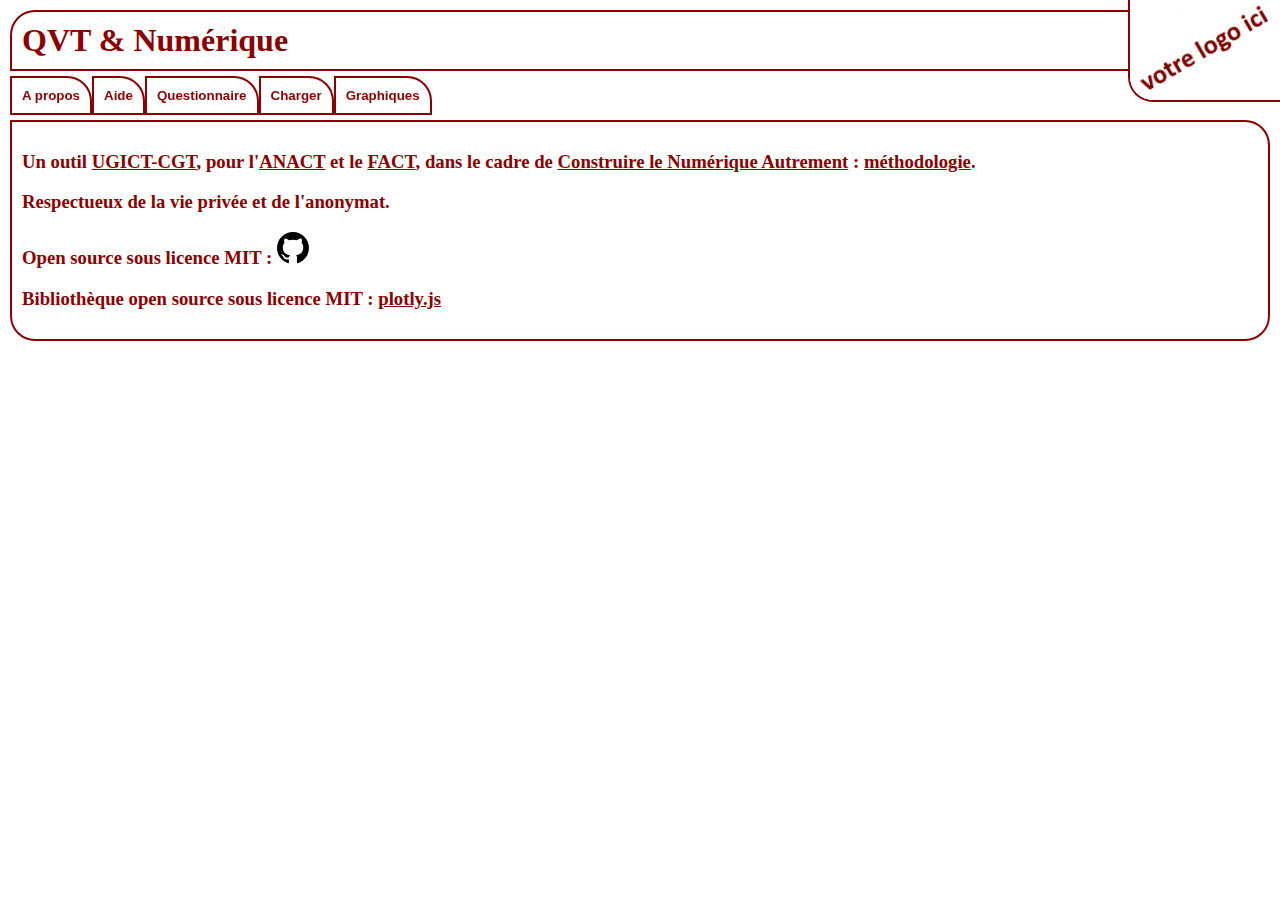
==== minified/index.html @ 5194211c "Add files via upload" ====
<!doctypehtml><html lang=fr><meta charset=UTF-8><meta content="width=device-width, initial-scale=1.0"name="QVT et Numérique"><meta content="ie=edge"http-equiv=X-UA-Compatible><meta content="width=device-width,initial-scale=1,maximum-scale=1,user-scalable=no"name=viewport><link href=qvtnumerique.webmanifest rel=manifest><link href=qvtnumerique.css rel=stylesheet><title>QVT &: Numérique</title><script src=plotly-gl3d.min.js></script><script src=plotly-locale-fr.js></script><script src=qvtnumerique.js></script><script>navigator.serviceWorker&&navigator.serviceWorker.register("./sw.js").then(function(r){})</script><div id=Titre class=Titre><h1>QVT & Numérique</h1></div><div id=MenuMain class=MenuMain><ul><li><button id=boutonapropos onclick='menu("apropos")'>A propos</button><li><button id=boutonaide onclick='menu("aide")'>Aide</button><li><button id=boutonquestionnaire>Questionnaire</button><ul><li><button id=nouveauquestionnaire onclick='menu("questionnaire")'>Nouveau</button><li><button id=sauverquestionnaire onclick=saveTextAsFile() class=boutonQ disabled>Sauvegarder</button><li><button id=traiterquestionnaire onclick=traiter() class=boutonQ disabled>Traiter</button></ul><li><button>Charger</button><ul><li><button id=boutonindividuel onclick='menu("individu")'>Questionnaire Individuel</button><li><button id=boutonindividuel onclick='menu("groupe")'>Questionnaire(s) d'un Groupe</button><li><button id=boutoncollectif onclick='menu("collectif")'>Questionnaires d'un Collectif</button></ul><li><button class=boutonmenu>Graphiques</button><ul><li><button id=boutongraphiques onclick='menu("graphiques")'class=boutonG disabled>Afficher</button><li><button id=pleinecran onclick=pleinecran() class=boutonG disabled>Plein Ecran</button><li><button id=sauveimages onclick=sauveimages() class=boutonG disabled>Sauvegarder</button><li><button id=purge onclick=purge() class=boutonG disabled>Effacer le dernier ajout</button><li><button id=purgetotale onclick=purgetotale() class=boutonG disabled>Effacer tout</button></ul></ul></div><div id=Affichage class=Affichage><div id=Scores style=display:none><input id=autonomie type=number max=36 min=0 readonly><input id=exigences type=number max=36 min=0 readonly><input id=soutien type=number max=36 min=0 readonly><input id=reconnaissance type=number max=36 min=0 readonly></div><div id=Apropos class=Apropos><h3><p>Un outil <a href=https://www.ugict.cgt.fr/ target=_ugict>UGICT-CGT</a>, pour l'<a href=https://www.anact.fr/ target=_anact>ANACT</a> et le <a href=https://www.anact.fr/lanact-lance-son-1er-appel-projet-fact-sur-qualite-de-vie-au-travail-et-numerique target=_fact>FACT</a>, dans le cadre de <a href=https://lenumeriqueautrement.fr/ taregt=_lna>Construire le Numérique Autrement</a> : <a href=MethodologieKarasek-QVTNumerique-UGICT-CGT.pdf target=_methode>méthodologie</a>.<p>Respectueux de la vie privée et de l'anonymat.<p>Open source sous licence MIT : <a href=https://github.com/leithleith/QVTNumerique target=github><svg height=32 viewBox="0 0 16 16"width=32><path d="M8 0C3.58 0 0 3.58 0 8c0 3.54 2.29 6.53 5.47 7.59.4.07.55-.17.55-.38 0-.19-.01-.82-.01-1.49-2.01.37-2.53-.49-2.69-.94-.09-.23-.48-.94-.82-1.13-.28-.15-.68-.52-.01-.53.63-.01 1.08.58 1.23.82.72 1.21 1.87.87 2.33.66.07-.52.28-.87.51-1.07-1.78-.2-3.64-.89-3.64-3.95 0-.87.31-1.59.82-2.15-.08-.2-.36-1.02.08-2.12 0 0 .67-.21 2.2.82.64-.18 1.32-.27 2-.27.68 0 1.36.09 2 .27 1.53-1.04 2.2-.82 2.2-.82.44 1.1.16 1.92.08 2.12.51.56.82 1.27.82 2.15 0 3.07-1.87 3.75-3.65 3.95.29.25.54.73.54 1.48 0 1.07-.01 1.93-.01 2.2 0 .21.15.46.55.38A8.013 8.013 0 0 0 16 8c0-4.42-3.58-8-8-8z"fill-rule=evenodd></path></svg></a><p>Bibliothèque open source sous licence MIT : <a href=https://github.com/plotly/plotly.js target=plotly>plotly.js</a></h3></div><div id=Aide class=Aide><h3><p>Bienvenue sur l'application "QVT & Numérique" !<p>Menu :<ul><li>Questionnaire :<ul><li>Nouveau : remplir le questionnaire de qualité de vie au travail basé sur les modèles de <a href="http://www.ipubli.inserm.fr/bitstream/handle/10608/217/?sequence=8"target=_modelekarasek>Karasek</a> et <a href="http://www.inrs.fr/media.html?refINRS=FRPS%203"target=_modelesiegrist>Siegrist.</a><li>Sauvegarder : sauvegarder le questionnaire en cours de route, ou une fois terminé pour le transmettre à un représentant du personnel ou au médecin du travail.<li>Traiter : déclencher le traitement du questionnaire rempli, pour visualiser sa situation de qualité de vie au travail et proposer des recommandations.</ul></ul><ul><li>Charger :<ul><li>Questionnaire Individuel : charger un questionnaire préalablement sauvegardé pour analyse et recommandations.<li>Questionnaire(s) d'un Groupe : charger un ou des questionnaires préalablement sauvegardés en tant qu'individus pour analyse.<li>Questionnaires d'un Collectif : charger un ou plusieurs jeux de questionnaires préalablement sauvegardés, en tant que collectif(s) pour analyse comparative.</ul></ul><ul><li>Graphiques :<ul><li>Afficher : afficher les graphiques de visualisation.<li>Plein Ecran : afficher les graphiques en plein écran.<li>Sauvegarder : sauvegarder vos graphiques de visualisation pour les transmettre à un représentant du personnel ou au médecin du travail.<li>Effacer le dernier ajout : effacer le dernier ajout aux graphiques (individu ou collectif).<li>Effacer tout : effacer complètement les graphiques.</ul></ul></h3></div><div id=AnalyseI class=AnalyseI><button id=chargerindividu onclick=loadMultipleFilesAsText(!1) class=boutoncharger>Charger le fichier d'un individu :</button><input id=fileToLoad type=file accept=.csv></div><div id=AnalyseG class=AnalyseG><button id=chargergroupe onclick=loadMultipleFilesAsText(!0) class=boutoncharger>Charger les fichiers de plusieurs individus :</button><input id=filesToLoad type=file accept=.csv multiple></div><div id=AnalyseC class=AnalyseC><button id=chargercollectif onclick=collectif() class=boutoncharger>Charger les fichiers d'un collectif :</button><input id=filesToLoadc type=file accept=.csv multiple></div><div id=Messages class=Messages><p></div><div id=Questionnaire class=Questionnaire><p><p><h2>Questionnaire :</h2><p><p><h3>A. Niveau des Exigences</h3><p>1. Je suis constamment pressé-e par le temps à cause d’une forte charge de travail :<br><input id=A10 type=radio name=A1 value=0> pas d'accord<input id=A11 type=radio name=A1 value=1> plutôt pas d'accord<input id=A12 type=radio name=A1 value=2> plutôt d'accord<input id=A13 type=radio name=A1 value=3> d'accord<br><br>2. J’effectue des tâches répétitives dans mon travail :<br><input id=A20 type=radio name=A2 value=0> pas d'accord<input id=A21 type=radio name=A2 value=1> plutôt pas d'accord<input id=A22 type=radio name=A2 value=2> plutôt d'accord<input id=A23 type=radio name=A2 value=3> d'accord<br><br>3. Je trouve le volume des sollicitations raisonnable (nombre de courriels, demandes clients externes ou internes, collègues ou hiérarchiques, etc.) :<br><input id=A30 type=radio name=A3 value=3> pas d'accord<input id=A31 type=radio name=A3 value=2> plutôt pas d'accord<input id=A32 type=radio name=A3 value=1> plutôt d'accord<input id=A33 type=radio name=A3 value=0> d'accord<br><br>4. Je suis fréquemment interrompu-e et dérangé-e dans mon travail :<br><input id=A40 type=radio name=A4 value=0> pas d'accord<input id=A41 type=radio name=A4 value=1> plutôt pas d'accord<input id=A42 type=radio name=A4 value=2> plutôt d'accord<input id=A43 type=radio name=A4 value=3> d'accord<br><br>5. Je suis souvent contraint-e à faire des heures supplémentaires :<br><input id=A50 type=radio name=A5 value=0> pas d'accord<input id=A51 type=radio name=A5 value=1> plutôt pas d'accord<input id=A52 type=radio name=A5 value=2> plutôt d'accord<input id=A53 type=radio name=A5 value=3> d'accord<br><br>6. Je suis souvent sollicité-e en dehors de mes heures normales de travail :<br><input id=A60 type=radio name=A6 value=0> pas d'accord<input id=A61 type=radio name=A6 value=1> plutôt pas d'accord<input id=A62 type=radio name=A6 value=2> plutôt d'accord<input id=A63 type=radio name=A6 value=3> d'accord<br><br>7. Je traite souvent ma messagerie après le travail, le soir ou le week end :<br><input id=A70 type=radio name=A7 value=0> pas d'accord<input id=A71 type=radio name=A7 value=1> plutôt pas d'accord<input id=A72 type=radio name=A7 value=2> plutôt d'accord<input id=A73 type=radio name=A7 value=3> d'accord<br><br>8. Je suis soumis à des aléas, je reçois des sollicitations et des demandes de plusieurs personnes :<br><input id=A80 type=radio name=A8 value=0> pas d'accord<input id=A81 type=radio name=A8 value=1> plutôt pas d'accord<input id=A82 type=radio name=A8 value=2> plutôt d'accord<input id=A83 type=radio name=A8 value=3> d'accord<br><br>9. J’ai des objectifs atteignables :<br><input id=A90 type=radio name=A9 value=3> pas d'accord<input id=A91 type=radio name=A9 value=2> plutôt pas d'accord<input id=A92 type=radio name=A9 value=1> plutôt d'accord<input id=A93 type=radio name=A9 value=0> d'accord<br><br>10. Je dispose de suffisamment de moyens et de temps pour bien faire mon travail :<br><input id=A100 type=radio name=A10 value=3> pas d'accord<input id=A101 type=radio name=A10 value=2> plutôt pas d'accord<input id=A102 type=radio name=A10 value=1> plutôt d'accord<input id=A103 type=radio name=A10 value=0> d'accord<br><br>11. Avez-vous le sentiment que depuis l’année dernière votre charge de travail a augmenté ?<br><input id=A110 type=radio name=A11 value=0> pas d'accord<input id=A111 type=radio name=A11 value=1> plutôt pas d'accord<input id=A112 type=radio name=A11 value=2> plutôt d'accord<input id=A113 type=radio name=A11 value=3> d'accord<br><br>12. Avez-vous le sentiment que depuis l’année dernière votre temps de travail hebdomadaire a augmenté (en incluant le temps de travail dans les transports, au domicile, etc.) :<br><input id=A120 type=radio name=A12 value=0> pas d'accord<input id=A121 type=radio name=A12 value=1> plutôt pas d'accord<input id=A122 type=radio name=A12 value=2> plutôt d'accord<input id=A123 type=radio name=A12 value=3> d'accord<p><h3>Commentaires sur le niveau des Exigences :</h3><textarea cols=50 id=commentairesExigences maxlength=512 name=commentairesExigences rows=3></textarea><p><h3>B. Degré d’Autonomie et équilibre vie privée / vie professionnelle</h3><p>1. J’ai la possibilité de discuter, de proposer des alternatives à ce que l’on me demande sans me mettre en difficulté :<br><input id=B10 type=radio name=B1 value=0> pas d'accord<input id=B11 type=radio name=B1 value=1> plutôt pas d'accord<input id=B12 type=radio name=B1 value=2> plutôt d'accord<input id=B13 type=radio name=B1 value=3> d'accord<br><br>2. J’ai la possibilité de décider l’organisation de mon temps de travail :<br><input id=B20 type=radio name=B2 value=0> pas d'accord<input id=B21 type=radio name=B2 value=1> plutôt pas d'accord<input id=B22 type=radio name=B2 value=2> plutôt d'accord<input id=B23 type=radio name=B2 value=3> d'accord<br><br>3. Je reçois rarement une demande nécessitant une réponse immédiate :<br><input id=B30 type=radio name=B3 value=0> pas d'accord<input id=B31 type=radio name=B3 value=1> plutôt pas d'accord<input id=B32 type=radio name=B3 value=2> plutôt d'accord<input id=B33 type=radio name=B3 value=3> d'accord<br><br>4. Je passe peu de temps sur le reporting :<br><input id=B40 type=radio name=B4 value=0> pas d'accord<input id=B41 type=radio name=B4 value=1> plutôt pas d'accord<input id=B42 type=radio name=B4 value=2> plutôt d'accord<input id=B43 type=radio name=B4 value=3> d'accord<br><br>5. Les procédures sont complexes :<br><input id=B50 type=radio name=B5 value=3> pas d'accord<input id=B51 type=radio name=B5 value=2> plutôt pas d'accord<input id=B52 type=radio name=B5 value=1> plutôt d'accord<input id=B53 type=radio name=B5 value=0> d'accord<br><br>6. Je dispose de marge de manœuvre pour réaliser mon travail :<br><input id=B60 type=radio name=B6 value=0> pas d'accord<input id=B61 type=radio name=B6 value=1> plutôt pas d'accord<input id=B62 type=radio name=B6 value=2> plutôt d'accord<input id=B63 type=radio name=B6 value=3> d'accord<br><br>7. Le SI (Système d’Information) et les applications professionnelles sont fiables et opérationnelles pour mon travail :<br><input id=B70 type=radio name=B7 value=0> pas d'accord<input id=B71 type=radio name=B7 value=1> plutôt pas d'accord<input id=B72 type=radio name=B7 value=2> plutôt d'accord<input id=B73 type=radio name=B7 value=3> d'accord<br><br>8. Les outils numériques facilitent mon travail :<br><input id=B80 type=radio name=B8 value=0> pas d'accord<input id=B81 type=radio name=B8 value=1> plutôt pas d'accord<input id=B82 type=radio name=B8 value=2> plutôt d'accord<input id=B83 type=radio name=B8 value=3> d'accord<br><br>9. Je peux facilement suivre les formations utiles à mon travail :<br><input id=B90 type=radio name=B9 value=0> pas d'accord<input id=B91 type=radio name=B9 value=1> plutôt pas d'accord<input id=B92 type=radio name=B9 value=2> plutôt d'accord<input id=B93 type=radio name=B9 value=3> d'accord<br><br>10 Je me forme sur des sujets professionnels sur mon temps personnel :<br><input id=B100 type=radio name=B10 value=3> pas d'accord<input id=B101 type=radio name=B10 value=2> plutôt pas d'accord<input id=B102 type=radio name=B10 value=1> plutôt d'accord<input id=B103 type=radio name=B10 value=0> d'accord<br><br>11 Je maîtrise les moments et les lieux où je juge nécessaire de me déconnecter ou me connecter afin de préserver mon équilibre vie privée / vie professionnelle :<br><input id=B110 type=radio name=B11 value=0> pas d'accord<input id=B111 type=radio name=B11 value=1> plutôt pas d'accord<input id=B112 type=radio name=B11 value=2> plutôt d'accord<input id=B113 type=radio name=B11 value=3> d'accord<br><br>12 J’utilise ma messagerie et les autres outils numériques pour des raisons professionnelles sur mon temps personnel :<br><input id=B120 type=radio name=B12 value=3> pas d'accord<input id=B121 type=radio name=B12 value=2> plutôt pas d'accord<input id=B122 type=radio name=B12 value=1> plutôt d'accord<input id=B123 type=radio name=B12 value=0> d'accord<p><h3>Commentaires sur le degré d’Autonomie et équilibre vie privée / vie professionnelle :</h3><textarea cols=50 id=commentairesAutonomie maxlength=512 name=commentairesAutonomie rows=3></textarea><p><h3>C. Niveau de Soutien (collègues et manager)</h3><p>1. J’ai le sentiment d’être intégré au collectif :<br><input id=C10 type=radio name=C1 value=0> pas d'accord<input id=C11 type=radio name=C1 value=1> plutôt pas d'accord<input id=C12 type=radio name=C1 value=2> plutôt d'accord<input id=C13 type=radio name=C1 value=3> d'accord<br><br>2. Les collègues avec qui je travaille sont des gens professionnellement compétents :<br><input id=C20 type=radio name=C2 value=0> pas d'accord<input id=C21 type=radio name=C2 value=1> plutôt pas d'accord<input id=C22 type=radio name=C2 value=2> plutôt d'accord<input id=C23 type=radio name=C2 value=3> d'accord<br><br>3. Je suis en accord avec ce que mon manager me demande de faire :<br><input id=C30 type=radio name=C3 value=0> pas d'accord<input id=C31 type=radio name=C3 value=1> plutôt pas d'accord<input id=C32 type=radio name=C3 value=2> plutôt d'accord<input id=C33 type=radio name=C3 value=3> d'accord<br><br>4. Mes avis et mes propositions sont pris en compte :<br><input id=C40 type=radio name=C4 value=0> pas d'accord<input id=C41 type=radio name=C4 value=1> plutôt pas d'accord<input id=C42 type=radio name=C4 value=2> plutôt d'accord<input id=C43 type=radio name=C4 value=3> d'accord<br><br>5. En cas de difficultés, je peux compter sur le soutien de mes collègues :<br><input id=C50 type=radio name=C5 value=0> pas d'accord<input id=C51 type=radio name=C5 value=1> plutôt pas d'accord<input id=C52 type=radio name=C5 value=2> plutôt d'accord<input id=C53 type=radio name=C5 value=3> d'accord<br><br>6. Je sais identifier le bon interlocuteur hiérarchique en cas de difficulté :<br><input id=C60 type=radio name=C6 value=0> pas d'accord<input id=C61 type=radio name=C6 value=1> plutôt pas d'accord<input id=C62 type=radio name=C6 value=2> plutôt d'accord<input id=C63 type=radio name=C6 value=3> d'accord<br><br>7. Mon manager de proximité est accessible, disponible, et prête attention à ce que je dis :<br><input id=C70 type=radio name=C7 value=0> pas d'accord<input id=C71 type=radio name=C7 value=1> plutôt pas d'accord<input id=C72 type=radio name=C7 value=2> plutôt d'accord<input id=C73 type=radio name=C7 value=3> d'accord<br><br>8. Mon environnement de travail est satisfaisant (bruit, espace, ergonomie, etc.) sur mes différents lieux de travail :<br><input id=C80 type=radio name=C8 value=0> pas d'accord<input id=C81 type=radio name=C8 value=1> plutôt pas d'accord<input id=C82 type=radio name=C8 value=2> plutôt d'accord<input id=C83 type=radio name=C8 value=3> d'accord<br><br>9. Des espaces et du temps dédiés aux échanges professionnels existent :<br><input id=C90 type=radio name=C9 value=0> pas d'accord<input id=C91 type=radio name=C9 value=1> plutôt pas d'accord<input id=C92 type=radio name=C9 value=2> plutôt d'accord<input id=C93 type=radio name=C9 value=3> d'accord<br><br>10 L’organisation du travail prend en compte les contraintes personnelles :<br><input id=C100 type=radio name=C10 value=0> pas d'accord<input id=C101 type=radio name=C10 value=1> plutôt pas d'accord<input id=C102 type=radio name=C10 value=2> plutôt d'accord<input id=C103 type=radio name=C10 value=3> d'accord<br><br>11 L’organisation du travail et la répartition des responsabilités sont claires :<br><input id=C110 type=radio name=C11 value=0> pas d'accord<input id=C111 type=radio name=C11 value=1> plutôt pas d'accord<input id=C112 type=radio name=C11 value=2> plutôt d'accord<input id=C113 type=radio name=C11 value=3> d'accord<br><br>12 J’ai confiance dans la stratégie de l’entreprise :<br><input id=C120 type=radio name=C12 value=0> pas d'accord<input id=C121 type=radio name=C12 value=1> plutôt pas d'accord<input id=C122 type=radio name=C12 value=2> plutôt d'accord<input id=C123 type=radio name=C12 value=3> d'accord<p><h3>Commentaires sur le niveau de Soutien (collègues et manager) :</h3><textarea cols=50 id=commentairesSoutien maxlength=512 name=commentairesSoutien rows=3></textarea><p><h3>D. Reconnaissance au travail</h3><p>1. Ma position professionnelle correspond à ma qualification et à mes compétences :<br><input id=D10 type=radio name=D1 value=0> pas d'accord<input id=D11 type=radio name=D1 value=1> plutôt pas d'accord<input id=D12 type=radio name=D1 value=2> plutôt d'accord<input id=D13 type=radio name=D1 value=3> d'accord<br><br>2. Ma rémunération est cohérente avec mon expérience professionnelle et mes efforts d’adaptation :<br><input id=D20 type=radio name=D2 value=0> pas d'accord<input id=D21 type=radio name=D2 value=1> plutôt pas d'accord<input id=D22 type=radio name=D2 value=2> plutôt d'accord<input id=D23 type=radio name=D2 value=3> d'accord<br><br>3. Mon travail a du sens :<br><input id=D30 type=radio name=D3 value=0> pas d'accord<input id=D31 type=radio name=D3 value=1> plutôt pas d'accord<input id=D32 type=radio name=D3 value=2> plutôt d'accord<input id=D33 type=radio name=D3 value=3> d'accord<br><br>4. J’ai des informations claires sur l’évolution de mon emploi actuel, et mes besoins en formation :<br><input id=D40 type=radio name=D4 value=0> pas d'accord<input id=D41 type=radio name=D4 value=1> plutôt pas d'accord<input id=D42 type=radio name=D4 value=2> plutôt d'accord<input id=D43 type=radio name=D4 value=3> d'accord<br><br>5. Je suis inquiet par rapport à l’évolution de mon métier :<br><input id=D50 type=radio name=D5 value=3> pas d'accord<input id=D51 type=radio name=D5 value=2> plutôt pas d'accord<input id=D52 type=radio name=D5 value=1> plutôt d'accord<input id=D53 type=radio name=D5 value=0> d'accord<br><br>6. La qualité de mon travail est reconnue par mes collègues :<br><input id=D60 type=radio name=D6 value=0> pas d'accord<input id=D61 type=radio name=D6 value=1> plutôt pas d'accord<input id=D62 type=radio name=D6 value=2> plutôt d'accord<input id=D63 type=radio name=D6 value=3> d'accord<br><br>7. Mon évaluation professionnelle est transparente et fondée sur les bons critères :<br><input id=D70 type=radio name=D7 value=0> pas d'accord<input id=D71 type=radio name=D7 value=1> plutôt pas d'accord<input id=D72 type=radio name=D7 value=2> plutôt d'accord<input id=D73 type=radio name=D7 value=3> d'accord<br><br>8. Mon manager connaît bien mon travail et je peux échanger avec lui pour construire des solutions :<br><input id=D80 type=radio name=D8 value=0> pas d'accord<input id=D81 type=radio name=D8 value=1> plutôt pas d'accord<input id=D82 type=radio name=D8 value=2> plutôt d'accord<input id=D83 type=radio name=D8 value=3> d'accord<br><br>9. Mon travail est apprécié à sa juste valeur par des tiers (clients, etc.) :<br><input id=D90 type=radio name=D9 value=0> pas d'accord<input id=D91 type=radio name=D9 value=1> plutôt pas d'accord<input id=D92 type=radio name=D9 value=2> plutôt d'accord<input id=D93 type=radio name=D9 value=3> d'accord<br><br>10 Les organisations de travail favorisent la construction et les échanges de savoir faire :<br><input id=D100 type=radio name=D10 value=0> pas d'accord<input id=D101 type=radio name=D10 value=1> plutôt pas d'accord<input id=D102 type=radio name=D10 value=2> plutôt d'accord<input id=D103 type=radio name=D10 value=3> d'accord<br><br>11 Mon activité professionnelle est en accord avec mon éthique :<br><input id=D110 type=radio name=D11 value=0> pas d'accord<input id=D111 type=radio name=D11 value=1> plutôt pas d'accord<input id=D112 type=radio name=D11 value=2> plutôt d'accord<input id=D113 type=radio name=D11 value=3> d'accord<br><br>12 Mes souhaits d’évolution professionnelle sont pris en compte :<br><input id=D120 type=radio name=D12 value=0> pas d'accord<input id=D121 type=radio name=D12 value=1> plutôt pas d'accord<input id=D122 type=radio name=D12 value=2> plutôt d'accord<input id=D123 type=radio name=D12 value=3> d'accord<p><h3>Commentaires sur le niveau de Reconnaissance au travail :</h3><textarea cols=50 id=commentairesReconnaissance maxlength=512 name=commentairesReconnaissance rows=3></textarea></div><div id=Recommandations class=Recommandations></div><div id=cubes class=Cubes><div id=karasek class=karasek name=karasek></div><div id=siegrist class=siegrist name=siegrist></div></div></div><img height=100 src=logo.png width=150>
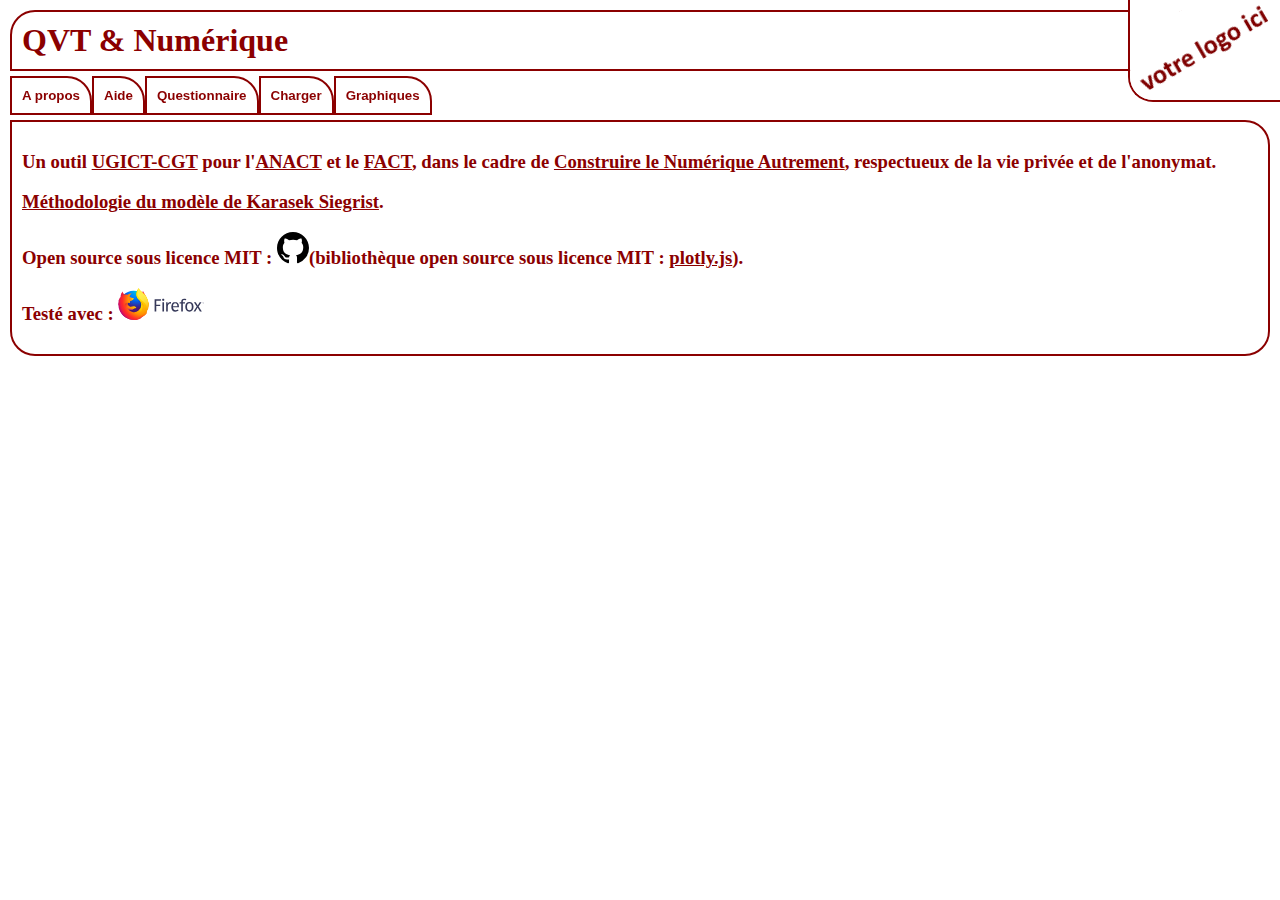
==== commit a849a209: "Add files via upload" ====
--- a/minified/index.html
+++ b/minified/index.html
@@ -1 +1 @@
-<!doctypehtml><html lang=fr><meta charset=UTF-8><meta content="width=device-width, initial-scale=1.0"name="QVT et Numérique"><meta content="ie=edge"http-equiv=X-UA-Compatible><meta content="width=device-width,initial-scale=1,maximum-scale=1,user-scalable=no"name=viewport><link href=qvtnumerique.webmanifest rel=manifest><link href=qvtnumerique.css rel=stylesheet><title>QVT &: Numérique</title><script src=plotly-gl3d.min.js></script><script src=plotly-locale-fr.js></script><script src=qvtnumerique.js></script><script>navigator.serviceWorker&&navigator.serviceWorker.register("./sw.js").then(function(r){})</script><div id=Titre class=Titre><h1>QVT & Numérique</h1></div><div id=MenuMain class=MenuMain><ul><li><button id=boutonapropos onclick='menu("apropos")'>A propos</button><li><button id=boutonaide onclick='menu("aide")'>Aide</button><li><button id=boutonquestionnaire>Questionnaire</button><ul><li><button id=nouveauquestionnaire onclick='menu("questionnaire")'>Nouveau</button><li><button id=sauverquestionnaire onclick=saveTextAsFile() class=boutonQ disabled>Sauvegarder</button><li><button id=traiterquestionnaire onclick=traiter() class=boutonQ disabled>Traiter</button></ul><li><button>Charger</button><ul><li><button id=boutonindividuel onclick='menu("individu")'>Questionnaire Individuel</button><li><button id=boutonindividuel onclick='menu("groupe")'>Questionnaire(s) d'un Groupe</button><li><button id=boutoncollectif onclick='menu("collectif")'>Questionnaires d'un Collectif</button></ul><li><button class=boutonmenu>Graphiques</button><ul><li><button id=boutongraphiques onclick='menu("graphiques")'class=boutonG disabled>Afficher</button><li><button id=pleinecran onclick=pleinecran() class=boutonG disabled>Plein Ecran</button><li><button id=sauveimages onclick=sauveimages() class=boutonG disabled>Sauvegarder</button><li><button id=purge onclick=purge() class=boutonG disabled>Effacer le dernier ajout</button><li><button id=purgetotale onclick=purgetotale() class=boutonG disabled>Effacer tout</button></ul></ul></div><div id=Affichage class=Affichage><div id=Scores style=display:none><input id=autonomie type=number max=36 min=0 readonly><input id=exigences type=number max=36 min=0 readonly><input id=soutien type=number max=36 min=0 readonly><input id=reconnaissance type=number max=36 min=0 readonly></div><div id=Apropos class=Apropos><h3><p>Un outil <a href=https://www.ugict.cgt.fr/ target=_ugict>UGICT-CGT</a>, pour l'<a href=https://www.anact.fr/ target=_anact>ANACT</a> et le <a href=https://www.anact.fr/lanact-lance-son-1er-appel-projet-fact-sur-qualite-de-vie-au-travail-et-numerique target=_fact>FACT</a>, dans le cadre de <a href=https://lenumeriqueautrement.fr/ taregt=_lna>Construire le Numérique Autrement</a> : <a href=MethodologieKarasek-QVTNumerique-UGICT-CGT.pdf target=_methode>méthodologie</a>.<p>Respectueux de la vie privée et de l'anonymat.<p>Open source sous licence MIT : <a href=https://github.com/leithleith/QVTNumerique target=github><svg height=32 viewBox="0 0 16 16"width=32><path d="M8 0C3.58 0 0 3.58 0 8c0 3.54 2.29 6.53 5.47 7.59.4.07.55-.17.55-.38 0-.19-.01-.82-.01-1.49-2.01.37-2.53-.49-2.69-.94-.09-.23-.48-.94-.82-1.13-.28-.15-.68-.52-.01-.53.63-.01 1.08.58 1.23.82.72 1.21 1.87.87 2.33.66.07-.52.28-.87.51-1.07-1.78-.2-3.64-.89-3.64-3.95 0-.87.31-1.59.82-2.15-.08-.2-.36-1.02.08-2.12 0 0 .67-.21 2.2.82.64-.18 1.32-.27 2-.27.68 0 1.36.09 2 .27 1.53-1.04 2.2-.82 2.2-.82.44 1.1.16 1.92.08 2.12.51.56.82 1.27.82 2.15 0 3.07-1.87 3.75-3.65 3.95.29.25.54.73.54 1.48 0 1.07-.01 1.93-.01 2.2 0 .21.15.46.55.38A8.013 8.013 0 0 0 16 8c0-4.42-3.58-8-8-8z"fill-rule=evenodd></path></svg></a><p>Bibliothèque open source sous licence MIT : <a href=https://github.com/plotly/plotly.js target=plotly>plotly.js</a></h3></div><div id=Aide class=Aide><h3><p>Bienvenue sur l'application "QVT & Numérique" !<p>Menu :<ul><li>Questionnaire :<ul><li>Nouveau : remplir le questionnaire de qualité de vie au travail basé sur les modèles de <a href="http://www.ipubli.inserm.fr/bitstream/handle/10608/217/?sequence=8"target=_modelekarasek>Karasek</a> et <a href="http://www.inrs.fr/media.html?refINRS=FRPS%203"target=_modelesiegrist>Siegrist.</a><li>Sauvegarder : sauvegarder le questionnaire en cours de route, ou une fois terminé pour le transmettre à un représentant du personnel ou au médecin du travail.<li>Traiter : déclencher le traitement du questionnaire rempli, pour visualiser sa situation de qualité de vie au travail et proposer des recommandations.</ul></ul><ul><li>Charger :<ul><li>Questionnaire Individuel : charger un questionnaire préalablement sauvegardé pour analyse et recommandations.<li>Questionnaire(s) d'un Groupe : charger un ou des questionnaires préalablement sauvegardés en tant qu'individus pour analyse.<li>Questionnaires d'un Collectif : charger un ou plusieurs jeux de questionnaires préalablement sauvegardés, en tant que collectif(s) pour analyse comparative.</ul></ul><ul><li>Graphiques :<ul><li>Afficher : afficher les graphiques de visualisation.<li>Plein Ecran : afficher les graphiques en plein écran.<li>Sauvegarder : sauvegarder vos graphiques de visualisation pour les transmettre à un représentant du personnel ou au médecin du travail.<li>Effacer le dernier ajout : effacer le dernier ajout aux graphiques (individu ou collectif).<li>Effacer tout : effacer complètement les graphiques.</ul></ul></h3></div><div id=AnalyseI class=AnalyseI><button id=chargerindividu onclick=loadMultipleFilesAsText(!1) class=boutoncharger>Charger le fichier d'un individu :</button><input id=fileToLoad type=file accept=.csv></div><div id=AnalyseG class=AnalyseG><button id=chargergroupe onclick=loadMultipleFilesAsText(!0) class=boutoncharger>Charger les fichiers de plusieurs individus :</button><input id=filesToLoad type=file accept=.csv multiple></div><div id=AnalyseC class=AnalyseC><button id=chargercollectif onclick=collectif() class=boutoncharger>Charger les fichiers d'un collectif :</button><input id=filesToLoadc type=file accept=.csv multiple></div><div id=Messages class=Messages><p></div><div id=Questionnaire class=Questionnaire><p><p><h2>Questionnaire :</h2><p><p><h3>A. Niveau des Exigences</h3><p>1. Je suis constamment pressé-e par le temps à cause d’une forte charge de travail :<br><input id=A10 type=radio name=A1 value=0> pas d'accord<input id=A11 type=radio name=A1 value=1> plutôt pas d'accord<input id=A12 type=radio name=A1 value=2> plutôt d'accord<input id=A13 type=radio name=A1 value=3> d'accord<br><br>2. J’effectue des tâches répétitives dans mon travail :<br><input id=A20 type=radio name=A2 value=0> pas d'accord<input id=A21 type=radio name=A2 value=1> plutôt pas d'accord<input id=A22 type=radio name=A2 value=2> plutôt d'accord<input id=A23 type=radio name=A2 value=3> d'accord<br><br>3. Je trouve le volume des sollicitations raisonnable (nombre de courriels, demandes clients externes ou internes, collègues ou hiérarchiques, etc.) :<br><input id=A30 type=radio name=A3 value=3> pas d'accord<input id=A31 type=radio name=A3 value=2> plutôt pas d'accord<input id=A32 type=radio name=A3 value=1> plutôt d'accord<input id=A33 type=radio name=A3 value=0> d'accord<br><br>4. Je suis fréquemment interrompu-e et dérangé-e dans mon travail :<br><input id=A40 type=radio name=A4 value=0> pas d'accord<input id=A41 type=radio name=A4 value=1> plutôt pas d'accord<input id=A42 type=radio name=A4 value=2> plutôt d'accord<input id=A43 type=radio name=A4 value=3> d'accord<br><br>5. Je suis souvent contraint-e à faire des heures supplémentaires :<br><input id=A50 type=radio name=A5 value=0> pas d'accord<input id=A51 type=radio name=A5 value=1> plutôt pas d'accord<input id=A52 type=radio name=A5 value=2> plutôt d'accord<input id=A53 type=radio name=A5 value=3> d'accord<br><br>6. Je suis souvent sollicité-e en dehors de mes heures normales de travail :<br><input id=A60 type=radio name=A6 value=0> pas d'accord<input id=A61 type=radio name=A6 value=1> plutôt pas d'accord<input id=A62 type=radio name=A6 value=2> plutôt d'accord<input id=A63 type=radio name=A6 value=3> d'accord<br><br>7. Je traite souvent ma messagerie après le travail, le soir ou le week end :<br><input id=A70 type=radio name=A7 value=0> pas d'accord<input id=A71 type=radio name=A7 value=1> plutôt pas d'accord<input id=A72 type=radio name=A7 value=2> plutôt d'accord<input id=A73 type=radio name=A7 value=3> d'accord<br><br>8. Je suis soumis à des aléas, je reçois des sollicitations et des demandes de plusieurs personnes :<br><input id=A80 type=radio name=A8 value=0> pas d'accord<input id=A81 type=radio name=A8 value=1> plutôt pas d'accord<input id=A82 type=radio name=A8 value=2> plutôt d'accord<input id=A83 type=radio name=A8 value=3> d'accord<br><br>9. J’ai des objectifs atteignables :<br><input id=A90 type=radio name=A9 value=3> pas d'accord<input id=A91 type=radio name=A9 value=2> plutôt pas d'accord<input id=A92 type=radio name=A9 value=1> plutôt d'accord<input id=A93 type=radio name=A9 value=0> d'accord<br><br>10. Je dispose de suffisamment de moyens et de temps pour bien faire mon travail :<br><input id=A100 type=radio name=A10 value=3> pas d'accord<input id=A101 type=radio name=A10 value=2> plutôt pas d'accord<input id=A102 type=radio name=A10 value=1> plutôt d'accord<input id=A103 type=radio name=A10 value=0> d'accord<br><br>11. Avez-vous le sentiment que depuis l’année dernière votre charge de travail a augmenté ?<br><input id=A110 type=radio name=A11 value=0> pas d'accord<input id=A111 type=radio name=A11 value=1> plutôt pas d'accord<input id=A112 type=radio name=A11 value=2> plutôt d'accord<input id=A113 type=radio name=A11 value=3> d'accord<br><br>12. Avez-vous le sentiment que depuis l’année dernière votre temps de travail hebdomadaire a augmenté (en incluant le temps de travail dans les transports, au domicile, etc.) :<br><input id=A120 type=radio name=A12 value=0> pas d'accord<input id=A121 type=radio name=A12 value=1> plutôt pas d'accord<input id=A122 type=radio name=A12 value=2> plutôt d'accord<input id=A123 type=radio name=A12 value=3> d'accord<p><h3>Commentaires sur le niveau des Exigences :</h3><textarea cols=50 id=commentairesExigences maxlength=512 name=commentairesExigences rows=3></textarea><p><h3>B. Degré d’Autonomie et équilibre vie privée / vie professionnelle</h3><p>1. J’ai la possibilité de discuter, de proposer des alternatives à ce que l’on me demande sans me mettre en difficulté :<br><input id=B10 type=radio name=B1 value=0> pas d'accord<input id=B11 type=radio name=B1 value=1> plutôt pas d'accord<input id=B12 type=radio name=B1 value=2> plutôt d'accord<input id=B13 type=radio name=B1 value=3> d'accord<br><br>2. J’ai la possibilité de décider l’organisation de mon temps de travail :<br><input id=B20 type=radio name=B2 value=0> pas d'accord<input id=B21 type=radio name=B2 value=1> plutôt pas d'accord<input id=B22 type=radio name=B2 value=2> plutôt d'accord<input id=B23 type=radio name=B2 value=3> d'accord<br><br>3. Je reçois rarement une demande nécessitant une réponse immédiate :<br><input id=B30 type=radio name=B3 value=0> pas d'accord<input id=B31 type=radio name=B3 value=1> plutôt pas d'accord<input id=B32 type=radio name=B3 value=2> plutôt d'accord<input id=B33 type=radio name=B3 value=3> d'accord<br><br>4. Je passe peu de temps sur le reporting :<br><input id=B40 type=radio name=B4 value=0> pas d'accord<input id=B41 type=radio name=B4 value=1> plutôt pas d'accord<input id=B42 type=radio name=B4 value=2> plutôt d'accord<input id=B43 type=radio name=B4 value=3> d'accord<br><br>5. Les procédures sont complexes :<br><input id=B50 type=radio name=B5 value=3> pas d'accord<input id=B51 type=radio name=B5 value=2> plutôt pas d'accord<input id=B52 type=radio name=B5 value=1> plutôt d'accord<input id=B53 type=radio name=B5 value=0> d'accord<br><br>6. Je dispose de marge de manœuvre pour réaliser mon travail :<br><input id=B60 type=radio name=B6 value=0> pas d'accord<input id=B61 type=radio name=B6 value=1> plutôt pas d'accord<input id=B62 type=radio name=B6 value=2> plutôt d'accord<input id=B63 type=radio name=B6 value=3> d'accord<br><br>7. Le SI (Système d’Information) et les applications professionnelles sont fiables et opérationnelles pour mon travail :<br><input id=B70 type=radio name=B7 value=0> pas d'accord<input id=B71 type=radio name=B7 value=1> plutôt pas d'accord<input id=B72 type=radio name=B7 value=2> plutôt d'accord<input id=B73 type=radio name=B7 value=3> d'accord<br><br>8. Les outils numériques facilitent mon travail :<br><input id=B80 type=radio name=B8 value=0> pas d'accord<input id=B81 type=radio name=B8 value=1> plutôt pas d'accord<input id=B82 type=radio name=B8 value=2> plutôt d'accord<input id=B83 type=radio name=B8 value=3> d'accord<br><br>9. Je peux facilement suivre les formations utiles à mon travail :<br><input id=B90 type=radio name=B9 value=0> pas d'accord<input id=B91 type=radio name=B9 value=1> plutôt pas d'accord<input id=B92 type=radio name=B9 value=2> plutôt d'accord<input id=B93 type=radio name=B9 value=3> d'accord<br><br>10 Je me forme sur des sujets professionnels sur mon temps personnel :<br><input id=B100 type=radio name=B10 value=3> pas d'accord<input id=B101 type=radio name=B10 value=2> plutôt pas d'accord<input id=B102 type=radio name=B10 value=1> plutôt d'accord<input id=B103 type=radio name=B10 value=0> d'accord<br><br>11 Je maîtrise les moments et les lieux où je juge nécessaire de me déconnecter ou me connecter afin de préserver mon équilibre vie privée / vie professionnelle :<br><input id=B110 type=radio name=B11 value=0> pas d'accord<input id=B111 type=radio name=B11 value=1> plutôt pas d'accord<input id=B112 type=radio name=B11 value=2> plutôt d'accord<input id=B113 type=radio name=B11 value=3> d'accord<br><br>12 J’utilise ma messagerie et les autres outils numériques pour des raisons professionnelles sur mon temps personnel :<br><input id=B120 type=radio name=B12 value=3> pas d'accord<input id=B121 type=radio name=B12 value=2> plutôt pas d'accord<input id=B122 type=radio name=B12 value=1> plutôt d'accord<input id=B123 type=radio name=B12 value=0> d'accord<p><h3>Commentaires sur le degré d’Autonomie et équilibre vie privée / vie professionnelle :</h3><textarea cols=50 id=commentairesAutonomie maxlength=512 name=commentairesAutonomie rows=3></textarea><p><h3>C. Niveau de Soutien (collègues et manager)</h3><p>1. J’ai le sentiment d’être intégré au collectif :<br><input id=C10 type=radio name=C1 value=0> pas d'accord<input id=C11 type=radio name=C1 value=1> plutôt pas d'accord<input id=C12 type=radio name=C1 value=2> plutôt d'accord<input id=C13 type=radio name=C1 value=3> d'accord<br><br>2. Les collègues avec qui je travaille sont des gens professionnellement compétents :<br><input id=C20 type=radio name=C2 value=0> pas d'accord<input id=C21 type=radio name=C2 value=1> plutôt pas d'accord<input id=C22 type=radio name=C2 value=2> plutôt d'accord<input id=C23 type=radio name=C2 value=3> d'accord<br><br>3. Je suis en accord avec ce que mon manager me demande de faire :<br><input id=C30 type=radio name=C3 value=0> pas d'accord<input id=C31 type=radio name=C3 value=1> plutôt pas d'accord<input id=C32 type=radio name=C3 value=2> plutôt d'accord<input id=C33 type=radio name=C3 value=3> d'accord<br><br>4. Mes avis et mes propositions sont pris en compte :<br><input id=C40 type=radio name=C4 value=0> pas d'accord<input id=C41 type=radio name=C4 value=1> plutôt pas d'accord<input id=C42 type=radio name=C4 value=2> plutôt d'accord<input id=C43 type=radio name=C4 value=3> d'accord<br><br>5. En cas de difficultés, je peux compter sur le soutien de mes collègues :<br><input id=C50 type=radio name=C5 value=0> pas d'accord<input id=C51 type=radio name=C5 value=1> plutôt pas d'accord<input id=C52 type=radio name=C5 value=2> plutôt d'accord<input id=C53 type=radio name=C5 value=3> d'accord<br><br>6. Je sais identifier le bon interlocuteur hiérarchique en cas de difficulté :<br><input id=C60 type=radio name=C6 value=0> pas d'accord<input id=C61 type=radio name=C6 value=1> plutôt pas d'accord<input id=C62 type=radio name=C6 value=2> plutôt d'accord<input id=C63 type=radio name=C6 value=3> d'accord<br><br>7. Mon manager de proximité est accessible, disponible, et prête attention à ce que je dis :<br><input id=C70 type=radio name=C7 value=0> pas d'accord<input id=C71 type=radio name=C7 value=1> plutôt pas d'accord<input id=C72 type=radio name=C7 value=2> plutôt d'accord<input id=C73 type=radio name=C7 value=3> d'accord<br><br>8. Mon environnement de travail est satisfaisant (bruit, espace, ergonomie, etc.) sur mes différents lieux de travail :<br><input id=C80 type=radio name=C8 value=0> pas d'accord<input id=C81 type=radio name=C8 value=1> plutôt pas d'accord<input id=C82 type=radio name=C8 value=2> plutôt d'accord<input id=C83 type=radio name=C8 value=3> d'accord<br><br>9. Des espaces et du temps dédiés aux échanges professionnels existent :<br><input id=C90 type=radio name=C9 value=0> pas d'accord<input id=C91 type=radio name=C9 value=1> plutôt pas d'accord<input id=C92 type=radio name=C9 value=2> plutôt d'accord<input id=C93 type=radio name=C9 value=3> d'accord<br><br>10 L’organisation du travail prend en compte les contraintes personnelles :<br><input id=C100 type=radio name=C10 value=0> pas d'accord<input id=C101 type=radio name=C10 value=1> plutôt pas d'accord<input id=C102 type=radio name=C10 value=2> plutôt d'accord<input id=C103 type=radio name=C10 value=3> d'accord<br><br>11 L’organisation du travail et la répartition des responsabilités sont claires :<br><input id=C110 type=radio name=C11 value=0> pas d'accord<input id=C111 type=radio name=C11 value=1> plutôt pas d'accord<input id=C112 type=radio name=C11 value=2> plutôt d'accord<input id=C113 type=radio name=C11 value=3> d'accord<br><br>12 J’ai confiance dans la stratégie de l’entreprise :<br><input id=C120 type=radio name=C12 value=0> pas d'accord<input id=C121 type=radio name=C12 value=1> plutôt pas d'accord<input id=C122 type=radio name=C12 value=2> plutôt d'accord<input id=C123 type=radio name=C12 value=3> d'accord<p><h3>Commentaires sur le niveau de Soutien (collègues et manager) :</h3><textarea cols=50 id=commentairesSoutien maxlength=512 name=commentairesSoutien rows=3></textarea><p><h3>D. Reconnaissance au travail</h3><p>1. Ma position professionnelle correspond à ma qualification et à mes compétences :<br><input id=D10 type=radio name=D1 value=0> pas d'accord<input id=D11 type=radio name=D1 value=1> plutôt pas d'accord<input id=D12 type=radio name=D1 value=2> plutôt d'accord<input id=D13 type=radio name=D1 value=3> d'accord<br><br>2. Ma rémunération est cohérente avec mon expérience professionnelle et mes efforts d’adaptation :<br><input id=D20 type=radio name=D2 value=0> pas d'accord<input id=D21 type=radio name=D2 value=1> plutôt pas d'accord<input id=D22 type=radio name=D2 value=2> plutôt d'accord<input id=D23 type=radio name=D2 value=3> d'accord<br><br>3. Mon travail a du sens :<br><input id=D30 type=radio name=D3 value=0> pas d'accord<input id=D31 type=radio name=D3 value=1> plutôt pas d'accord<input id=D32 type=radio name=D3 value=2> plutôt d'accord<input id=D33 type=radio name=D3 value=3> d'accord<br><br>4. J’ai des informations claires sur l’évolution de mon emploi actuel, et mes besoins en formation :<br><input id=D40 type=radio name=D4 value=0> pas d'accord<input id=D41 type=radio name=D4 value=1> plutôt pas d'accord<input id=D42 type=radio name=D4 value=2> plutôt d'accord<input id=D43 type=radio name=D4 value=3> d'accord<br><br>5. Je suis inquiet par rapport à l’évolution de mon métier :<br><input id=D50 type=radio name=D5 value=3> pas d'accord<input id=D51 type=radio name=D5 value=2> plutôt pas d'accord<input id=D52 type=radio name=D5 value=1> plutôt d'accord<input id=D53 type=radio name=D5 value=0> d'accord<br><br>6. La qualité de mon travail est reconnue par mes collègues :<br><input id=D60 type=radio name=D6 value=0> pas d'accord<input id=D61 type=radio name=D6 value=1> plutôt pas d'accord<input id=D62 type=radio name=D6 value=2> plutôt d'accord<input id=D63 type=radio name=D6 value=3> d'accord<br><br>7. Mon évaluation professionnelle est transparente et fondée sur les bons critères :<br><input id=D70 type=radio name=D7 value=0> pas d'accord<input id=D71 type=radio name=D7 value=1> plutôt pas d'accord<input id=D72 type=radio name=D7 value=2> plutôt d'accord<input id=D73 type=radio name=D7 value=3> d'accord<br><br>8. Mon manager connaît bien mon travail et je peux échanger avec lui pour construire des solutions :<br><input id=D80 type=radio name=D8 value=0> pas d'accord<input id=D81 type=radio name=D8 value=1> plutôt pas d'accord<input id=D82 type=radio name=D8 value=2> plutôt d'accord<input id=D83 type=radio name=D8 value=3> d'accord<br><br>9. Mon travail est apprécié à sa juste valeur par des tiers (clients, etc.) :<br><input id=D90 type=radio name=D9 value=0> pas d'accord<input id=D91 type=radio name=D9 value=1> plutôt pas d'accord<input id=D92 type=radio name=D9 value=2> plutôt d'accord<input id=D93 type=radio name=D9 value=3> d'accord<br><br>10 Les organisations de travail favorisent la construction et les échanges de savoir faire :<br><input id=D100 type=radio name=D10 value=0> pas d'accord<input id=D101 type=radio name=D10 value=1> plutôt pas d'accord<input id=D102 type=radio name=D10 value=2> plutôt d'accord<input id=D103 type=radio name=D10 value=3> d'accord<br><br>11 Mon activité professionnelle est en accord avec mon éthique :<br><input id=D110 type=radio name=D11 value=0> pas d'accord<input id=D111 type=radio name=D11 value=1> plutôt pas d'accord<input id=D112 type=radio name=D11 value=2> plutôt d'accord<input id=D113 type=radio name=D11 value=3> d'accord<br><br>12 Mes souhaits d’évolution professionnelle sont pris en compte :<br><input id=D120 type=radio name=D12 value=0> pas d'accord<input id=D121 type=radio name=D12 value=1> plutôt pas d'accord<input id=D122 type=radio name=D12 value=2> plutôt d'accord<input id=D123 type=radio name=D12 value=3> d'accord<p><h3>Commentaires sur le niveau de Reconnaissance au travail :</h3><textarea cols=50 id=commentairesReconnaissance maxlength=512 name=commentairesReconnaissance rows=3></textarea></div><div id=Recommandations class=Recommandations></div><div id=cubes class=Cubes><div id=karasek class=karasek name=karasek></div><div id=siegrist class=siegrist name=siegrist></div></div></div><img height=100 src=logo.png width=150>+<!doctypehtml><html lang=fr><meta charset=UTF-8><meta content="width=device-width, initial-scale=1.0"name="QVT et Numérique"><meta content="ie=edge"http-equiv=X-UA-Compatible><meta content="width=device-width,initial-scale=1,maximum-scale=1,user-scalable=no"name=viewport><link href=qvtnumerique.webmanifest rel=manifest><link href=qvtnumerique.css rel=stylesheet><title>QVT &: Numérique</title><script src=plotly-gl3d.min.js></script><script src=plotly-locale-fr.js></script><script src=qvtnumerique.js></script><script>navigator.serviceWorker&&navigator.serviceWorker.register("./sw.js").then(function(e){}),Plotly.setPlotConfig({locale:"fr"})</script><div id=Titre class=Titre><h1>QVT & Numérique</h1></div><div id=MenuMain class=MenuMain><ul><li><button id=boutonapropos onclick='menu("apropos")'>A propos</button><li><button id=boutonaide onclick='menu("aide")'>Aide</button><li><button id=boutonquestionnaire>Questionnaire</button><ul><li><button id=nouveauquestionnaire onclick='menu("questionnaire")'>Nouveau</button><li><button id=sauverquestionnaire onclick=saveTextAsFile() class=boutonQ disabled>Sauvegarder</button><li><button id=traiterquestionnaire onclick=traiter() class=boutonQ disabled>Traiter</button></ul><li><button>Charger</button><ul><li><button id=boutonindividuel onclick='menu("individu")'>Questionnaire Individuel</button><li><button id=boutongroupe onclick='menu("groupe")'>Questionnaire(s) d'un Groupe</button><li><button id=boutoncollectif onclick='menu("collectif")'>Questionnaire(s) d'un Collectif</button></ul><li><button class=boutonmenu>Graphiques</button><ul><li><button id=boutongraphiques onclick='menu("graphiques")'class=boutonG disabled>Afficher</button><li><button id=pleinecran onclick=pleinecran() class=boutonG disabled>Plein Ecran</button><li><button id=sauveimages onclick=sauveimages() class=boutonG disabled>Sauvegarder</button><li><button id=purge onclick=purge() class=boutonG disabled>Effacer le dernier ajout</button><li><button id=purgetotale onclick=purgetotale() class=boutonG disabled>Effacer tout</button></ul></ul></div><div id=Affichage class=Affichage><div id=Scores style=display:none><input id=autonomie type=number max=36 min=0 readonly><input id=exigences type=number max=36 min=0 readonly><input id=soutien type=number max=36 min=0 readonly><input id=reconnaissance type=number max=36 min=0 readonly></div><div id=Apropos class=Apropos><h3><p>Un outil <a href=https://www.ugict.cgt.fr/ target=_ugict>UGICT-CGT</a> pour l'<a href=https://www.anact.fr/ target=_anact>ANACT</a> et le <a href=https://www.anact.fr/lanact-lance-son-1er-appel-projet-fact-sur-qualite-de-vie-au-travail-et-numerique target=_fact>FACT</a>, dans le cadre de <a href=https://lenumeriqueautrement.fr/ taregt=_lna>Construire le Numérique Autrement</a>, respectueux de la vie privée et de l'anonymat.<p><a href=https://qvtnumerique.azureedge.net/MethodologieKarasek-QVTNumerique-UGICT-CGT.pdf target=_methode>Méthodologie du modèle de Karasek Siegrist</a>.<p><p>Open source sous licence MIT : <a href=https://github.com/leithleith/QVTNumerique target=github><svg height=32 viewBox="0 0 16 16"width=32><path d="M8 0C3.58 0 0 3.58 0 8c0 3.54 2.29 6.53 5.47 7.59.4.07.55-.17.55-.38 0-.19-.01-.82-.01-1.49-2.01.37-2.53-.49-2.69-.94-.09-.23-.48-.94-.82-1.13-.28-.15-.68-.52-.01-.53.63-.01 1.08.58 1.23.82.72 1.21 1.87.87 2.33.66.07-.52.28-.87.51-1.07-1.78-.2-3.64-.89-3.64-3.95 0-.87.31-1.59.82-2.15-.08-.2-.36-1.02.08-2.12 0 0 .67-.21 2.2.82.64-.18 1.32-.27 2-.27.68 0 1.36.09 2 .27 1.53-1.04 2.2-.82 2.2-.82.44 1.1.16 1.92.08 2.12.51.56.82 1.27.82 2.15 0 3.07-1.87 3.75-3.65 3.95.29.25.54.73.54 1.48 0 1.07-.01 1.93-.01 2.2 0 .21.15.46.55.38A8.013 8.013 0 0 0 16 8c0-4.42-3.58-8-8-8z"fill-rule=evenodd></path></svg></a>(bibliothèque open source sous licence MIT : <a href=https://github.com/plotly/plotly.js target=plotly>plotly.js</a>).<p>Testé avec : <a href=https://www.mozilla.org/fr/firefox/ target=firefox><svg height=32 viewBox="0 0 1023.49 381.79"xmlns=http://www.w3.org/2000/svg xmlns:xlink=http://www.w3.org/1999/xlink><defs><radialGradient cx=-15255.97 cy=8846.13 gradientTransform="matrix(0.76, 0.03, 0.05, -1.12, 11535.88, 10522.65)"gradientUnits=userSpaceOnUse id=radial-gradient r=174.94 fx=-15267.120408988836><stop offset=0.1 stop-color=#ffea00 /><stop offset=0.17 stop-color=#ffde00 /><stop offset=0.28 stop-color=#ffbf00 /><stop offset=0.43 stop-color=#ff8e00 /><stop offset=0.77 stop-color=#ff272d /><stop offset=0.87 stop-color=#e0255a /><stop offset=0.95 stop-color=#cc2477 /><stop offset=1 stop-color=#c42482 /></radialGradient><radialGradient cx=-7884.44 cy=8442.2 gradientTransform="matrix(1.23, 0, 0, -1.23, 9918.06, 10417.47)"gradientUnits=userSpaceOnUse id=radial-gradient-2 r=306.99><stop offset=0 stop-color=#00ccda /><stop offset=0.22 stop-color=#0083ff /><stop offset=0.26 stop-color=#007af9 /><stop offset=0.33 stop-color=#0060e8 /><stop offset=0.33 stop-color=#005fe7 /><stop offset=0.44 stop-color=#2639ad /><stop offset=0.52 stop-color=#401e84 /><stop offset=0.57 stop-color=#4a1475 /></radialGradient><linearGradient gradientTransform="matrix(1, 0, 0, -1, 0, 384)"gradientUnits=userSpaceOnUse id=linear-gradient x1=209.78 x2=135.5 y1=101.08 y2=344.05><stop offset=0 stop-color=#000f43 stop-opacity=0.4 /><stop offset=0.48 stop-color=#001962 stop-opacity=0.17 /><stop offset=1 stop-color=#002079 stop-opacity=0 /></linearGradient><radialGradient cx=-8792.46 cy=7205.23 gradientTransform="matrix(1.22, 0.12, 0.12, -1.22, 10221.27, 10107.74)"gradientUnits=userSpaceOnUse id=radial-gradient-3 r=103.55><stop offset=0 stop-color=#ffea00 /><stop offset=0.5 stop-color=#ff272d /><stop offset=1 stop-color=#c42482 /></radialGradient><radialGradient cx=-8801.82 cy=7304.52 gradientTransform="matrix(1.22, 0.12, 0.12, -1.22, 10221.27, 10107.74)"gradientUnits=userSpaceOnUse id=radial-gradient-4 r=172.92><stop offset=0 stop-color=#ffe900 /><stop offset=0.16 stop-color=#ffaf0e /><stop offset=0.32 stop-color=#ff7a1b /><stop offset=0.47 stop-color=#ff4e26 /><stop offset=0.62 stop-color=#ff2c2e /><stop offset=0.76 stop-color=#ff1434 /><stop offset=0.89 stop-color=#ff0538 /><stop offset=1 stop-color=#ff0039 /></radialGradient><radialGradient cx=-8777.37 cy=7144.23 gradientTransform="matrix(1.22, 0.12, 0.12, -1.22, 10221.27, 10107.74)"gradientUnits=userSpaceOnUse id=radial-gradient-5 r=158.67><stop offset=0 stop-color=#ff272d /><stop offset=0.5 stop-color=#c42482 /><stop offset=0.99 stop-color=#620700 /></radialGradient><radialGradient cx=277.49 cy=231.11 gradientTransform="matrix(1, 0, 0, -1, 0, 384)"gradientUnits=userSpaceOnUse id=radial-gradient-6 r=303.48 fx=288.34347563993333><stop offset=0.16 stop-color=#ffea00 /><stop offset=0.23 stop-color=#ffde00 /><stop offset=0.37 stop-color=#ffbf00 /><stop offset=0.54 stop-color=#ff8e00 /><stop offset=0.76 stop-color=#ff272d /><stop offset=0.8 stop-color=#f92433 /><stop offset=0.84 stop-color=#e91c45 /><stop offset=0.89 stop-color=#cf0e62 /><stop offset=0.94 stop-color=#b5007f /></radialGradient><radialGradient cx=260.09 cy=371.86 gradientTransform="matrix(1, 0, 0, -1, 0, 384)"gradientUnits=userSpaceOnUse id=radial-gradient-7 r=345.87><stop offset=0.28 stop-color=#ffea00 /><stop offset=0.4 stop-color=#fd0 /><stop offset=0.63 stop-color=#ffba00 /><stop offset=0.86 stop-color=#ff9100 /><stop offset=0.93 stop-color=#ff6711 /><stop offset=0.99 stop-color=#ff4a1d /></radialGradient><linearGradient gradientTransform="matrix(1.22, 0.12, 0.12, -1.22, 10221.27, 10107.74)"gradientUnits=userSpaceOnUse id=linear-gradient-2 x1=-9059.76 x2=-8940.63 y1=7275.74 y2=7306.1><stop offset=0 stop-color=#c42482 stop-opacity=0.5 /><stop offset=0.47 stop-color=#ff272d stop-opacity=0.5 /><stop offset=0.49 stop-color=#ff2c2c stop-opacity=0.51 /><stop offset=0.68 stop-color=#ff7a1a stop-opacity=0.72 /><stop offset=0.83 stop-color=#ffb20d stop-opacity=0.87 /><stop offset=0.94 stop-color=#ffd605 stop-opacity=0.96 /><stop offset=1 stop-color=#ffe302 /></linearGradient><linearGradient gradientTransform="matrix(0.99, 0.1, 0.1, -0.99, -232.8, 1690.84)"gradientUnits=userSpaceOnUse id=linear-gradient-3 x1=129.91 x2=108.74 y1=1613.65 y2=1667.91><stop offset=0 stop-color=#891551 stop-opacity=0.6 /><stop offset=1 stop-color=#c42482 stop-opacity=0 /></linearGradient><linearGradient gradientTransform="matrix(0.99, 0.1, 0.1, -0.99, 246.33, 130.43)"gradientUnits=userSpaceOnUse id=linear-gradient-4 x1=-156.48 x2=-119.96 y1=-66.73 y2=-108.2><stop offset=0.01 stop-color=#891551 stop-opacity=0.5 /><stop offset=0.48 stop-color=#ff272d stop-opacity=0.5 /><stop offset=1 stop-color=#ff272d stop-opacity=0 /></linearGradient><linearGradient gradientTransform="matrix(0.99, 0.1, 0.1, -0.99, 246.33, 130.43)"gradientUnits=userSpaceOnUse id=linear-gradient-5 x1=-86.15 x2=-86.12 y1=-137.49 y2=-108.48><stop offset=0 stop-color=#c42482 /><stop offset=0.08 stop-color=#c42482 stop-opacity=0.81 /><stop offset=0.21 stop-color=#c42482 stop-opacity=0.57 /><stop offset=0.33 stop-color=#c42482 stop-opacity=0.36 /><stop offset=0.45 stop-color=#c42482 stop-opacity=0.2 /><stop offset=0.56 stop-color=#c42482 stop-opacity=0.09 /><stop offset=0.67 stop-color=#c42482 stop-opacity=0.02 /><stop offset=0.77 stop-color=#c42482 stop-opacity=0 /></linearGradient><linearGradient gradientTransform="matrix(1, 0, 0, -1, 0, 384)"gradientUnits=userSpaceOnUse id=linear-gradient-6 x1=240.77 x2=359.36 y1=370 y2=104.8><stop offset=0 stop-color=#fff14f /><stop offset=0.27 stop-color=#ffee4c /><stop offset=0.45 stop-color=#ffe643 /><stop offset=0.61 stop-color=#ffd834 /><stop offset=0.76 stop-color=#ffc41e /><stop offset=0.89 stop-color=#ffab02 /><stop offset=0.9 stop-color=#ffa900 /><stop offset=0.95 stop-color=#ffa000 /><stop offset=1 stop-color=#ff9100 /></linearGradient><linearGradient gradientTransform="matrix(1, 0, 0, -1, 0, 384)"gradientUnits=userSpaceOnUse id=linear-gradient-7 x1=264.18 x2=208 y1=217.47 y2=66.64><stop offset=0 stop-color=#ff8e00 /><stop offset=0.04 stop-color=#ff8e00 stop-opacity=0.86 /><stop offset=0.08 stop-color=#ff8e00 stop-opacity=0.73 /><stop offset=0.13 stop-color=#ff8e00 stop-opacity=0.63 /><stop offset=0.18 stop-color=#ff8e00 stop-opacity=0.56 /><stop offset=0.23 stop-color=#ff8e00 stop-opacity=0.51 /><stop offset=0.28 stop-color=#ff8e00 stop-opacity=0.5 /><stop offset=0.39 stop-color=#ff8e00 stop-opacity=0.48 /><stop offset=0.52 stop-color=#ff8e00 stop-opacity=0.42 /><stop offset=0.68 stop-color=#ff8e00 stop-opacity=0.31 /><stop offset=0.84 stop-color=#ff8e00 stop-opacity=0.17 /><stop offset=1 stop-color=#ff8e00 stop-opacity=0 /></linearGradient></defs><title>firefox-logo-horizontal-lockup</title><g data-name="Layer 2"id=Layer_2><g data-name="Layer 1"id=Layer_1-2><g data-name="Layer 2"id=Layer_2-2><g data-name="Layer 1-2"id=Layer_1-2-2><path d=M996.05,168.9H974.24L951,209.38,927.88,168.9H905.22l34.19,52.23-38.6,58.32h21.82l27.48-46.78,27.06,46.78h23.28l-38.39-59.16Zm-466,110.55h19.3V168.9h-19.3Zm63-87.23-1.89-23.32H574.65V279.44H594v-57c0-17.19,12.59-36.29,26.43-36.29a34.57,34.57,0,0,1,9.65,1.26l3.57-18.88a47.14,47.14,0,0,0-10.91-1.26c-13.43,0-23.69,8.37-29.58,24.95ZM436.69,279.44h19.93V215.88h47.2V200.15h-47.2v-49.3h54.54l2.31-15.94H436.69ZM539.51,127.82c-8,0-13.43,5.66-13.43,13.22,0,7.34,5.45,13,13.43,13,8.18,0,13.64-5.66,13.64-13C553.15,133.48,547.69,127.82,539.51,127.82Zm312.68,39.44c-31.47,0-49.51,22.83-49.51,57,0,35,17.83,57.69,49.3,57.69,31.26,0,49.3-23.7,49.3-57.9,0-35.05-17.62-56.8-49.09-56.8ZM852,266.44c-18.46,0-28.53-13.43-28.53-42.16,0-28.95,10.28-41.5,28.74-41.5,18.25,0,28.32,12.55,28.32,41.29C880.51,253,870.44,266.44,852,266.44Zm-78.17-105.2c0-10.7,4.2-18.56,16.36-18.56a47.41,47.41,0,0,1,19.3,4.2l6.08-14c-8.81-3.78-15.94-5.66-26.43-5.66-22.45,0-34.61,14.09-34.61,32.55v9.19H734.79V183.8h19.72v95.65h19.3V183.79h24.75l2.1-14.89H773.81Zm-92,6c-28.53,0-45.94,23.67-45.94,58.07,0,35,18,56.64,48.88,56.64,15.31,0,27.69-5.24,38.6-13.84L715,256.57c-9.65,6.71-17.83,9.65-28.74,9.65-15.94,0-27.9-9.86-29.79-35.45h70.48c.21-2.52.42-6.08.42-9.86-.07-33.76-15.8-53.66-45.59-53.66Zm26.43,49.26H656.38c1.47-24.54,11.12-33.95,25.8-33.95,17.41,0,26,11.08,26,32.69Zm310.1-41.21c0-1.86-1.28-2.8-3.94-2.8H1012v9.39h1.45v-3.83h1.24l2.24,3.83h1.73l-2.55-4.07a2.56,2.56,0,0,0,2.19-2.5Zm-4.87,1.55V173.7h1.14c1.45,0,2.24.38,2.24,1.59s-.79,1.55-2,1.55Zm1.42-7.84a8.27,8.27,0,0,0-8.25,8.29v.07a8.11,8.11,0,0,0,8,8.22h.25a8.29,8.29,0,0,0,.58-16.57h-.58Zm0,15.33a6.79,6.79,0,0,1-6.87-6.73v-.27a6.91,6.91,0,0,1,6.74-7.08h.13a6.83,6.83,0,0,1,6.94,6.72v.28a6.9,6.9,0,0,1-6.7,7.1h-.31Z style=fill:#363959 /><path d=M298.87,35.52c-9.29,10.82-13.62,35.17-4.2,59.85s23.86,19.32,32.86,44.49c11.88,33.21,6.35,77.83,6.35,77.83s14.28,41.36,24.24-2.57C380.15,132.59,298.87,55.85,298.87,35.52Z style=fill:url(#radial-gradient) /><path d=M185.49,378.15c95.15,0,172.23-77.5,172.23-173.06S280.64,32,185.58,32,13.44,109.54,13.44,205.1C13.26,300.75,90.43,378.15,185.49,378.15Z style=fill:url(#radial-gradient-2) data-name=" Path "id=_Path_ /><path d=M314.54,311.81a95,95,0,0,1-11.69,7.06,271.38,271.38,0,0,0,14.86-24.43,96.25,96.25,0,0,0,9.77-12.28c1.33-2.1,2.84-4.69,4.43-7.69,9.67-17.42,20.33-45.61,20.63-74.57v-2.21A100.07,100.07,0,0,0,350.33,176c.08.56.15,1.11.22,1.66-.09-.43-.16-.86-.25-1.29.14.79.26,1.55.38,2.32,2,16.77.57,33.12-6.47,45.18l-.34.51c3.65-18.33,4.87-38.56.81-58.82,0,0-1.62-9.85-13.73-39.75-7-17.21-19.33-31.32-30.26-41.6-9.58-11.85-18.28-19.8-23.08-24.85-10-10.55-14.22-18.46-15.94-23.62-1.5-.75-20.62-19.32-22.14-20-8.35,12.94-34.59,53.42-22.11,91.24,5.66,17.14,20,34.93,35,44.9.66.75,8.91,9.72,12.84,29.94,4.06,20.89,1.92,37.19-6.42,61.3-9.81,21.15-35,42.05-58.48,44.19-50.31,4.57-68.73-25.26-68.73-25.26,18,7.19,37.86,5.68,49.94-1.77s19.55-13.12,25.53-10.92,10.59-4.17,6.38-10.77a30.46,30.46,0,0,0-30.81-13.41c-12.2,2-23.37,11.64-39.35,2.29a31.91,31.91,0,0,1-3-2c-1.05-.69,3.42,1.05,2.38.27a78.76,78.76,0,0,1-10-6.68c-.24-.22,2.41.85,2.18.63-14.94-12.3-13.08-20.62-12.61-25.83.38-4.17,3.09-9.51,7.66-11.68,2.21,1.21,3.58,2.13,3.58,2.13s-.94-1.92-1.45-2.94c.18-.08.35-.06.53-.13,1.81.87,5.81,3.14,7.92,4.53a11.71,11.71,0,0,1,3.62,3.66s.72-.4.19-2.09a10.81,10.81,0,0,0-3.75-5.11h.17a31.76,31.76,0,0,1,4.6,3.2c.77-2.79,2.14-5.7,1.84-10.9-.19-3.66-.1-4.61-.74-6-.58-1.21.32-1.69,1.33-.43a12.49,12.49,0,0,0-.86-2.87v-.09c1.25-4.36,26.48-15.7,28.32-17a26.13,26.13,0,0,0,7.42-8.07c1.4-2.24,2.46-5.37,2.72-10.13.14-3.43-1.46-5.72-27-8.39-7-.69-11.07-5.74-13.4-10.41-.42-1-.86-1.92-1.29-2.83a22,22,0,0,1-1-3.27,61.22,61.22,0,0,1,21.5-29.74c.56-.51-2.24.13-1.68-.38a62.41,62.41,0,0,1,5.74-2.71c1-.46-4.22-2.68-8.82-2.14a22,22,0,0,0-8.18,2.15c1-1,4.34-2.39,3.56-2.38-5,.77-11.32,3.71-16.69,7a4.24,4.24,0,0,1,.32-1.69c-2.5,1.06-8.64,5.35-10.42,9a16.16,16.16,0,0,0,.1-2.09A33.06,33.06,0,0,0,123,87.44l-.09.09c-14.49-5.84-27.25-6.22-38-3.6-2.36-2.37-3.51-.64-8.89-12.44-.37-.71.28.7,0,0-.88-2.29.54,3.05,0,0-9.13,7.12-21,15.2-26.72,20.9-.07.23,6.66-1.9,0,0-2.33.67-2.17,2-2.53,14.55-.09,1,0,2-.09,2.86a80.19,80.19,0,0,0-8.84,13.27c-5.89,10.16-12.39,26-18.68,51a129.62,129.62,0,0,1,10-19.56c-5.23,13.3-10.29,34.17-11.3,66.33a186.79,186.79,0,0,1,4.86-19.66,183.64,183.64,0,0,0,13.48,78,190.73,190.73,0,0,0,19.8,37,175.38,175.38,0,0,0,247.93,6.52q5.52-5.25,10.59-11Z style=fill:url(#linear-gradient) /><path d=M275.9,336.28c63.19-7.32,91.17-72.44,55.24-73.72C298.69,261.56,246,339.73,275.9,336.28Z style=fill:url(#radial-gradient-3) /><path d=M335.69,249.26c43.48-25.3,32.14-80,32.14-80s-16.78,19.49-28.18,50.56C328.4,250.63,309.56,264.54,335.69,249.26Z style=fill:url(#radial-gradient-4) /><path d=M197.67,368.62c60.61,19.34,112.71-28.41,80.6-44.36C249.07,309.88,168.9,359.47,197.67,368.62Z style=fill:url(#radial-gradient-5) /><path d=M340.21,272.46c1.48-2.08,3.47-8.74,5.23-11.72,10.7-17.28,10.78-31,10.78-31.36,6.46-32.29,5.88-45.47,1.9-69.86-3.2-19.63-17.2-47.76-29.32-61.3-12.49-14-3.69-9.41-15.79-19.6-10.6-11.75-20.88-23.39-26.48-28.07C246.07,16.72,247,9.54,247.76,8.31l-.57.64c-.48-1.91-.82-3.52-.82-3.52s-22.12,22.12-26.77,59c-3,24.06,6,49.15,19,65.18a148,148,0,0,0,22.89,22.5h0c9.86,14.15,15.28,31.62,15.28,50.4a85.3,85.3,0,0,1-104.29,83c-22.21-4.23-35-15.43-41.43-23a41.71,41.71,0,0,1-5.22-7.54c19.9,7.13,41.9,5.64,55.28-1.75s21.64-13,28.26-10.83,11.72-4.14,7.06-10.68-16.45-15.9-34.1-13.3c-13.5,2-25.86,11.55-43.55,2.27a35.6,35.6,0,0,1-3.32-2c-1.17-.69,3.79,1,2.63.26A87,87,0,0,1,127,212.34c-.26-.22,2.67.84,2.41.62-16.54-12.2-14.47-20.44-14-25.61a14.85,14.85,0,0,1,8.48-11.59c2.44,1.2,4,2.11,4,2.11s-1-1.91-1.61-2.92c.2-.08.39-.06.58-.13,2,.87,6.43,3.12,8.76,4.49a12.1,12.1,0,0,1,4,3.63s.8-.39.21-2.07a10.78,10.78,0,0,0-4.14-5.07h.19A35.12,35.12,0,0,1,141,179c.85-2.76,2.37-5.65,2-10.81-.2-3.63-.11-4.57-.82-6-.64-1.2.36-1.67,1.47-.42a11.51,11.51,0,0,0-1-2.85v-.09C144.09,154.51,172,143.26,174,142a27.15,27.15,0,0,0,8.22-8c1.55-2.22,2.72-5.33,3-10,.1-2.13-.56-3.81-8-5.42a199.16,199.16,0,0,0-21.9-2.9c-7.72-.68-12.25-5.69-14.83-10.32-.47-1-.95-1.9-1.43-2.8a20.6,20.6,0,0,1-1.1-3.24,61.44,61.44,0,0,1,23.78-29.51c.62-.51-2.48.13-1.86-.38s5.46-2.3,6.35-2.68c1.09-.46-4.67-2.65-9.76-2.12a26.15,26.15,0,0,0-9,2.13c1.15-1,4.8-2.37,3.94-2.36-5.59.77-12.53,3.68-18.47,7a3.7,3.7,0,0,1,.36-1.67c-2.77,1-9.56,5.31-11.54,8.9a16,16,0,0,0,.11-2.08,34.42,34.42,0,0,0-5.67,5.32l-.1.08c-16-5.9-30.14-6.23-42-3.63-2.61-2.35-6.82-5.91-12.76-17.61-.4-.71-.62,1.46-.93.76-2.31-5.36-3.71-14.14-3.48-20.19,0,0-4.78,2.18-8.74,11.28C47.45,54.13,47,55,46.51,55.93c-.22.26.49-3,.38-2.81-.69,1.17-2.47,2.79-3.25,4.9-.54,1.56-1.29,2.43-1.77,4.38l-.11.18c0-.57.14-2.36,0-2A91.77,91.77,0,0,0,37,72.16a107.72,107.72,0,0,0-5,28.93c-.09.94,0,2-.1,2.84-5,5.76-8.48,10.64-9.78,13.16C15.59,127.17,8.4,142.87,1.44,167.71a123.6,123.6,0,0,1,11.07-19.4C6.72,161.5,1.12,182.21,0,214.09A170.32,170.32,0,0,1,5.38,194.6,165.08,165.08,0,0,0,20.3,272c8,17.49,26.35,53,71.24,80.74h0s15.27,11.37,41.52,19.89c1.94.7,3.9,1.4,5.91,2.07-.63-.25-1.24-.52-1.83-.8A187.88,187.88,0,0,0,191,381.79c68,.06,88-27.24,88-27.24l-.2.15c1-.9,1.88-1.84,2.77-2.82-10.72,10.13-35.2,10.8-44.35,10.07,15.61-4.58,25.88-8.46,45.85-16.11q3.49-1.3,7.17-3l.8-.36,1.45-.68a135.86,135.86,0,0,0,27.26-17.07c20.06-16,24.42-31.64,26.71-41.94-.32,1-1.31,3.29-2,4.78-5.17,11.05-16.62,17.83-29.06,23.65A268.48,268.48,0,0,0,331.85,287C335.91,283,337.18,276.7,340.21,272.46Z style=fill:url(#radial-gradient-6) /><path d=M315.8,310.78a128.58,128.58,0,0,0,21.09-31c14.32-30.1,36.45-80.15,19-132.42-13.78-41.31-32.7-63.91-56.72-86C260.17,25.51,249.28,9.51,249.28,0c0,0-45,50.21-25.51,102.58s59.54,50.45,86,105.1C340.93,272,284.58,342.16,238,361.8c2.85-.63,103.58-23.43,108.88-81C346.74,281.82,344.47,297.75,315.8,310.78Z style=fill:url(#radial-gradient-7) /><path d=M185.3,123.91c.15-3.4-1.61-5.69-29.75-8.33-11.58-1.07-16-11.77-17.36-16.27-4.12,10.7-5.82,21.92-4.9,35.49.62,8.89,6.6,18.44,9.46,24,0,0,.63-.82.93-1.13,5.38-5.6,27.91-14.13,30-15.34C176,140.9,184.91,134.41,185.3,123.91Z style=fill:url(#linear-gradient-2) /><path d=M61.42,60.71c-.4-.71-.62,1.46-.93.76a51.68,51.68,0,0,1-3.38-20.18s-4.78,2.18-8.73,11.28C47.64,54.2,47.17,55.1,46.7,56c-.22.26.49-3,.38-2.81-.69,1.17-2.47,2.79-3.24,4.8A28.16,28.16,0,0,0,42,62.56c-.15.55.15-2.45,0-2.09C32.8,78.25,31,105.13,32,104,51.59,83.09,74,78.13,74,78.13c-2.39-1.76-7.58-6.84-12.69-17.42Z style=fill:url(#linear-gradient-3) /><path d=M135.74,279.4c-27.05-11.55-57.81-27.84-56.65-64.85,1.58-48.74,45.45-39.11,45.45-39.11-1.66.4-6.08,3.55-7.65,6.91-1.66,4.2-4.68,13.69,4.48,23.63,14.39,15.59-29.56,37,38.28,77.43,1.71.93-15.9-.55-23.92-4Z style=fill:url(#linear-gradient-4) /><path d=M126.13,255.11c19.18,6.68,41.53,5.51,54.91-1.88,9-5,20.45-13,27.52-11a48.16,48.16,0,0,0-16.33-3.83,27.82,27.82,0,0,1-3.12-.12,52,52,0,0,0-6.11.33c-3.45.32-7.28,2.5-10.76,2.15-.19,0,3.38-1.46,3.09-1.4-1.84.38-3.85.47-6,.73-1.35.15-2.5.32-3.84.37-40,3.39-73.73-21.66-73.73-21.66-2.87,9.68,12.87,28.83,34.35,36.31Z style=fill:url(#linear-gradient-5) /><path d=M315.72,311c40.41-39.68,60.86-87.91,52.22-142a114.29,114.29,0,0,1-9.64,56.11c6.29-27.7,7-62.12-9.69-97.77-22.31-47.58-59-72.62-73-83.06-21.22-15.83-30-31.94-30.18-35.27-6.34,13-25.52,57.5-2.06,95.83,22,35.91,56.59,46.57,80.83,79.52C368.85,245.08,315.72,311,315.72,311Z style=fill:url(#linear-gradient-6) /><path d=M309.93,207.79c-14.12-29.18-31.75-41.9-48.43-55.7,1.94,2.72,2.42,3.68,3.49,5.43,14.68,15.64,36.32,53.8,20.61,101.7C256,349.38,137.72,306.92,125.32,295c5,52.18,92.36,77.15,149.22,43.31C306.9,307.68,333.08,255.61,309.93,207.79Z style=fill:url(#linear-gradient-7) /></g></g></g></g></svg></a></h3></div><div id=Aide class=Aide><h3><p>Bienvenue sur l'application "QVT & Numérique" !<p>Menu :<ul><li>Questionnaire :<ul><li>Nouveau : remplir le questionnaire de qualité de vie au travail basé sur les modèles de <a href="http://www.ipubli.inserm.fr/bitstream/handle/10608/217/?sequence=8"target=_modelekarasek>Karasek</a> et <a href="http://www.inrs.fr/media.html?refINRS=FRPS%203"target=_modelesiegrist>Siegrist.</a><li>Sauvegarder : sauvegarder le questionnaire en cours de route, ou une fois terminé pour le transmettre à un représentant du personnel ou au médecin du travail.<li>Traiter : déclencher le traitement du questionnaire rempli, pour visualiser sa situation de qualité de vie au travail et proposer des recommandations.</ul></ul><ul><li>Charger :<ul><li>Questionnaire Individuel : charger un questionnaire préalablement sauvegardé pour analyse et recommandations.<li>Questionnaire(s) d'un Groupe : charger un ou des questionnaires préalablement sauvegardés en tant qu'individus pour analyse.<li>Questionnaire(s) d'un Collectif : charger un ou plusieurs jeux de questionnaires préalablement sauvegardés, en tant que collectif(s) pour analyse comparative.</ul></ul><ul><li>Graphiques :<ul><li>Afficher : afficher les graphiques de visualisation.<li>Plein Ecran : afficher les graphiques en plein écran.<li>Sauvegarder : sauvegarder vos graphiques de visualisation pour les transmettre à un représentant du personnel ou au médecin du travail.<li>Effacer le dernier ajout : effacer le dernier ajout aux graphiques (individu ou collectif).<li>Effacer tout : effacer complètement les graphiques.</ul></ul><p>Tutoriel : <a href=https://qvtnumerique.azureedge.net/Tutoriel-QVTNumerique.pdf target=_tutoriel>cliquer ici</a></h3></div><div id=AnalyseI class=AnalyseI><input id=fileToLoad type=file accept=.csv><button id=chargerindividu onclick=loadMultipleFilesAsText(!1) class=boutoncharger>Charger le fichier d'un individu</button></div><div id=AnalyseG class=AnalyseG><input id=filesToLoad type=file accept=.csv multiple><button id=chargergroupe onclick=loadMultipleFilesAsText(!0) class=boutoncharger>Charger les fichiers de plusieurs individus</button></div><div id=AnalyseC class=AnalyseC><input id=filesToLoadc type=file accept=.csv multiple><button id=chargercollectif onclick=collectif() class=boutoncharger>Charger les fichiers d'un collectif</button></div><div id=Messages class=Messages><p><div id=lds-default class=lds-default><div></div><div></div><div></div><div></div><div></div><div></div><div></div><div></div><div></div><div></div><div></div><div></div></div></div><div id=Questionnaire class=Questionnaire><p><p><h2>Questionnaire :</h2><p><p><h3>A. Niveau des Exigences</h3><p>1. Je suis constamment pressé-e par le temps à cause d’une forte charge de travail :<br><input id=A10 type=radio name=A1 value=0> pas d'accord<input id=A11 type=radio name=A1 value=1> plutôt pas d'accord<input id=A12 type=radio name=A1 value=2> plutôt d'accord<input id=A13 type=radio name=A1 value=3> d'accord<br><br>2. J’effectue des tâches répétitives dans mon travail :<br><input id=A20 type=radio name=A2 value=0> pas d'accord<input id=A21 type=radio name=A2 value=1> plutôt pas d'accord<input id=A22 type=radio name=A2 value=2> plutôt d'accord<input id=A23 type=radio name=A2 value=3> d'accord<br><br>3. Je trouve le volume des sollicitations raisonnable (nombre de courriels, demandes clients externes ou internes, collègues ou hiérarchiques, etc.) :<br><input id=A30 type=radio name=A3 value=3> pas d'accord<input id=A31 type=radio name=A3 value=2> plutôt pas d'accord<input id=A32 type=radio name=A3 value=1> plutôt d'accord<input id=A33 type=radio name=A3 value=0> d'accord<br><br>4. Je suis fréquemment interrompu-e et dérangé-e dans mon travail :<br><input id=A40 type=radio name=A4 value=0> pas d'accord<input id=A41 type=radio name=A4 value=1> plutôt pas d'accord<input id=A42 type=radio name=A4 value=2> plutôt d'accord<input id=A43 type=radio name=A4 value=3> d'accord<br><br>5. Je suis souvent contraint-e à faire des heures supplémentaires :<br><input id=A50 type=radio name=A5 value=0> pas d'accord<input id=A51 type=radio name=A5 value=1> plutôt pas d'accord<input id=A52 type=radio name=A5 value=2> plutôt d'accord<input id=A53 type=radio name=A5 value=3> d'accord<br><br>6. Je suis souvent sollicité-e en dehors de mes heures normales de travail :<br><input id=A60 type=radio name=A6 value=0> pas d'accord<input id=A61 type=radio name=A6 value=1> plutôt pas d'accord<input id=A62 type=radio name=A6 value=2> plutôt d'accord<input id=A63 type=radio name=A6 value=3> d'accord<br><br>7. Je traite souvent ma messagerie après le travail, le soir ou le week end :<br><input id=A70 type=radio name=A7 value=0> pas d'accord<input id=A71 type=radio name=A7 value=1> plutôt pas d'accord<input id=A72 type=radio name=A7 value=2> plutôt d'accord<input id=A73 type=radio name=A7 value=3> d'accord<br><br>8. Je suis soumis à des aléas, je reçois des sollicitations et des demandes de plusieurs personnes :<br><input id=A80 type=radio name=A8 value=0> pas d'accord<input id=A81 type=radio name=A8 value=1> plutôt pas d'accord<input id=A82 type=radio name=A8 value=2> plutôt d'accord<input id=A83 type=radio name=A8 value=3> d'accord<br><br>9. J’ai des objectifs atteignables :<br><input id=A90 type=radio name=A9 value=3> pas d'accord<input id=A91 type=radio name=A9 value=2> plutôt pas d'accord<input id=A92 type=radio name=A9 value=1> plutôt d'accord<input id=A93 type=radio name=A9 value=0> d'accord<br><br>10. Je dispose de suffisamment de moyens et de temps pour bien faire mon travail :<br><input id=A100 type=radio name=A10 value=3> pas d'accord<input id=A101 type=radio name=A10 value=2> plutôt pas d'accord<input id=A102 type=radio name=A10 value=1> plutôt d'accord<input id=A103 type=radio name=A10 value=0> d'accord<br><br>11. Avez-vous le sentiment que depuis l’année dernière votre charge de travail a augmenté ?<br><input id=A110 type=radio name=A11 value=0> pas d'accord<input id=A111 type=radio name=A11 value=1> plutôt pas d'accord<input id=A112 type=radio name=A11 value=2> plutôt d'accord<input id=A113 type=radio name=A11 value=3> d'accord<br><br>12. Avez-vous le sentiment que depuis l’année dernière votre temps de travail hebdomadaire a augmenté (en incluant le temps de travail dans les transports, au domicile, etc.) :<br><input id=A120 type=radio name=A12 value=0> pas d'accord<input id=A121 type=radio name=A12 value=1> plutôt pas d'accord<input id=A122 type=radio name=A12 value=2> plutôt d'accord<input id=A123 type=radio name=A12 value=3> d'accord<p><h3>Commentaires sur le niveau des Exigences :</h3><textarea cols=50 id=commentairesExigences maxlength=512 name=commentairesExigences rows=3></textarea><p><h3>B. Degré d’Autonomie et équilibre vie privée / vie professionnelle</h3><p>1. J’ai la possibilité de discuter, de proposer des alternatives à ce que l’on me demande sans me mettre en difficulté :<br><input id=B10 type=radio name=B1 value=0> pas d'accord<input id=B11 type=radio name=B1 value=1> plutôt pas d'accord<input id=B12 type=radio name=B1 value=2> plutôt d'accord<input id=B13 type=radio name=B1 value=3> d'accord<br><br>2. J’ai la possibilité de décider l’organisation de mon temps de travail :<br><input id=B20 type=radio name=B2 value=0> pas d'accord<input id=B21 type=radio name=B2 value=1> plutôt pas d'accord<input id=B22 type=radio name=B2 value=2> plutôt d'accord<input id=B23 type=radio name=B2 value=3> d'accord<br><br>3. Je reçois rarement une demande nécessitant une réponse immédiate :<br><input id=B30 type=radio name=B3 value=0> pas d'accord<input id=B31 type=radio name=B3 value=1> plutôt pas d'accord<input id=B32 type=radio name=B3 value=2> plutôt d'accord<input id=B33 type=radio name=B3 value=3> d'accord<br><br>4. Je passe peu de temps sur le reporting :<br><input id=B40 type=radio name=B4 value=0> pas d'accord<input id=B41 type=radio name=B4 value=1> plutôt pas d'accord<input id=B42 type=radio name=B4 value=2> plutôt d'accord<input id=B43 type=radio name=B4 value=3> d'accord<br><br>5. Les procédures sont complexes :<br><input id=B50 type=radio name=B5 value=3> pas d'accord<input id=B51 type=radio name=B5 value=2> plutôt pas d'accord<input id=B52 type=radio name=B5 value=1> plutôt d'accord<input id=B53 type=radio name=B5 value=0> d'accord<br><br>6. Je dispose de marge de manœuvre pour réaliser mon travail :<br><input id=B60 type=radio name=B6 value=0> pas d'accord<input id=B61 type=radio name=B6 value=1> plutôt pas d'accord<input id=B62 type=radio name=B6 value=2> plutôt d'accord<input id=B63 type=radio name=B6 value=3> d'accord<br><br>7. Le SI (Système d’Information) et les applications professionnelles sont fiables et opérationnelles pour mon travail :<br><input id=B70 type=radio name=B7 value=0> pas d'accord<input id=B71 type=radio name=B7 value=1> plutôt pas d'accord<input id=B72 type=radio name=B7 value=2> plutôt d'accord<input id=B73 type=radio name=B7 value=3> d'accord<br><br>8. Les outils numériques facilitent mon travail :<br><input id=B80 type=radio name=B8 value=0> pas d'accord<input id=B81 type=radio name=B8 value=1> plutôt pas d'accord<input id=B82 type=radio name=B8 value=2> plutôt d'accord<input id=B83 type=radio name=B8 value=3> d'accord<br><br>9. Je peux facilement suivre les formations utiles à mon travail :<br><input id=B90 type=radio name=B9 value=0> pas d'accord<input id=B91 type=radio name=B9 value=1> plutôt pas d'accord<input id=B92 type=radio name=B9 value=2> plutôt d'accord<input id=B93 type=radio name=B9 value=3> d'accord<br><br>10 Je me forme sur des sujets professionnels sur mon temps personnel :<br><input id=B100 type=radio name=B10 value=3> pas d'accord<input id=B101 type=radio name=B10 value=2> plutôt pas d'accord<input id=B102 type=radio name=B10 value=1> plutôt d'accord<input id=B103 type=radio name=B10 value=0> d'accord<br><br>11 Je maîtrise les moments et les lieux où je juge nécessaire de me déconnecter ou me connecter afin de préserver mon équilibre vie privée / vie professionnelle :<br><input id=B110 type=radio name=B11 value=0> pas d'accord<input id=B111 type=radio name=B11 value=1> plutôt pas d'accord<input id=B112 type=radio name=B11 value=2> plutôt d'accord<input id=B113 type=radio name=B11 value=3> d'accord<br><br>12 J’utilise ma messagerie et les autres outils numériques pour des raisons professionnelles sur mon temps personnel :<br><input id=B120 type=radio name=B12 value=3> pas d'accord<input id=B121 type=radio name=B12 value=2> plutôt pas d'accord<input id=B122 type=radio name=B12 value=1> plutôt d'accord<input id=B123 type=radio name=B12 value=0> d'accord<p><h3>Commentaires sur le degré d’Autonomie et équilibre vie privée / vie professionnelle :</h3><textarea cols=50 id=commentairesAutonomie maxlength=512 name=commentairesAutonomie rows=3></textarea><p><h3>C. Niveau de Soutien (collègues et manager)</h3><p>1. J’ai le sentiment d’être intégré au collectif :<br><input id=C10 type=radio name=C1 value=0> pas d'accord<input id=C11 type=radio name=C1 value=1> plutôt pas d'accord<input id=C12 type=radio name=C1 value=2> plutôt d'accord<input id=C13 type=radio name=C1 value=3> d'accord<br><br>2. Les collègues avec qui je travaille sont des gens professionnellement compétents :<br><input id=C20 type=radio name=C2 value=0> pas d'accord<input id=C21 type=radio name=C2 value=1> plutôt pas d'accord<input id=C22 type=radio name=C2 value=2> plutôt d'accord<input id=C23 type=radio name=C2 value=3> d'accord<br><br>3. Je suis en accord avec ce que mon manager me demande de faire :<br><input id=C30 type=radio name=C3 value=0> pas d'accord<input id=C31 type=radio name=C3 value=1> plutôt pas d'accord<input id=C32 type=radio name=C3 value=2> plutôt d'accord<input id=C33 type=radio name=C3 value=3> d'accord<br><br>4. Mes avis et mes propositions sont pris en compte :<br><input id=C40 type=radio name=C4 value=0> pas d'accord<input id=C41 type=radio name=C4 value=1> plutôt pas d'accord<input id=C42 type=radio name=C4 value=2> plutôt d'accord<input id=C43 type=radio name=C4 value=3> d'accord<br><br>5. En cas de difficultés, je peux compter sur le soutien de mes collègues :<br><input id=C50 type=radio name=C5 value=0> pas d'accord<input id=C51 type=radio name=C5 value=1> plutôt pas d'accord<input id=C52 type=radio name=C5 value=2> plutôt d'accord<input id=C53 type=radio name=C5 value=3> d'accord<br><br>6. Je sais identifier le bon interlocuteur hiérarchique en cas de difficulté :<br><input id=C60 type=radio name=C6 value=0> pas d'accord<input id=C61 type=radio name=C6 value=1> plutôt pas d'accord<input id=C62 type=radio name=C6 value=2> plutôt d'accord<input id=C63 type=radio name=C6 value=3> d'accord<br><br>7. Mon manager de proximité est accessible, disponible, et prête attention à ce que je dis :<br><input id=C70 type=radio name=C7 value=0> pas d'accord<input id=C71 type=radio name=C7 value=1> plutôt pas d'accord<input id=C72 type=radio name=C7 value=2> plutôt d'accord<input id=C73 type=radio name=C7 value=3> d'accord<br><br>8. Mon environnement de travail est satisfaisant (bruit, espace, ergonomie, etc.) sur mes différents lieux de travail :<br><input id=C80 type=radio name=C8 value=0> pas d'accord<input id=C81 type=radio name=C8 value=1> plutôt pas d'accord<input id=C82 type=radio name=C8 value=2> plutôt d'accord<input id=C83 type=radio name=C8 value=3> d'accord<br><br>9. Des espaces et du temps dédiés aux échanges professionnels existent :<br><input id=C90 type=radio name=C9 value=0> pas d'accord<input id=C91 type=radio name=C9 value=1> plutôt pas d'accord<input id=C92 type=radio name=C9 value=2> plutôt d'accord<input id=C93 type=radio name=C9 value=3> d'accord<br><br>10 L’organisation du travail prend en compte les contraintes personnelles :<br><input id=C100 type=radio name=C10 value=0> pas d'accord<input id=C101 type=radio name=C10 value=1> plutôt pas d'accord<input id=C102 type=radio name=C10 value=2> plutôt d'accord<input id=C103 type=radio name=C10 value=3> d'accord<br><br>11 L’organisation du travail et la répartition des responsabilités sont claires :<br><input id=C110 type=radio name=C11 value=0> pas d'accord<input id=C111 type=radio name=C11 value=1> plutôt pas d'accord<input id=C112 type=radio name=C11 value=2> plutôt d'accord<input id=C113 type=radio name=C11 value=3> d'accord<br><br>12 J’ai confiance dans la stratégie de l’entreprise :<br><input id=C120 type=radio name=C12 value=0> pas d'accord<input id=C121 type=radio name=C12 value=1> plutôt pas d'accord<input id=C122 type=radio name=C12 value=2> plutôt d'accord<input id=C123 type=radio name=C12 value=3> d'accord<p><h3>Commentaires sur le niveau de Soutien (collègues et manager) :</h3><textarea cols=50 id=commentairesSoutien maxlength=512 name=commentairesSoutien rows=3></textarea><p><h3>D. Reconnaissance au travail</h3><p>1. Ma position professionnelle correspond à ma qualification et à mes compétences :<br><input id=D10 type=radio name=D1 value=0> pas d'accord<input id=D11 type=radio name=D1 value=1> plutôt pas d'accord<input id=D12 type=radio name=D1 value=2> plutôt d'accord<input id=D13 type=radio name=D1 value=3> d'accord<br><br>2. Ma rémunération est cohérente avec mon expérience professionnelle et mes efforts d’adaptation :<br><input id=D20 type=radio name=D2 value=0> pas d'accord<input id=D21 type=radio name=D2 value=1> plutôt pas d'accord<input id=D22 type=radio name=D2 value=2> plutôt d'accord<input id=D23 type=radio name=D2 value=3> d'accord<br><br>3. Mon travail a du sens :<br><input id=D30 type=radio name=D3 value=0> pas d'accord<input id=D31 type=radio name=D3 value=1> plutôt pas d'accord<input id=D32 type=radio name=D3 value=2> plutôt d'accord<input id=D33 type=radio name=D3 value=3> d'accord<br><br>4. J’ai des informations claires sur l’évolution de mon emploi actuel, et mes besoins en formation :<br><input id=D40 type=radio name=D4 value=0> pas d'accord<input id=D41 type=radio name=D4 value=1> plutôt pas d'accord<input id=D42 type=radio name=D4 value=2> plutôt d'accord<input id=D43 type=radio name=D4 value=3> d'accord<br><br>5. Je suis inquiet par rapport à l’évolution de mon métier :<br><input id=D50 type=radio name=D5 value=3> pas d'accord<input id=D51 type=radio name=D5 value=2> plutôt pas d'accord<input id=D52 type=radio name=D5 value=1> plutôt d'accord<input id=D53 type=radio name=D5 value=0> d'accord<br><br>6. La qualité de mon travail est reconnue par mes collègues :<br><input id=D60 type=radio name=D6 value=0> pas d'accord<input id=D61 type=radio name=D6 value=1> plutôt pas d'accord<input id=D62 type=radio name=D6 value=2> plutôt d'accord<input id=D63 type=radio name=D6 value=3> d'accord<br><br>7. Mon évaluation professionnelle est transparente et fondée sur les bons critères :<br><input id=D70 type=radio name=D7 value=0> pas d'accord<input id=D71 type=radio name=D7 value=1> plutôt pas d'accord<input id=D72 type=radio name=D7 value=2> plutôt d'accord<input id=D73 type=radio name=D7 value=3> d'accord<br><br>8. Mon manager connaît bien mon travail et je peux échanger avec lui pour construire des solutions :<br><input id=D80 type=radio name=D8 value=0> pas d'accord<input id=D81 type=radio name=D8 value=1> plutôt pas d'accord<input id=D82 type=radio name=D8 value=2> plutôt d'accord<input id=D83 type=radio name=D8 value=3> d'accord<br><br>9. Mon travail est apprécié à sa juste valeur par des tiers (clients, etc.) :<br><input id=D90 type=radio name=D9 value=0> pas d'accord<input id=D91 type=radio name=D9 value=1> plutôt pas d'accord<input id=D92 type=radio name=D9 value=2> plutôt d'accord<input id=D93 type=radio name=D9 value=3> d'accord<br><br>10 Les organisations de travail favorisent la construction et les échanges de savoir faire :<br><input id=D100 type=radio name=D10 value=0> pas d'accord<input id=D101 type=radio name=D10 value=1> plutôt pas d'accord<input id=D102 type=radio name=D10 value=2> plutôt d'accord<input id=D103 type=radio name=D10 value=3> d'accord<br><br>11 Mon activité professionnelle est en accord avec mon éthique :<br><input id=D110 type=radio name=D11 value=0> pas d'accord<input id=D111 type=radio name=D11 value=1> plutôt pas d'accord<input id=D112 type=radio name=D11 value=2> plutôt d'accord<input id=D113 type=radio name=D11 value=3> d'accord<br><br>12 Mes souhaits d’évolution professionnelle sont pris en compte :<br><input id=D120 type=radio name=D12 value=0> pas d'accord<input id=D121 type=radio name=D12 value=1> plutôt pas d'accord<input id=D122 type=radio name=D12 value=2> plutôt d'accord<input id=D123 type=radio name=D12 value=3> d'accord<p><h3>Commentaires sur le niveau de Reconnaissance au travail :</h3><textarea cols=50 id=commentairesReconnaissance maxlength=512 name=commentairesReconnaissance rows=3></textarea></div><div id=Recommandations class=Recommandations></div><div id=cubes class=Cubes><div id=karasek class=karasek></div><div id=siegrist class=siegrist></div></div></div><img alt=logo height=100 src=logo.png width=150>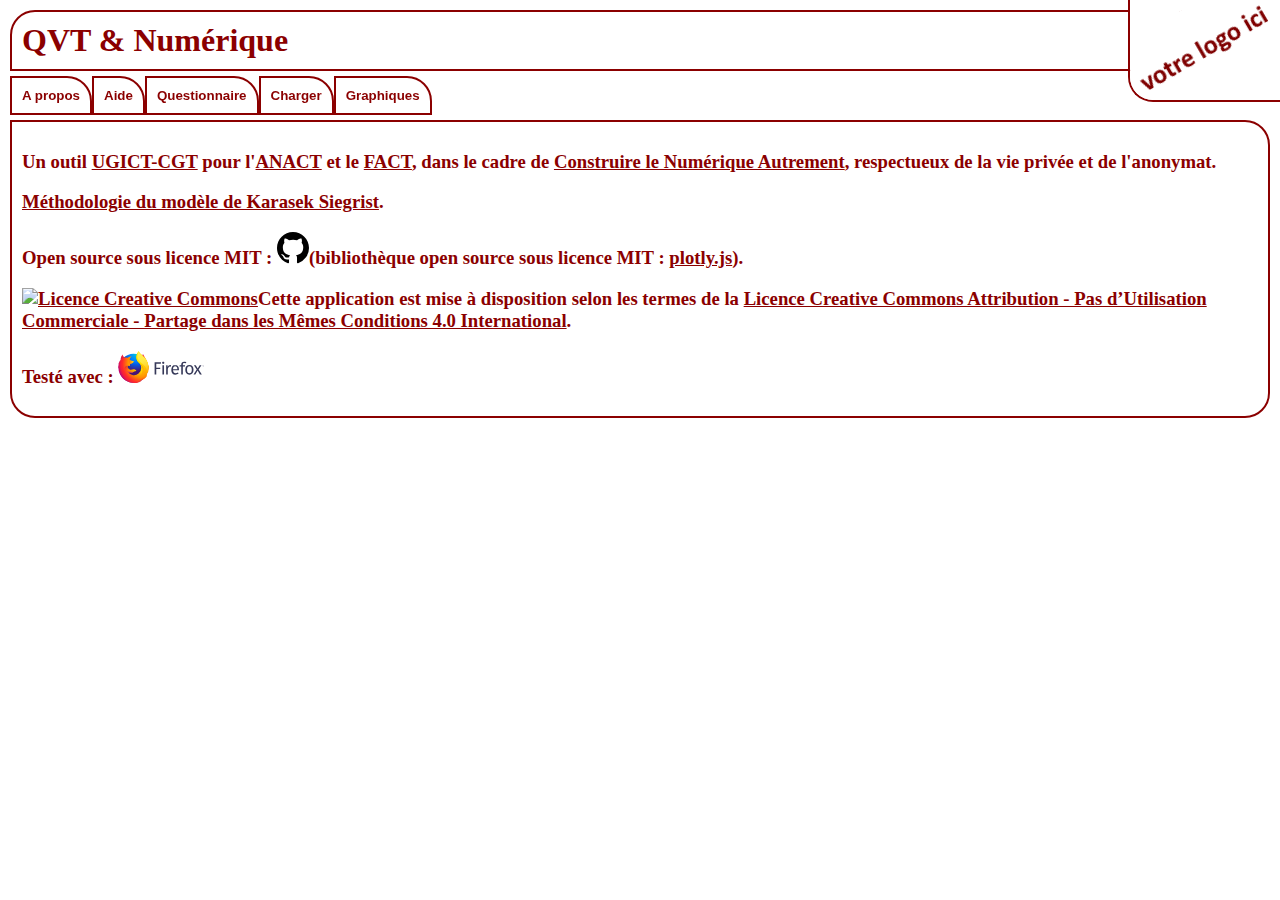
==== commit 87d65c46: "Add files via upload" ====
--- a/minified/index.html
+++ b/minified/index.html
@@ -1 +1 @@
-<!doctypehtml><html lang=fr><meta charset=UTF-8><meta content="width=device-width, initial-scale=1.0"name="QVT et Numérique"><meta content="ie=edge"http-equiv=X-UA-Compatible><meta content="width=device-width,initial-scale=1,maximum-scale=1,user-scalable=no"name=viewport><link href=qvtnumerique.webmanifest rel=manifest><link href=qvtnumerique.css rel=stylesheet><title>QVT &: Numérique</title><script src=plotly-gl3d.min.js></script><script src=plotly-locale-fr.js></script><script src=qvtnumerique.js></script><script>navigator.serviceWorker&&navigator.serviceWorker.register("./sw.js").then(function(e){}),Plotly.setPlotConfig({locale:"fr"})</script><div id=Titre class=Titre><h1>QVT & Numérique</h1></div><div id=MenuMain class=MenuMain><ul><li><button id=boutonapropos onclick='menu("apropos")'>A propos</button><li><button id=boutonaide onclick='menu("aide")'>Aide</button><li><button id=boutonquestionnaire>Questionnaire</button><ul><li><button id=nouveauquestionnaire onclick='menu("questionnaire")'>Nouveau</button><li><button id=sauverquestionnaire onclick=saveTextAsFile() class=boutonQ disabled>Sauvegarder</button><li><button id=traiterquestionnaire onclick=traiter() class=boutonQ disabled>Traiter</button></ul><li><button>Charger</button><ul><li><button id=boutonindividuel onclick='menu("individu")'>Questionnaire Individuel</button><li><button id=boutongroupe onclick='menu("groupe")'>Questionnaire(s) d'un Groupe</button><li><button id=boutoncollectif onclick='menu("collectif")'>Questionnaire(s) d'un Collectif</button></ul><li><button class=boutonmenu>Graphiques</button><ul><li><button id=boutongraphiques onclick='menu("graphiques")'class=boutonG disabled>Afficher</button><li><button id=pleinecran onclick=pleinecran() class=boutonG disabled>Plein Ecran</button><li><button id=sauveimages onclick=sauveimages() class=boutonG disabled>Sauvegarder</button><li><button id=purge onclick=purge() class=boutonG disabled>Effacer le dernier ajout</button><li><button id=purgetotale onclick=purgetotale() class=boutonG disabled>Effacer tout</button></ul></ul></div><div id=Affichage class=Affichage><div id=Scores style=display:none><input id=autonomie type=number max=36 min=0 readonly><input id=exigences type=number max=36 min=0 readonly><input id=soutien type=number max=36 min=0 readonly><input id=reconnaissance type=number max=36 min=0 readonly></div><div id=Apropos class=Apropos><h3><p>Un outil <a href=https://www.ugict.cgt.fr/ target=_ugict>UGICT-CGT</a> pour l'<a href=https://www.anact.fr/ target=_anact>ANACT</a> et le <a href=https://www.anact.fr/lanact-lance-son-1er-appel-projet-fact-sur-qualite-de-vie-au-travail-et-numerique target=_fact>FACT</a>, dans le cadre de <a href=https://lenumeriqueautrement.fr/ taregt=_lna>Construire le Numérique Autrement</a>, respectueux de la vie privée et de l'anonymat.<p><a href=https://qvtnumerique.azureedge.net/MethodologieKarasek-QVTNumerique-UGICT-CGT.pdf target=_methode>Méthodologie du modèle de Karasek Siegrist</a>.<p><p>Open source sous licence MIT : <a href=https://github.com/leithleith/QVTNumerique target=github><svg height=32 viewBox="0 0 16 16"width=32><path d="M8 0C3.58 0 0 3.58 0 8c0 3.54 2.29 6.53 5.47 7.59.4.07.55-.17.55-.38 0-.19-.01-.82-.01-1.49-2.01.37-2.53-.49-2.69-.94-.09-.23-.48-.94-.82-1.13-.28-.15-.68-.52-.01-.53.63-.01 1.08.58 1.23.82.72 1.21 1.87.87 2.33.66.07-.52.28-.87.51-1.07-1.78-.2-3.64-.89-3.64-3.95 0-.87.31-1.59.82-2.15-.08-.2-.36-1.02.08-2.12 0 0 .67-.21 2.2.82.64-.18 1.32-.27 2-.27.68 0 1.36.09 2 .27 1.53-1.04 2.2-.82 2.2-.82.44 1.1.16 1.92.08 2.12.51.56.82 1.27.82 2.15 0 3.07-1.87 3.75-3.65 3.95.29.25.54.73.54 1.48 0 1.07-.01 1.93-.01 2.2 0 .21.15.46.55.38A8.013 8.013 0 0 0 16 8c0-4.42-3.58-8-8-8z"fill-rule=evenodd></path></svg></a>(bibliothèque open source sous licence MIT : <a href=https://github.com/plotly/plotly.js target=plotly>plotly.js</a>).<p>Testé avec : <a href=https://www.mozilla.org/fr/firefox/ target=firefox><svg height=32 viewBox="0 0 1023.49 381.79"xmlns=http://www.w3.org/2000/svg xmlns:xlink=http://www.w3.org/1999/xlink><defs><radialGradient cx=-15255.97 cy=8846.13 gradientTransform="matrix(0.76, 0.03, 0.05, -1.12, 11535.88, 10522.65)"gradientUnits=userSpaceOnUse id=radial-gradient r=174.94 fx=-15267.120408988836><stop offset=0.1 stop-color=#ffea00 /><stop offset=0.17 stop-color=#ffde00 /><stop offset=0.28 stop-color=#ffbf00 /><stop offset=0.43 stop-color=#ff8e00 /><stop offset=0.77 stop-color=#ff272d /><stop offset=0.87 stop-color=#e0255a /><stop offset=0.95 stop-color=#cc2477 /><stop offset=1 stop-color=#c42482 /></radialGradient><radialGradient cx=-7884.44 cy=8442.2 gradientTransform="matrix(1.23, 0, 0, -1.23, 9918.06, 10417.47)"gradientUnits=userSpaceOnUse id=radial-gradient-2 r=306.99><stop offset=0 stop-color=#00ccda /><stop offset=0.22 stop-color=#0083ff /><stop offset=0.26 stop-color=#007af9 /><stop offset=0.33 stop-color=#0060e8 /><stop offset=0.33 stop-color=#005fe7 /><stop offset=0.44 stop-color=#2639ad /><stop offset=0.52 stop-color=#401e84 /><stop offset=0.57 stop-color=#4a1475 /></radialGradient><linearGradient gradientTransform="matrix(1, 0, 0, -1, 0, 384)"gradientUnits=userSpaceOnUse id=linear-gradient x1=209.78 x2=135.5 y1=101.08 y2=344.05><stop offset=0 stop-color=#000f43 stop-opacity=0.4 /><stop offset=0.48 stop-color=#001962 stop-opacity=0.17 /><stop offset=1 stop-color=#002079 stop-opacity=0 /></linearGradient><radialGradient cx=-8792.46 cy=7205.23 gradientTransform="matrix(1.22, 0.12, 0.12, -1.22, 10221.27, 10107.74)"gradientUnits=userSpaceOnUse id=radial-gradient-3 r=103.55><stop offset=0 stop-color=#ffea00 /><stop offset=0.5 stop-color=#ff272d /><stop offset=1 stop-color=#c42482 /></radialGradient><radialGradient cx=-8801.82 cy=7304.52 gradientTransform="matrix(1.22, 0.12, 0.12, -1.22, 10221.27, 10107.74)"gradientUnits=userSpaceOnUse id=radial-gradient-4 r=172.92><stop offset=0 stop-color=#ffe900 /><stop offset=0.16 stop-color=#ffaf0e /><stop offset=0.32 stop-color=#ff7a1b /><stop offset=0.47 stop-color=#ff4e26 /><stop offset=0.62 stop-color=#ff2c2e /><stop offset=0.76 stop-color=#ff1434 /><stop offset=0.89 stop-color=#ff0538 /><stop offset=1 stop-color=#ff0039 /></radialGradient><radialGradient cx=-8777.37 cy=7144.23 gradientTransform="matrix(1.22, 0.12, 0.12, -1.22, 10221.27, 10107.74)"gradientUnits=userSpaceOnUse id=radial-gradient-5 r=158.67><stop offset=0 stop-color=#ff272d /><stop offset=0.5 stop-color=#c42482 /><stop offset=0.99 stop-color=#620700 /></radialGradient><radialGradient cx=277.49 cy=231.11 gradientTransform="matrix(1, 0, 0, -1, 0, 384)"gradientUnits=userSpaceOnUse id=radial-gradient-6 r=303.48 fx=288.34347563993333><stop offset=0.16 stop-color=#ffea00 /><stop offset=0.23 stop-color=#ffde00 /><stop offset=0.37 stop-color=#ffbf00 /><stop offset=0.54 stop-color=#ff8e00 /><stop offset=0.76 stop-color=#ff272d /><stop offset=0.8 stop-color=#f92433 /><stop offset=0.84 stop-color=#e91c45 /><stop offset=0.89 stop-color=#cf0e62 /><stop offset=0.94 stop-color=#b5007f /></radialGradient><radialGradient cx=260.09 cy=371.86 gradientTransform="matrix(1, 0, 0, -1, 0, 384)"gradientUnits=userSpaceOnUse id=radial-gradient-7 r=345.87><stop offset=0.28 stop-color=#ffea00 /><stop offset=0.4 stop-color=#fd0 /><stop offset=0.63 stop-color=#ffba00 /><stop offset=0.86 stop-color=#ff9100 /><stop offset=0.93 stop-color=#ff6711 /><stop offset=0.99 stop-color=#ff4a1d /></radialGradient><linearGradient gradientTransform="matrix(1.22, 0.12, 0.12, -1.22, 10221.27, 10107.74)"gradientUnits=userSpaceOnUse id=linear-gradient-2 x1=-9059.76 x2=-8940.63 y1=7275.74 y2=7306.1><stop offset=0 stop-color=#c42482 stop-opacity=0.5 /><stop offset=0.47 stop-color=#ff272d stop-opacity=0.5 /><stop offset=0.49 stop-color=#ff2c2c stop-opacity=0.51 /><stop offset=0.68 stop-color=#ff7a1a stop-opacity=0.72 /><stop offset=0.83 stop-color=#ffb20d stop-opacity=0.87 /><stop offset=0.94 stop-color=#ffd605 stop-opacity=0.96 /><stop offset=1 stop-color=#ffe302 /></linearGradient><linearGradient gradientTransform="matrix(0.99, 0.1, 0.1, -0.99, -232.8, 1690.84)"gradientUnits=userSpaceOnUse id=linear-gradient-3 x1=129.91 x2=108.74 y1=1613.65 y2=1667.91><stop offset=0 stop-color=#891551 stop-opacity=0.6 /><stop offset=1 stop-color=#c42482 stop-opacity=0 /></linearGradient><linearGradient gradientTransform="matrix(0.99, 0.1, 0.1, -0.99, 246.33, 130.43)"gradientUnits=userSpaceOnUse id=linear-gradient-4 x1=-156.48 x2=-119.96 y1=-66.73 y2=-108.2><stop offset=0.01 stop-color=#891551 stop-opacity=0.5 /><stop offset=0.48 stop-color=#ff272d stop-opacity=0.5 /><stop offset=1 stop-color=#ff272d stop-opacity=0 /></linearGradient><linearGradient gradientTransform="matrix(0.99, 0.1, 0.1, -0.99, 246.33, 130.43)"gradientUnits=userSpaceOnUse id=linear-gradient-5 x1=-86.15 x2=-86.12 y1=-137.49 y2=-108.48><stop offset=0 stop-color=#c42482 /><stop offset=0.08 stop-color=#c42482 stop-opacity=0.81 /><stop offset=0.21 stop-color=#c42482 stop-opacity=0.57 /><stop offset=0.33 stop-color=#c42482 stop-opacity=0.36 /><stop offset=0.45 stop-color=#c42482 stop-opacity=0.2 /><stop offset=0.56 stop-color=#c42482 stop-opacity=0.09 /><stop offset=0.67 stop-color=#c42482 stop-opacity=0.02 /><stop offset=0.77 stop-color=#c42482 stop-opacity=0 /></linearGradient><linearGradient gradientTransform="matrix(1, 0, 0, -1, 0, 384)"gradientUnits=userSpaceOnUse id=linear-gradient-6 x1=240.77 x2=359.36 y1=370 y2=104.8><stop offset=0 stop-color=#fff14f /><stop offset=0.27 stop-color=#ffee4c /><stop offset=0.45 stop-color=#ffe643 /><stop offset=0.61 stop-color=#ffd834 /><stop offset=0.76 stop-color=#ffc41e /><stop offset=0.89 stop-color=#ffab02 /><stop offset=0.9 stop-color=#ffa900 /><stop offset=0.95 stop-color=#ffa000 /><stop offset=1 stop-color=#ff9100 /></linearGradient><linearGradient gradientTransform="matrix(1, 0, 0, -1, 0, 384)"gradientUnits=userSpaceOnUse id=linear-gradient-7 x1=264.18 x2=208 y1=217.47 y2=66.64><stop offset=0 stop-color=#ff8e00 /><stop offset=0.04 stop-color=#ff8e00 stop-opacity=0.86 /><stop offset=0.08 stop-color=#ff8e00 stop-opacity=0.73 /><stop offset=0.13 stop-color=#ff8e00 stop-opacity=0.63 /><stop offset=0.18 stop-color=#ff8e00 stop-opacity=0.56 /><stop offset=0.23 stop-color=#ff8e00 stop-opacity=0.51 /><stop offset=0.28 stop-color=#ff8e00 stop-opacity=0.5 /><stop offset=0.39 stop-color=#ff8e00 stop-opacity=0.48 /><stop offset=0.52 stop-color=#ff8e00 stop-opacity=0.42 /><stop offset=0.68 stop-color=#ff8e00 stop-opacity=0.31 /><stop offset=0.84 stop-color=#ff8e00 stop-opacity=0.17 /><stop offset=1 stop-color=#ff8e00 stop-opacity=0 /></linearGradient></defs><title>firefox-logo-horizontal-lockup</title><g data-name="Layer 2"id=Layer_2><g data-name="Layer 1"id=Layer_1-2><g data-name="Layer 2"id=Layer_2-2><g data-name="Layer 1-2"id=Layer_1-2-2><path d=M996.05,168.9H974.24L951,209.38,927.88,168.9H905.22l34.19,52.23-38.6,58.32h21.82l27.48-46.78,27.06,46.78h23.28l-38.39-59.16Zm-466,110.55h19.3V168.9h-19.3Zm63-87.23-1.89-23.32H574.65V279.44H594v-57c0-17.19,12.59-36.29,26.43-36.29a34.57,34.57,0,0,1,9.65,1.26l3.57-18.88a47.14,47.14,0,0,0-10.91-1.26c-13.43,0-23.69,8.37-29.58,24.95ZM436.69,279.44h19.93V215.88h47.2V200.15h-47.2v-49.3h54.54l2.31-15.94H436.69ZM539.51,127.82c-8,0-13.43,5.66-13.43,13.22,0,7.34,5.45,13,13.43,13,8.18,0,13.64-5.66,13.64-13C553.15,133.48,547.69,127.82,539.51,127.82Zm312.68,39.44c-31.47,0-49.51,22.83-49.51,57,0,35,17.83,57.69,49.3,57.69,31.26,0,49.3-23.7,49.3-57.9,0-35.05-17.62-56.8-49.09-56.8ZM852,266.44c-18.46,0-28.53-13.43-28.53-42.16,0-28.95,10.28-41.5,28.74-41.5,18.25,0,28.32,12.55,28.32,41.29C880.51,253,870.44,266.44,852,266.44Zm-78.17-105.2c0-10.7,4.2-18.56,16.36-18.56a47.41,47.41,0,0,1,19.3,4.2l6.08-14c-8.81-3.78-15.94-5.66-26.43-5.66-22.45,0-34.61,14.09-34.61,32.55v9.19H734.79V183.8h19.72v95.65h19.3V183.79h24.75l2.1-14.89H773.81Zm-92,6c-28.53,0-45.94,23.67-45.94,58.07,0,35,18,56.64,48.88,56.64,15.31,0,27.69-5.24,38.6-13.84L715,256.57c-9.65,6.71-17.83,9.65-28.74,9.65-15.94,0-27.9-9.86-29.79-35.45h70.48c.21-2.52.42-6.08.42-9.86-.07-33.76-15.8-53.66-45.59-53.66Zm26.43,49.26H656.38c1.47-24.54,11.12-33.95,25.8-33.95,17.41,0,26,11.08,26,32.69Zm310.1-41.21c0-1.86-1.28-2.8-3.94-2.8H1012v9.39h1.45v-3.83h1.24l2.24,3.83h1.73l-2.55-4.07a2.56,2.56,0,0,0,2.19-2.5Zm-4.87,1.55V173.7h1.14c1.45,0,2.24.38,2.24,1.59s-.79,1.55-2,1.55Zm1.42-7.84a8.27,8.27,0,0,0-8.25,8.29v.07a8.11,8.11,0,0,0,8,8.22h.25a8.29,8.29,0,0,0,.58-16.57h-.58Zm0,15.33a6.79,6.79,0,0,1-6.87-6.73v-.27a6.91,6.91,0,0,1,6.74-7.08h.13a6.83,6.83,0,0,1,6.94,6.72v.28a6.9,6.9,0,0,1-6.7,7.1h-.31Z style=fill:#363959 /><path d=M298.87,35.52c-9.29,10.82-13.62,35.17-4.2,59.85s23.86,19.32,32.86,44.49c11.88,33.21,6.35,77.83,6.35,77.83s14.28,41.36,24.24-2.57C380.15,132.59,298.87,55.85,298.87,35.52Z style=fill:url(#radial-gradient) /><path d=M185.49,378.15c95.15,0,172.23-77.5,172.23-173.06S280.64,32,185.58,32,13.44,109.54,13.44,205.1C13.26,300.75,90.43,378.15,185.49,378.15Z style=fill:url(#radial-gradient-2) data-name=" Path "id=_Path_ /><path d=M314.54,311.81a95,95,0,0,1-11.69,7.06,271.38,271.38,0,0,0,14.86-24.43,96.25,96.25,0,0,0,9.77-12.28c1.33-2.1,2.84-4.69,4.43-7.69,9.67-17.42,20.33-45.61,20.63-74.57v-2.21A100.07,100.07,0,0,0,350.33,176c.08.56.15,1.11.22,1.66-.09-.43-.16-.86-.25-1.29.14.79.26,1.55.38,2.32,2,16.77.57,33.12-6.47,45.18l-.34.51c3.65-18.33,4.87-38.56.81-58.82,0,0-1.62-9.85-13.73-39.75-7-17.21-19.33-31.32-30.26-41.6-9.58-11.85-18.28-19.8-23.08-24.85-10-10.55-14.22-18.46-15.94-23.62-1.5-.75-20.62-19.32-22.14-20-8.35,12.94-34.59,53.42-22.11,91.24,5.66,17.14,20,34.93,35,44.9.66.75,8.91,9.72,12.84,29.94,4.06,20.89,1.92,37.19-6.42,61.3-9.81,21.15-35,42.05-58.48,44.19-50.31,4.57-68.73-25.26-68.73-25.26,18,7.19,37.86,5.68,49.94-1.77s19.55-13.12,25.53-10.92,10.59-4.17,6.38-10.77a30.46,30.46,0,0,0-30.81-13.41c-12.2,2-23.37,11.64-39.35,2.29a31.91,31.91,0,0,1-3-2c-1.05-.69,3.42,1.05,2.38.27a78.76,78.76,0,0,1-10-6.68c-.24-.22,2.41.85,2.18.63-14.94-12.3-13.08-20.62-12.61-25.83.38-4.17,3.09-9.51,7.66-11.68,2.21,1.21,3.58,2.13,3.58,2.13s-.94-1.92-1.45-2.94c.18-.08.35-.06.53-.13,1.81.87,5.81,3.14,7.92,4.53a11.71,11.71,0,0,1,3.62,3.66s.72-.4.19-2.09a10.81,10.81,0,0,0-3.75-5.11h.17a31.76,31.76,0,0,1,4.6,3.2c.77-2.79,2.14-5.7,1.84-10.9-.19-3.66-.1-4.61-.74-6-.58-1.21.32-1.69,1.33-.43a12.49,12.49,0,0,0-.86-2.87v-.09c1.25-4.36,26.48-15.7,28.32-17a26.13,26.13,0,0,0,7.42-8.07c1.4-2.24,2.46-5.37,2.72-10.13.14-3.43-1.46-5.72-27-8.39-7-.69-11.07-5.74-13.4-10.41-.42-1-.86-1.92-1.29-2.83a22,22,0,0,1-1-3.27,61.22,61.22,0,0,1,21.5-29.74c.56-.51-2.24.13-1.68-.38a62.41,62.41,0,0,1,5.74-2.71c1-.46-4.22-2.68-8.82-2.14a22,22,0,0,0-8.18,2.15c1-1,4.34-2.39,3.56-2.38-5,.77-11.32,3.71-16.69,7a4.24,4.24,0,0,1,.32-1.69c-2.5,1.06-8.64,5.35-10.42,9a16.16,16.16,0,0,0,.1-2.09A33.06,33.06,0,0,0,123,87.44l-.09.09c-14.49-5.84-27.25-6.22-38-3.6-2.36-2.37-3.51-.64-8.89-12.44-.37-.71.28.7,0,0-.88-2.29.54,3.05,0,0-9.13,7.12-21,15.2-26.72,20.9-.07.23,6.66-1.9,0,0-2.33.67-2.17,2-2.53,14.55-.09,1,0,2-.09,2.86a80.19,80.19,0,0,0-8.84,13.27c-5.89,10.16-12.39,26-18.68,51a129.62,129.62,0,0,1,10-19.56c-5.23,13.3-10.29,34.17-11.3,66.33a186.79,186.79,0,0,1,4.86-19.66,183.64,183.64,0,0,0,13.48,78,190.73,190.73,0,0,0,19.8,37,175.38,175.38,0,0,0,247.93,6.52q5.52-5.25,10.59-11Z style=fill:url(#linear-gradient) /><path d=M275.9,336.28c63.19-7.32,91.17-72.44,55.24-73.72C298.69,261.56,246,339.73,275.9,336.28Z style=fill:url(#radial-gradient-3) /><path d=M335.69,249.26c43.48-25.3,32.14-80,32.14-80s-16.78,19.49-28.18,50.56C328.4,250.63,309.56,264.54,335.69,249.26Z style=fill:url(#radial-gradient-4) /><path d=M197.67,368.62c60.61,19.34,112.71-28.41,80.6-44.36C249.07,309.88,168.9,359.47,197.67,368.62Z style=fill:url(#radial-gradient-5) /><path d=M340.21,272.46c1.48-2.08,3.47-8.74,5.23-11.72,10.7-17.28,10.78-31,10.78-31.36,6.46-32.29,5.88-45.47,1.9-69.86-3.2-19.63-17.2-47.76-29.32-61.3-12.49-14-3.69-9.41-15.79-19.6-10.6-11.75-20.88-23.39-26.48-28.07C246.07,16.72,247,9.54,247.76,8.31l-.57.64c-.48-1.91-.82-3.52-.82-3.52s-22.12,22.12-26.77,59c-3,24.06,6,49.15,19,65.18a148,148,0,0,0,22.89,22.5h0c9.86,14.15,15.28,31.62,15.28,50.4a85.3,85.3,0,0,1-104.29,83c-22.21-4.23-35-15.43-41.43-23a41.71,41.71,0,0,1-5.22-7.54c19.9,7.13,41.9,5.64,55.28-1.75s21.64-13,28.26-10.83,11.72-4.14,7.06-10.68-16.45-15.9-34.1-13.3c-13.5,2-25.86,11.55-43.55,2.27a35.6,35.6,0,0,1-3.32-2c-1.17-.69,3.79,1,2.63.26A87,87,0,0,1,127,212.34c-.26-.22,2.67.84,2.41.62-16.54-12.2-14.47-20.44-14-25.61a14.85,14.85,0,0,1,8.48-11.59c2.44,1.2,4,2.11,4,2.11s-1-1.91-1.61-2.92c.2-.08.39-.06.58-.13,2,.87,6.43,3.12,8.76,4.49a12.1,12.1,0,0,1,4,3.63s.8-.39.21-2.07a10.78,10.78,0,0,0-4.14-5.07h.19A35.12,35.12,0,0,1,141,179c.85-2.76,2.37-5.65,2-10.81-.2-3.63-.11-4.57-.82-6-.64-1.2.36-1.67,1.47-.42a11.51,11.51,0,0,0-1-2.85v-.09C144.09,154.51,172,143.26,174,142a27.15,27.15,0,0,0,8.22-8c1.55-2.22,2.72-5.33,3-10,.1-2.13-.56-3.81-8-5.42a199.16,199.16,0,0,0-21.9-2.9c-7.72-.68-12.25-5.69-14.83-10.32-.47-1-.95-1.9-1.43-2.8a20.6,20.6,0,0,1-1.1-3.24,61.44,61.44,0,0,1,23.78-29.51c.62-.51-2.48.13-1.86-.38s5.46-2.3,6.35-2.68c1.09-.46-4.67-2.65-9.76-2.12a26.15,26.15,0,0,0-9,2.13c1.15-1,4.8-2.37,3.94-2.36-5.59.77-12.53,3.68-18.47,7a3.7,3.7,0,0,1,.36-1.67c-2.77,1-9.56,5.31-11.54,8.9a16,16,0,0,0,.11-2.08,34.42,34.42,0,0,0-5.67,5.32l-.1.08c-16-5.9-30.14-6.23-42-3.63-2.61-2.35-6.82-5.91-12.76-17.61-.4-.71-.62,1.46-.93.76-2.31-5.36-3.71-14.14-3.48-20.19,0,0-4.78,2.18-8.74,11.28C47.45,54.13,47,55,46.51,55.93c-.22.26.49-3,.38-2.81-.69,1.17-2.47,2.79-3.25,4.9-.54,1.56-1.29,2.43-1.77,4.38l-.11.18c0-.57.14-2.36,0-2A91.77,91.77,0,0,0,37,72.16a107.72,107.72,0,0,0-5,28.93c-.09.94,0,2-.1,2.84-5,5.76-8.48,10.64-9.78,13.16C15.59,127.17,8.4,142.87,1.44,167.71a123.6,123.6,0,0,1,11.07-19.4C6.72,161.5,1.12,182.21,0,214.09A170.32,170.32,0,0,1,5.38,194.6,165.08,165.08,0,0,0,20.3,272c8,17.49,26.35,53,71.24,80.74h0s15.27,11.37,41.52,19.89c1.94.7,3.9,1.4,5.91,2.07-.63-.25-1.24-.52-1.83-.8A187.88,187.88,0,0,0,191,381.79c68,.06,88-27.24,88-27.24l-.2.15c1-.9,1.88-1.84,2.77-2.82-10.72,10.13-35.2,10.8-44.35,10.07,15.61-4.58,25.88-8.46,45.85-16.11q3.49-1.3,7.17-3l.8-.36,1.45-.68a135.86,135.86,0,0,0,27.26-17.07c20.06-16,24.42-31.64,26.71-41.94-.32,1-1.31,3.29-2,4.78-5.17,11.05-16.62,17.83-29.06,23.65A268.48,268.48,0,0,0,331.85,287C335.91,283,337.18,276.7,340.21,272.46Z style=fill:url(#radial-gradient-6) /><path d=M315.8,310.78a128.58,128.58,0,0,0,21.09-31c14.32-30.1,36.45-80.15,19-132.42-13.78-41.31-32.7-63.91-56.72-86C260.17,25.51,249.28,9.51,249.28,0c0,0-45,50.21-25.51,102.58s59.54,50.45,86,105.1C340.93,272,284.58,342.16,238,361.8c2.85-.63,103.58-23.43,108.88-81C346.74,281.82,344.47,297.75,315.8,310.78Z style=fill:url(#radial-gradient-7) /><path d=M185.3,123.91c.15-3.4-1.61-5.69-29.75-8.33-11.58-1.07-16-11.77-17.36-16.27-4.12,10.7-5.82,21.92-4.9,35.49.62,8.89,6.6,18.44,9.46,24,0,0,.63-.82.93-1.13,5.38-5.6,27.91-14.13,30-15.34C176,140.9,184.91,134.41,185.3,123.91Z style=fill:url(#linear-gradient-2) /><path d=M61.42,60.71c-.4-.71-.62,1.46-.93.76a51.68,51.68,0,0,1-3.38-20.18s-4.78,2.18-8.73,11.28C47.64,54.2,47.17,55.1,46.7,56c-.22.26.49-3,.38-2.81-.69,1.17-2.47,2.79-3.24,4.8A28.16,28.16,0,0,0,42,62.56c-.15.55.15-2.45,0-2.09C32.8,78.25,31,105.13,32,104,51.59,83.09,74,78.13,74,78.13c-2.39-1.76-7.58-6.84-12.69-17.42Z style=fill:url(#linear-gradient-3) /><path d=M135.74,279.4c-27.05-11.55-57.81-27.84-56.65-64.85,1.58-48.74,45.45-39.11,45.45-39.11-1.66.4-6.08,3.55-7.65,6.91-1.66,4.2-4.68,13.69,4.48,23.63,14.39,15.59-29.56,37,38.28,77.43,1.71.93-15.9-.55-23.92-4Z style=fill:url(#linear-gradient-4) /><path d=M126.13,255.11c19.18,6.68,41.53,5.51,54.91-1.88,9-5,20.45-13,27.52-11a48.16,48.16,0,0,0-16.33-3.83,27.82,27.82,0,0,1-3.12-.12,52,52,0,0,0-6.11.33c-3.45.32-7.28,2.5-10.76,2.15-.19,0,3.38-1.46,3.09-1.4-1.84.38-3.85.47-6,.73-1.35.15-2.5.32-3.84.37-40,3.39-73.73-21.66-73.73-21.66-2.87,9.68,12.87,28.83,34.35,36.31Z style=fill:url(#linear-gradient-5) /><path d=M315.72,311c40.41-39.68,60.86-87.91,52.22-142a114.29,114.29,0,0,1-9.64,56.11c6.29-27.7,7-62.12-9.69-97.77-22.31-47.58-59-72.62-73-83.06-21.22-15.83-30-31.94-30.18-35.27-6.34,13-25.52,57.5-2.06,95.83,22,35.91,56.59,46.57,80.83,79.52C368.85,245.08,315.72,311,315.72,311Z style=fill:url(#linear-gradient-6) /><path d=M309.93,207.79c-14.12-29.18-31.75-41.9-48.43-55.7,1.94,2.72,2.42,3.68,3.49,5.43,14.68,15.64,36.32,53.8,20.61,101.7C256,349.38,137.72,306.92,125.32,295c5,52.18,92.36,77.15,149.22,43.31C306.9,307.68,333.08,255.61,309.93,207.79Z style=fill:url(#linear-gradient-7) /></g></g></g></g></svg></a></h3></div><div id=Aide class=Aide><h3><p>Bienvenue sur l'application "QVT & Numérique" !<p>Menu :<ul><li>Questionnaire :<ul><li>Nouveau : remplir le questionnaire de qualité de vie au travail basé sur les modèles de <a href="http://www.ipubli.inserm.fr/bitstream/handle/10608/217/?sequence=8"target=_modelekarasek>Karasek</a> et <a href="http://www.inrs.fr/media.html?refINRS=FRPS%203"target=_modelesiegrist>Siegrist.</a><li>Sauvegarder : sauvegarder le questionnaire en cours de route, ou une fois terminé pour le transmettre à un représentant du personnel ou au médecin du travail.<li>Traiter : déclencher le traitement du questionnaire rempli, pour visualiser sa situation de qualité de vie au travail et proposer des recommandations.</ul></ul><ul><li>Charger :<ul><li>Questionnaire Individuel : charger un questionnaire préalablement sauvegardé pour analyse et recommandations.<li>Questionnaire(s) d'un Groupe : charger un ou des questionnaires préalablement sauvegardés en tant qu'individus pour analyse.<li>Questionnaire(s) d'un Collectif : charger un ou plusieurs jeux de questionnaires préalablement sauvegardés, en tant que collectif(s) pour analyse comparative.</ul></ul><ul><li>Graphiques :<ul><li>Afficher : afficher les graphiques de visualisation.<li>Plein Ecran : afficher les graphiques en plein écran.<li>Sauvegarder : sauvegarder vos graphiques de visualisation pour les transmettre à un représentant du personnel ou au médecin du travail.<li>Effacer le dernier ajout : effacer le dernier ajout aux graphiques (individu ou collectif).<li>Effacer tout : effacer complètement les graphiques.</ul></ul><p>Tutoriel : <a href=https://qvtnumerique.azureedge.net/Tutoriel-QVTNumerique.pdf target=_tutoriel>cliquer ici</a></h3></div><div id=AnalyseI class=AnalyseI><input id=fileToLoad type=file accept=.csv><button id=chargerindividu onclick=loadMultipleFilesAsText(!1) class=boutoncharger>Charger le fichier d'un individu</button></div><div id=AnalyseG class=AnalyseG><input id=filesToLoad type=file accept=.csv multiple><button id=chargergroupe onclick=loadMultipleFilesAsText(!0) class=boutoncharger>Charger les fichiers de plusieurs individus</button></div><div id=AnalyseC class=AnalyseC><input id=filesToLoadc type=file accept=.csv multiple><button id=chargercollectif onclick=collectif() class=boutoncharger>Charger les fichiers d'un collectif</button></div><div id=Messages class=Messages><p><div id=lds-default class=lds-default><div></div><div></div><div></div><div></div><div></div><div></div><div></div><div></div><div></div><div></div><div></div><div></div></div></div><div id=Questionnaire class=Questionnaire><p><p><h2>Questionnaire :</h2><p><p><h3>A. Niveau des Exigences</h3><p>1. Je suis constamment pressé-e par le temps à cause d’une forte charge de travail :<br><input id=A10 type=radio name=A1 value=0> pas d'accord<input id=A11 type=radio name=A1 value=1> plutôt pas d'accord<input id=A12 type=radio name=A1 value=2> plutôt d'accord<input id=A13 type=radio name=A1 value=3> d'accord<br><br>2. J’effectue des tâches répétitives dans mon travail :<br><input id=A20 type=radio name=A2 value=0> pas d'accord<input id=A21 type=radio name=A2 value=1> plutôt pas d'accord<input id=A22 type=radio name=A2 value=2> plutôt d'accord<input id=A23 type=radio name=A2 value=3> d'accord<br><br>3. Je trouve le volume des sollicitations raisonnable (nombre de courriels, demandes clients externes ou internes, collègues ou hiérarchiques, etc.) :<br><input id=A30 type=radio name=A3 value=3> pas d'accord<input id=A31 type=radio name=A3 value=2> plutôt pas d'accord<input id=A32 type=radio name=A3 value=1> plutôt d'accord<input id=A33 type=radio name=A3 value=0> d'accord<br><br>4. Je suis fréquemment interrompu-e et dérangé-e dans mon travail :<br><input id=A40 type=radio name=A4 value=0> pas d'accord<input id=A41 type=radio name=A4 value=1> plutôt pas d'accord<input id=A42 type=radio name=A4 value=2> plutôt d'accord<input id=A43 type=radio name=A4 value=3> d'accord<br><br>5. Je suis souvent contraint-e à faire des heures supplémentaires :<br><input id=A50 type=radio name=A5 value=0> pas d'accord<input id=A51 type=radio name=A5 value=1> plutôt pas d'accord<input id=A52 type=radio name=A5 value=2> plutôt d'accord<input id=A53 type=radio name=A5 value=3> d'accord<br><br>6. Je suis souvent sollicité-e en dehors de mes heures normales de travail :<br><input id=A60 type=radio name=A6 value=0> pas d'accord<input id=A61 type=radio name=A6 value=1> plutôt pas d'accord<input id=A62 type=radio name=A6 value=2> plutôt d'accord<input id=A63 type=radio name=A6 value=3> d'accord<br><br>7. Je traite souvent ma messagerie après le travail, le soir ou le week end :<br><input id=A70 type=radio name=A7 value=0> pas d'accord<input id=A71 type=radio name=A7 value=1> plutôt pas d'accord<input id=A72 type=radio name=A7 value=2> plutôt d'accord<input id=A73 type=radio name=A7 value=3> d'accord<br><br>8. Je suis soumis à des aléas, je reçois des sollicitations et des demandes de plusieurs personnes :<br><input id=A80 type=radio name=A8 value=0> pas d'accord<input id=A81 type=radio name=A8 value=1> plutôt pas d'accord<input id=A82 type=radio name=A8 value=2> plutôt d'accord<input id=A83 type=radio name=A8 value=3> d'accord<br><br>9. J’ai des objectifs atteignables :<br><input id=A90 type=radio name=A9 value=3> pas d'accord<input id=A91 type=radio name=A9 value=2> plutôt pas d'accord<input id=A92 type=radio name=A9 value=1> plutôt d'accord<input id=A93 type=radio name=A9 value=0> d'accord<br><br>10. Je dispose de suffisamment de moyens et de temps pour bien faire mon travail :<br><input id=A100 type=radio name=A10 value=3> pas d'accord<input id=A101 type=radio name=A10 value=2> plutôt pas d'accord<input id=A102 type=radio name=A10 value=1> plutôt d'accord<input id=A103 type=radio name=A10 value=0> d'accord<br><br>11. Avez-vous le sentiment que depuis l’année dernière votre charge de travail a augmenté ?<br><input id=A110 type=radio name=A11 value=0> pas d'accord<input id=A111 type=radio name=A11 value=1> plutôt pas d'accord<input id=A112 type=radio name=A11 value=2> plutôt d'accord<input id=A113 type=radio name=A11 value=3> d'accord<br><br>12. Avez-vous le sentiment que depuis l’année dernière votre temps de travail hebdomadaire a augmenté (en incluant le temps de travail dans les transports, au domicile, etc.) :<br><input id=A120 type=radio name=A12 value=0> pas d'accord<input id=A121 type=radio name=A12 value=1> plutôt pas d'accord<input id=A122 type=radio name=A12 value=2> plutôt d'accord<input id=A123 type=radio name=A12 value=3> d'accord<p><h3>Commentaires sur le niveau des Exigences :</h3><textarea cols=50 id=commentairesExigences maxlength=512 name=commentairesExigences rows=3></textarea><p><h3>B. Degré d’Autonomie et équilibre vie privée / vie professionnelle</h3><p>1. J’ai la possibilité de discuter, de proposer des alternatives à ce que l’on me demande sans me mettre en difficulté :<br><input id=B10 type=radio name=B1 value=0> pas d'accord<input id=B11 type=radio name=B1 value=1> plutôt pas d'accord<input id=B12 type=radio name=B1 value=2> plutôt d'accord<input id=B13 type=radio name=B1 value=3> d'accord<br><br>2. J’ai la possibilité de décider l’organisation de mon temps de travail :<br><input id=B20 type=radio name=B2 value=0> pas d'accord<input id=B21 type=radio name=B2 value=1> plutôt pas d'accord<input id=B22 type=radio name=B2 value=2> plutôt d'accord<input id=B23 type=radio name=B2 value=3> d'accord<br><br>3. Je reçois rarement une demande nécessitant une réponse immédiate :<br><input id=B30 type=radio name=B3 value=0> pas d'accord<input id=B31 type=radio name=B3 value=1> plutôt pas d'accord<input id=B32 type=radio name=B3 value=2> plutôt d'accord<input id=B33 type=radio name=B3 value=3> d'accord<br><br>4. Je passe peu de temps sur le reporting :<br><input id=B40 type=radio name=B4 value=0> pas d'accord<input id=B41 type=radio name=B4 value=1> plutôt pas d'accord<input id=B42 type=radio name=B4 value=2> plutôt d'accord<input id=B43 type=radio name=B4 value=3> d'accord<br><br>5. Les procédures sont complexes :<br><input id=B50 type=radio name=B5 value=3> pas d'accord<input id=B51 type=radio name=B5 value=2> plutôt pas d'accord<input id=B52 type=radio name=B5 value=1> plutôt d'accord<input id=B53 type=radio name=B5 value=0> d'accord<br><br>6. Je dispose de marge de manœuvre pour réaliser mon travail :<br><input id=B60 type=radio name=B6 value=0> pas d'accord<input id=B61 type=radio name=B6 value=1> plutôt pas d'accord<input id=B62 type=radio name=B6 value=2> plutôt d'accord<input id=B63 type=radio name=B6 value=3> d'accord<br><br>7. Le SI (Système d’Information) et les applications professionnelles sont fiables et opérationnelles pour mon travail :<br><input id=B70 type=radio name=B7 value=0> pas d'accord<input id=B71 type=radio name=B7 value=1> plutôt pas d'accord<input id=B72 type=radio name=B7 value=2> plutôt d'accord<input id=B73 type=radio name=B7 value=3> d'accord<br><br>8. Les outils numériques facilitent mon travail :<br><input id=B80 type=radio name=B8 value=0> pas d'accord<input id=B81 type=radio name=B8 value=1> plutôt pas d'accord<input id=B82 type=radio name=B8 value=2> plutôt d'accord<input id=B83 type=radio name=B8 value=3> d'accord<br><br>9. Je peux facilement suivre les formations utiles à mon travail :<br><input id=B90 type=radio name=B9 value=0> pas d'accord<input id=B91 type=radio name=B9 value=1> plutôt pas d'accord<input id=B92 type=radio name=B9 value=2> plutôt d'accord<input id=B93 type=radio name=B9 value=3> d'accord<br><br>10 Je me forme sur des sujets professionnels sur mon temps personnel :<br><input id=B100 type=radio name=B10 value=3> pas d'accord<input id=B101 type=radio name=B10 value=2> plutôt pas d'accord<input id=B102 type=radio name=B10 value=1> plutôt d'accord<input id=B103 type=radio name=B10 value=0> d'accord<br><br>11 Je maîtrise les moments et les lieux où je juge nécessaire de me déconnecter ou me connecter afin de préserver mon équilibre vie privée / vie professionnelle :<br><input id=B110 type=radio name=B11 value=0> pas d'accord<input id=B111 type=radio name=B11 value=1> plutôt pas d'accord<input id=B112 type=radio name=B11 value=2> plutôt d'accord<input id=B113 type=radio name=B11 value=3> d'accord<br><br>12 J’utilise ma messagerie et les autres outils numériques pour des raisons professionnelles sur mon temps personnel :<br><input id=B120 type=radio name=B12 value=3> pas d'accord<input id=B121 type=radio name=B12 value=2> plutôt pas d'accord<input id=B122 type=radio name=B12 value=1> plutôt d'accord<input id=B123 type=radio name=B12 value=0> d'accord<p><h3>Commentaires sur le degré d’Autonomie et équilibre vie privée / vie professionnelle :</h3><textarea cols=50 id=commentairesAutonomie maxlength=512 name=commentairesAutonomie rows=3></textarea><p><h3>C. Niveau de Soutien (collègues et manager)</h3><p>1. J’ai le sentiment d’être intégré au collectif :<br><input id=C10 type=radio name=C1 value=0> pas d'accord<input id=C11 type=radio name=C1 value=1> plutôt pas d'accord<input id=C12 type=radio name=C1 value=2> plutôt d'accord<input id=C13 type=radio name=C1 value=3> d'accord<br><br>2. Les collègues avec qui je travaille sont des gens professionnellement compétents :<br><input id=C20 type=radio name=C2 value=0> pas d'accord<input id=C21 type=radio name=C2 value=1> plutôt pas d'accord<input id=C22 type=radio name=C2 value=2> plutôt d'accord<input id=C23 type=radio name=C2 value=3> d'accord<br><br>3. Je suis en accord avec ce que mon manager me demande de faire :<br><input id=C30 type=radio name=C3 value=0> pas d'accord<input id=C31 type=radio name=C3 value=1> plutôt pas d'accord<input id=C32 type=radio name=C3 value=2> plutôt d'accord<input id=C33 type=radio name=C3 value=3> d'accord<br><br>4. Mes avis et mes propositions sont pris en compte :<br><input id=C40 type=radio name=C4 value=0> pas d'accord<input id=C41 type=radio name=C4 value=1> plutôt pas d'accord<input id=C42 type=radio name=C4 value=2> plutôt d'accord<input id=C43 type=radio name=C4 value=3> d'accord<br><br>5. En cas de difficultés, je peux compter sur le soutien de mes collègues :<br><input id=C50 type=radio name=C5 value=0> pas d'accord<input id=C51 type=radio name=C5 value=1> plutôt pas d'accord<input id=C52 type=radio name=C5 value=2> plutôt d'accord<input id=C53 type=radio name=C5 value=3> d'accord<br><br>6. Je sais identifier le bon interlocuteur hiérarchique en cas de difficulté :<br><input id=C60 type=radio name=C6 value=0> pas d'accord<input id=C61 type=radio name=C6 value=1> plutôt pas d'accord<input id=C62 type=radio name=C6 value=2> plutôt d'accord<input id=C63 type=radio name=C6 value=3> d'accord<br><br>7. Mon manager de proximité est accessible, disponible, et prête attention à ce que je dis :<br><input id=C70 type=radio name=C7 value=0> pas d'accord<input id=C71 type=radio name=C7 value=1> plutôt pas d'accord<input id=C72 type=radio name=C7 value=2> plutôt d'accord<input id=C73 type=radio name=C7 value=3> d'accord<br><br>8. Mon environnement de travail est satisfaisant (bruit, espace, ergonomie, etc.) sur mes différents lieux de travail :<br><input id=C80 type=radio name=C8 value=0> pas d'accord<input id=C81 type=radio name=C8 value=1> plutôt pas d'accord<input id=C82 type=radio name=C8 value=2> plutôt d'accord<input id=C83 type=radio name=C8 value=3> d'accord<br><br>9. Des espaces et du temps dédiés aux échanges professionnels existent :<br><input id=C90 type=radio name=C9 value=0> pas d'accord<input id=C91 type=radio name=C9 value=1> plutôt pas d'accord<input id=C92 type=radio name=C9 value=2> plutôt d'accord<input id=C93 type=radio name=C9 value=3> d'accord<br><br>10 L’organisation du travail prend en compte les contraintes personnelles :<br><input id=C100 type=radio name=C10 value=0> pas d'accord<input id=C101 type=radio name=C10 value=1> plutôt pas d'accord<input id=C102 type=radio name=C10 value=2> plutôt d'accord<input id=C103 type=radio name=C10 value=3> d'accord<br><br>11 L’organisation du travail et la répartition des responsabilités sont claires :<br><input id=C110 type=radio name=C11 value=0> pas d'accord<input id=C111 type=radio name=C11 value=1> plutôt pas d'accord<input id=C112 type=radio name=C11 value=2> plutôt d'accord<input id=C113 type=radio name=C11 value=3> d'accord<br><br>12 J’ai confiance dans la stratégie de l’entreprise :<br><input id=C120 type=radio name=C12 value=0> pas d'accord<input id=C121 type=radio name=C12 value=1> plutôt pas d'accord<input id=C122 type=radio name=C12 value=2> plutôt d'accord<input id=C123 type=radio name=C12 value=3> d'accord<p><h3>Commentaires sur le niveau de Soutien (collègues et manager) :</h3><textarea cols=50 id=commentairesSoutien maxlength=512 name=commentairesSoutien rows=3></textarea><p><h3>D. Reconnaissance au travail</h3><p>1. Ma position professionnelle correspond à ma qualification et à mes compétences :<br><input id=D10 type=radio name=D1 value=0> pas d'accord<input id=D11 type=radio name=D1 value=1> plutôt pas d'accord<input id=D12 type=radio name=D1 value=2> plutôt d'accord<input id=D13 type=radio name=D1 value=3> d'accord<br><br>2. Ma rémunération est cohérente avec mon expérience professionnelle et mes efforts d’adaptation :<br><input id=D20 type=radio name=D2 value=0> pas d'accord<input id=D21 type=radio name=D2 value=1> plutôt pas d'accord<input id=D22 type=radio name=D2 value=2> plutôt d'accord<input id=D23 type=radio name=D2 value=3> d'accord<br><br>3. Mon travail a du sens :<br><input id=D30 type=radio name=D3 value=0> pas d'accord<input id=D31 type=radio name=D3 value=1> plutôt pas d'accord<input id=D32 type=radio name=D3 value=2> plutôt d'accord<input id=D33 type=radio name=D3 value=3> d'accord<br><br>4. J’ai des informations claires sur l’évolution de mon emploi actuel, et mes besoins en formation :<br><input id=D40 type=radio name=D4 value=0> pas d'accord<input id=D41 type=radio name=D4 value=1> plutôt pas d'accord<input id=D42 type=radio name=D4 value=2> plutôt d'accord<input id=D43 type=radio name=D4 value=3> d'accord<br><br>5. Je suis inquiet par rapport à l’évolution de mon métier :<br><input id=D50 type=radio name=D5 value=3> pas d'accord<input id=D51 type=radio name=D5 value=2> plutôt pas d'accord<input id=D52 type=radio name=D5 value=1> plutôt d'accord<input id=D53 type=radio name=D5 value=0> d'accord<br><br>6. La qualité de mon travail est reconnue par mes collègues :<br><input id=D60 type=radio name=D6 value=0> pas d'accord<input id=D61 type=radio name=D6 value=1> plutôt pas d'accord<input id=D62 type=radio name=D6 value=2> plutôt d'accord<input id=D63 type=radio name=D6 value=3> d'accord<br><br>7. Mon évaluation professionnelle est transparente et fondée sur les bons critères :<br><input id=D70 type=radio name=D7 value=0> pas d'accord<input id=D71 type=radio name=D7 value=1> plutôt pas d'accord<input id=D72 type=radio name=D7 value=2> plutôt d'accord<input id=D73 type=radio name=D7 value=3> d'accord<br><br>8. Mon manager connaît bien mon travail et je peux échanger avec lui pour construire des solutions :<br><input id=D80 type=radio name=D8 value=0> pas d'accord<input id=D81 type=radio name=D8 value=1> plutôt pas d'accord<input id=D82 type=radio name=D8 value=2> plutôt d'accord<input id=D83 type=radio name=D8 value=3> d'accord<br><br>9. Mon travail est apprécié à sa juste valeur par des tiers (clients, etc.) :<br><input id=D90 type=radio name=D9 value=0> pas d'accord<input id=D91 type=radio name=D9 value=1> plutôt pas d'accord<input id=D92 type=radio name=D9 value=2> plutôt d'accord<input id=D93 type=radio name=D9 value=3> d'accord<br><br>10 Les organisations de travail favorisent la construction et les échanges de savoir faire :<br><input id=D100 type=radio name=D10 value=0> pas d'accord<input id=D101 type=radio name=D10 value=1> plutôt pas d'accord<input id=D102 type=radio name=D10 value=2> plutôt d'accord<input id=D103 type=radio name=D10 value=3> d'accord<br><br>11 Mon activité professionnelle est en accord avec mon éthique :<br><input id=D110 type=radio name=D11 value=0> pas d'accord<input id=D111 type=radio name=D11 value=1> plutôt pas d'accord<input id=D112 type=radio name=D11 value=2> plutôt d'accord<input id=D113 type=radio name=D11 value=3> d'accord<br><br>12 Mes souhaits d’évolution professionnelle sont pris en compte :<br><input id=D120 type=radio name=D12 value=0> pas d'accord<input id=D121 type=radio name=D12 value=1> plutôt pas d'accord<input id=D122 type=radio name=D12 value=2> plutôt d'accord<input id=D123 type=radio name=D12 value=3> d'accord<p><h3>Commentaires sur le niveau de Reconnaissance au travail :</h3><textarea cols=50 id=commentairesReconnaissance maxlength=512 name=commentairesReconnaissance rows=3></textarea></div><div id=Recommandations class=Recommandations></div><div id=cubes class=Cubes><div id=karasek class=karasek></div><div id=siegrist class=siegrist></div></div></div><img alt=logo height=100 src=logo.png width=150>+<!doctypehtml><html lang=fr><meta charset=UTF-8><meta content="width=device-width, initial-scale=1.0"name="QVT et Numérique"><meta content="ie=edge"http-equiv=X-UA-Compatible><meta content="width=device-width,initial-scale=1,maximum-scale=1,user-scalable=no"name=viewport><link href=qvtnumerique.webmanifest rel=manifest><link href=qvtnumerique.css rel=stylesheet><title>QVT &: Numérique</title><script src=plotly-gl3d.min.js></script><script src=plotly-locale-fr.js></script><script src=qvtnumerique.js></script><script>navigator.serviceWorker&&navigator.serviceWorker.register("./sw.js").then(function(e){}),Plotly.setPlotConfig({locale:"fr"})</script><div id=Titre class=Titre><h1>QVT & Numérique</h1></div><div id=MenuMain class=MenuMain><ul><li><button id=boutonapropos onclick='menu("apropos")'>A propos</button><li><button id=boutonaide onclick='menu("aide")'>Aide</button><li><button id=boutonquestionnaire>Questionnaire</button><ul><li><button id=nouveauquestionnaire onclick='menu("questionnaire")'>Nouveau</button><li><button id=sauverquestionnaire onclick=saveTextAsFile() class=boutonQ disabled>Sauvegarder</button><li><button id=traiterquestionnaire onclick=traiter() class=boutonQ disabled>Traiter</button></ul><li><button>Charger</button><ul><li><button id=boutonindividuel onclick='menu("individu")'>Questionnaire Individuel</button><li><button id=boutongroupe onclick='menu("groupe")'>Questionnaire(s) d'un Groupe</button><li><button id=boutoncollectif onclick='menu("collectif")'>Questionnaire(s) d'un Collectif</button></ul><li><button class=boutonmenu>Graphiques</button><ul><li><button id=boutongraphiques onclick='menu("graphiques")'class=boutonG disabled>Afficher</button><li><button id=pleinecran onclick=pleinecran() class=boutonG disabled>Plein Ecran</button><li><button id=sauveimages onclick=sauveimages() class=boutonG disabled>Sauvegarder</button><li><button id=purge onclick=purge() class=boutonG disabled>Effacer le dernier ajout</button><li><button id=purgetotale onclick=purgetotale() class=boutonG disabled>Effacer tout</button></ul></ul></div><div id=Affichage class=Affichage><div id=Scores style=display:none><input id=autonomie type=number max=36 min=0 readonly><input id=exigences type=number max=36 min=0 readonly><input id=soutien type=number max=36 min=0 readonly><input id=reconnaissance type=number max=36 min=0 readonly></div><div id=Apropos class=Apropos><h3><p>Un outil <a href=https://www.ugict.cgt.fr/ target=_ugict>UGICT-CGT</a> pour l'<a href=https://www.anact.fr/ target=_anact>ANACT</a> et le <a href=https://www.anact.fr/lanact-lance-son-1er-appel-projet-fact-sur-qualite-de-vie-au-travail-et-numerique target=_fact>FACT</a>, dans le cadre de <a href=https://lenumeriqueautrement.fr/ taregt=_lna>Construire le Numérique Autrement</a>, respectueux de la vie privée et de l'anonymat.<p><a href=https://qvtnumerique.azureedge.net/MethodologieKarasek-QVTNumerique-UGICT-CGT.pdf target=_methode>Méthodologie du modèle de Karasek Siegrist</a>.<p><p>Open source sous licence MIT : <a href=https://github.com/leithleith/QVTNumerique target=github><svg height=32 viewBox="0 0 16 16"width=32><path d="M8 0C3.58 0 0 3.58 0 8c0 3.54 2.29 6.53 5.47 7.59.4.07.55-.17.55-.38 0-.19-.01-.82-.01-1.49-2.01.37-2.53-.49-2.69-.94-.09-.23-.48-.94-.82-1.13-.28-.15-.68-.52-.01-.53.63-.01 1.08.58 1.23.82.72 1.21 1.87.87 2.33.66.07-.52.28-.87.51-1.07-1.78-.2-3.64-.89-3.64-3.95 0-.87.31-1.59.82-2.15-.08-.2-.36-1.02.08-2.12 0 0 .67-.21 2.2.82.64-.18 1.32-.27 2-.27.68 0 1.36.09 2 .27 1.53-1.04 2.2-.82 2.2-.82.44 1.1.16 1.92.08 2.12.51.56.82 1.27.82 2.15 0 3.07-1.87 3.75-3.65 3.95.29.25.54.73.54 1.48 0 1.07-.01 1.93-.01 2.2 0 .21.15.46.55.38A8.013 8.013 0 0 0 16 8c0-4.42-3.58-8-8-8z"fill-rule=evenodd></path></svg></a>(bibliothèque open source sous licence MIT : <a href=https://github.com/plotly/plotly.js target=plotly>plotly.js</a>).<p><a href=http://creativecommons.org/licenses/by-nc-sa/4.0/ target=_license rel=license><img alt="Licence Creative Commons"src=https://i.creativecommons.org/l/by-nc-sa/4.0/88x31.png style=border-width:0></a>Cette application est mise à disposition selon les termes de la <a href=http://creativecommons.org/licenses/by-nc-sa/4.0/ target=_licence rel=license>Licence Creative Commons Attribution - Pas d’Utilisation Commerciale - Partage dans les Mêmes Conditions 4.0 International</a>.<p>Testé avec : <a href=https://www.mozilla.org/fr/firefox/ target=firefox><svg height=32 viewBox="0 0 1023.49 381.79"xmlns=http://www.w3.org/2000/svg xmlns:xlink=http://www.w3.org/1999/xlink><defs><radialGradient cx=-15255.97 cy=8846.13 gradientTransform="matrix(0.76, 0.03, 0.05, -1.12, 11535.88, 10522.65)"gradientUnits=userSpaceOnUse id=radial-gradient r=174.94 fx=-15267.120408988836><stop offset=0.1 stop-color=#ffea00 /><stop offset=0.17 stop-color=#ffde00 /><stop offset=0.28 stop-color=#ffbf00 /><stop offset=0.43 stop-color=#ff8e00 /><stop offset=0.77 stop-color=#ff272d /><stop offset=0.87 stop-color=#e0255a /><stop offset=0.95 stop-color=#cc2477 /><stop offset=1 stop-color=#c42482 /></radialGradient><radialGradient cx=-7884.44 cy=8442.2 gradientTransform="matrix(1.23, 0, 0, -1.23, 9918.06, 10417.47)"gradientUnits=userSpaceOnUse id=radial-gradient-2 r=306.99><stop offset=0 stop-color=#00ccda /><stop offset=0.22 stop-color=#0083ff /><stop offset=0.26 stop-color=#007af9 /><stop offset=0.33 stop-color=#0060e8 /><stop offset=0.33 stop-color=#005fe7 /><stop offset=0.44 stop-color=#2639ad /><stop offset=0.52 stop-color=#401e84 /><stop offset=0.57 stop-color=#4a1475 /></radialGradient><linearGradient gradientTransform="matrix(1, 0, 0, -1, 0, 384)"gradientUnits=userSpaceOnUse id=linear-gradient x1=209.78 x2=135.5 y1=101.08 y2=344.05><stop offset=0 stop-color=#000f43 stop-opacity=0.4 /><stop offset=0.48 stop-color=#001962 stop-opacity=0.17 /><stop offset=1 stop-color=#002079 stop-opacity=0 /></linearGradient><radialGradient cx=-8792.46 cy=7205.23 gradientTransform="matrix(1.22, 0.12, 0.12, -1.22, 10221.27, 10107.74)"gradientUnits=userSpaceOnUse id=radial-gradient-3 r=103.55><stop offset=0 stop-color=#ffea00 /><stop offset=0.5 stop-color=#ff272d /><stop offset=1 stop-color=#c42482 /></radialGradient><radialGradient cx=-8801.82 cy=7304.52 gradientTransform="matrix(1.22, 0.12, 0.12, -1.22, 10221.27, 10107.74)"gradientUnits=userSpaceOnUse id=radial-gradient-4 r=172.92><stop offset=0 stop-color=#ffe900 /><stop offset=0.16 stop-color=#ffaf0e /><stop offset=0.32 stop-color=#ff7a1b /><stop offset=0.47 stop-color=#ff4e26 /><stop offset=0.62 stop-color=#ff2c2e /><stop offset=0.76 stop-color=#ff1434 /><stop offset=0.89 stop-color=#ff0538 /><stop offset=1 stop-color=#ff0039 /></radialGradient><radialGradient cx=-8777.37 cy=7144.23 gradientTransform="matrix(1.22, 0.12, 0.12, -1.22, 10221.27, 10107.74)"gradientUnits=userSpaceOnUse id=radial-gradient-5 r=158.67><stop offset=0 stop-color=#ff272d /><stop offset=0.5 stop-color=#c42482 /><stop offset=0.99 stop-color=#620700 /></radialGradient><radialGradient cx=277.49 cy=231.11 gradientTransform="matrix(1, 0, 0, -1, 0, 384)"gradientUnits=userSpaceOnUse id=radial-gradient-6 r=303.48 fx=288.34347563993333><stop offset=0.16 stop-color=#ffea00 /><stop offset=0.23 stop-color=#ffde00 /><stop offset=0.37 stop-color=#ffbf00 /><stop offset=0.54 stop-color=#ff8e00 /><stop offset=0.76 stop-color=#ff272d /><stop offset=0.8 stop-color=#f92433 /><stop offset=0.84 stop-color=#e91c45 /><stop offset=0.89 stop-color=#cf0e62 /><stop offset=0.94 stop-color=#b5007f /></radialGradient><radialGradient cx=260.09 cy=371.86 gradientTransform="matrix(1, 0, 0, -1, 0, 384)"gradientUnits=userSpaceOnUse id=radial-gradient-7 r=345.87><stop offset=0.28 stop-color=#ffea00 /><stop offset=0.4 stop-color=#fd0 /><stop offset=0.63 stop-color=#ffba00 /><stop offset=0.86 stop-color=#ff9100 /><stop offset=0.93 stop-color=#ff6711 /><stop offset=0.99 stop-color=#ff4a1d /></radialGradient><linearGradient gradientTransform="matrix(1.22, 0.12, 0.12, -1.22, 10221.27, 10107.74)"gradientUnits=userSpaceOnUse id=linear-gradient-2 x1=-9059.76 x2=-8940.63 y1=7275.74 y2=7306.1><stop offset=0 stop-color=#c42482 stop-opacity=0.5 /><stop offset=0.47 stop-color=#ff272d stop-opacity=0.5 /><stop offset=0.49 stop-color=#ff2c2c stop-opacity=0.51 /><stop offset=0.68 stop-color=#ff7a1a stop-opacity=0.72 /><stop offset=0.83 stop-color=#ffb20d stop-opacity=0.87 /><stop offset=0.94 stop-color=#ffd605 stop-opacity=0.96 /><stop offset=1 stop-color=#ffe302 /></linearGradient><linearGradient gradientTransform="matrix(0.99, 0.1, 0.1, -0.99, -232.8, 1690.84)"gradientUnits=userSpaceOnUse id=linear-gradient-3 x1=129.91 x2=108.74 y1=1613.65 y2=1667.91><stop offset=0 stop-color=#891551 stop-opacity=0.6 /><stop offset=1 stop-color=#c42482 stop-opacity=0 /></linearGradient><linearGradient gradientTransform="matrix(0.99, 0.1, 0.1, -0.99, 246.33, 130.43)"gradientUnits=userSpaceOnUse id=linear-gradient-4 x1=-156.48 x2=-119.96 y1=-66.73 y2=-108.2><stop offset=0.01 stop-color=#891551 stop-opacity=0.5 /><stop offset=0.48 stop-color=#ff272d stop-opacity=0.5 /><stop offset=1 stop-color=#ff272d stop-opacity=0 /></linearGradient><linearGradient gradientTransform="matrix(0.99, 0.1, 0.1, -0.99, 246.33, 130.43)"gradientUnits=userSpaceOnUse id=linear-gradient-5 x1=-86.15 x2=-86.12 y1=-137.49 y2=-108.48><stop offset=0 stop-color=#c42482 /><stop offset=0.08 stop-color=#c42482 stop-opacity=0.81 /><stop offset=0.21 stop-color=#c42482 stop-opacity=0.57 /><stop offset=0.33 stop-color=#c42482 stop-opacity=0.36 /><stop offset=0.45 stop-color=#c42482 stop-opacity=0.2 /><stop offset=0.56 stop-color=#c42482 stop-opacity=0.09 /><stop offset=0.67 stop-color=#c42482 stop-opacity=0.02 /><stop offset=0.77 stop-color=#c42482 stop-opacity=0 /></linearGradient><linearGradient gradientTransform="matrix(1, 0, 0, -1, 0, 384)"gradientUnits=userSpaceOnUse id=linear-gradient-6 x1=240.77 x2=359.36 y1=370 y2=104.8><stop offset=0 stop-color=#fff14f /><stop offset=0.27 stop-color=#ffee4c /><stop offset=0.45 stop-color=#ffe643 /><stop offset=0.61 stop-color=#ffd834 /><stop offset=0.76 stop-color=#ffc41e /><stop offset=0.89 stop-color=#ffab02 /><stop offset=0.9 stop-color=#ffa900 /><stop offset=0.95 stop-color=#ffa000 /><stop offset=1 stop-color=#ff9100 /></linearGradient><linearGradient gradientTransform="matrix(1, 0, 0, -1, 0, 384)"gradientUnits=userSpaceOnUse id=linear-gradient-7 x1=264.18 x2=208 y1=217.47 y2=66.64><stop offset=0 stop-color=#ff8e00 /><stop offset=0.04 stop-color=#ff8e00 stop-opacity=0.86 /><stop offset=0.08 stop-color=#ff8e00 stop-opacity=0.73 /><stop offset=0.13 stop-color=#ff8e00 stop-opacity=0.63 /><stop offset=0.18 stop-color=#ff8e00 stop-opacity=0.56 /><stop offset=0.23 stop-color=#ff8e00 stop-opacity=0.51 /><stop offset=0.28 stop-color=#ff8e00 stop-opacity=0.5 /><stop offset=0.39 stop-color=#ff8e00 stop-opacity=0.48 /><stop offset=0.52 stop-color=#ff8e00 stop-opacity=0.42 /><stop offset=0.68 stop-color=#ff8e00 stop-opacity=0.31 /><stop offset=0.84 stop-color=#ff8e00 stop-opacity=0.17 /><stop offset=1 stop-color=#ff8e00 stop-opacity=0 /></linearGradient></defs><title>firefox-logo-horizontal-lockup</title><g data-name="Layer 2"id=Layer_2><g data-name="Layer 1"id=Layer_1-2><g data-name="Layer 2"id=Layer_2-2><g data-name="Layer 1-2"id=Layer_1-2-2><path d=M996.05,168.9H974.24L951,209.38,927.88,168.9H905.22l34.19,52.23-38.6,58.32h21.82l27.48-46.78,27.06,46.78h23.28l-38.39-59.16Zm-466,110.55h19.3V168.9h-19.3Zm63-87.23-1.89-23.32H574.65V279.44H594v-57c0-17.19,12.59-36.29,26.43-36.29a34.57,34.57,0,0,1,9.65,1.26l3.57-18.88a47.14,47.14,0,0,0-10.91-1.26c-13.43,0-23.69,8.37-29.58,24.95ZM436.69,279.44h19.93V215.88h47.2V200.15h-47.2v-49.3h54.54l2.31-15.94H436.69ZM539.51,127.82c-8,0-13.43,5.66-13.43,13.22,0,7.34,5.45,13,13.43,13,8.18,0,13.64-5.66,13.64-13C553.15,133.48,547.69,127.82,539.51,127.82Zm312.68,39.44c-31.47,0-49.51,22.83-49.51,57,0,35,17.83,57.69,49.3,57.69,31.26,0,49.3-23.7,49.3-57.9,0-35.05-17.62-56.8-49.09-56.8ZM852,266.44c-18.46,0-28.53-13.43-28.53-42.16,0-28.95,10.28-41.5,28.74-41.5,18.25,0,28.32,12.55,28.32,41.29C880.51,253,870.44,266.44,852,266.44Zm-78.17-105.2c0-10.7,4.2-18.56,16.36-18.56a47.41,47.41,0,0,1,19.3,4.2l6.08-14c-8.81-3.78-15.94-5.66-26.43-5.66-22.45,0-34.61,14.09-34.61,32.55v9.19H734.79V183.8h19.72v95.65h19.3V183.79h24.75l2.1-14.89H773.81Zm-92,6c-28.53,0-45.94,23.67-45.94,58.07,0,35,18,56.64,48.88,56.64,15.31,0,27.69-5.24,38.6-13.84L715,256.57c-9.65,6.71-17.83,9.65-28.74,9.65-15.94,0-27.9-9.86-29.79-35.45h70.48c.21-2.52.42-6.08.42-9.86-.07-33.76-15.8-53.66-45.59-53.66Zm26.43,49.26H656.38c1.47-24.54,11.12-33.95,25.8-33.95,17.41,0,26,11.08,26,32.69Zm310.1-41.21c0-1.86-1.28-2.8-3.94-2.8H1012v9.39h1.45v-3.83h1.24l2.24,3.83h1.73l-2.55-4.07a2.56,2.56,0,0,0,2.19-2.5Zm-4.87,1.55V173.7h1.14c1.45,0,2.24.38,2.24,1.59s-.79,1.55-2,1.55Zm1.42-7.84a8.27,8.27,0,0,0-8.25,8.29v.07a8.11,8.11,0,0,0,8,8.22h.25a8.29,8.29,0,0,0,.58-16.57h-.58Zm0,15.33a6.79,6.79,0,0,1-6.87-6.73v-.27a6.91,6.91,0,0,1,6.74-7.08h.13a6.83,6.83,0,0,1,6.94,6.72v.28a6.9,6.9,0,0,1-6.7,7.1h-.31Z style=fill:#363959 /><path d=M298.87,35.52c-9.29,10.82-13.62,35.17-4.2,59.85s23.86,19.32,32.86,44.49c11.88,33.21,6.35,77.83,6.35,77.83s14.28,41.36,24.24-2.57C380.15,132.59,298.87,55.85,298.87,35.52Z style=fill:url(#radial-gradient) /><path d=M185.49,378.15c95.15,0,172.23-77.5,172.23-173.06S280.64,32,185.58,32,13.44,109.54,13.44,205.1C13.26,300.75,90.43,378.15,185.49,378.15Z style=fill:url(#radial-gradient-2) data-name=" Path "id=_Path_ /><path d=M314.54,311.81a95,95,0,0,1-11.69,7.06,271.38,271.38,0,0,0,14.86-24.43,96.25,96.25,0,0,0,9.77-12.28c1.33-2.1,2.84-4.69,4.43-7.69,9.67-17.42,20.33-45.61,20.63-74.57v-2.21A100.07,100.07,0,0,0,350.33,176c.08.56.15,1.11.22,1.66-.09-.43-.16-.86-.25-1.29.14.79.26,1.55.38,2.32,2,16.77.57,33.12-6.47,45.18l-.34.51c3.65-18.33,4.87-38.56.81-58.82,0,0-1.62-9.85-13.73-39.75-7-17.21-19.33-31.32-30.26-41.6-9.58-11.85-18.28-19.8-23.08-24.85-10-10.55-14.22-18.46-15.94-23.62-1.5-.75-20.62-19.32-22.14-20-8.35,12.94-34.59,53.42-22.11,91.24,5.66,17.14,20,34.93,35,44.9.66.75,8.91,9.72,12.84,29.94,4.06,20.89,1.92,37.19-6.42,61.3-9.81,21.15-35,42.05-58.48,44.19-50.31,4.57-68.73-25.26-68.73-25.26,18,7.19,37.86,5.68,49.94-1.77s19.55-13.12,25.53-10.92,10.59-4.17,6.38-10.77a30.46,30.46,0,0,0-30.81-13.41c-12.2,2-23.37,11.64-39.35,2.29a31.91,31.91,0,0,1-3-2c-1.05-.69,3.42,1.05,2.38.27a78.76,78.76,0,0,1-10-6.68c-.24-.22,2.41.85,2.18.63-14.94-12.3-13.08-20.62-12.61-25.83.38-4.17,3.09-9.51,7.66-11.68,2.21,1.21,3.58,2.13,3.58,2.13s-.94-1.92-1.45-2.94c.18-.08.35-.06.53-.13,1.81.87,5.81,3.14,7.92,4.53a11.71,11.71,0,0,1,3.62,3.66s.72-.4.19-2.09a10.81,10.81,0,0,0-3.75-5.11h.17a31.76,31.76,0,0,1,4.6,3.2c.77-2.79,2.14-5.7,1.84-10.9-.19-3.66-.1-4.61-.74-6-.58-1.21.32-1.69,1.33-.43a12.49,12.49,0,0,0-.86-2.87v-.09c1.25-4.36,26.48-15.7,28.32-17a26.13,26.13,0,0,0,7.42-8.07c1.4-2.24,2.46-5.37,2.72-10.13.14-3.43-1.46-5.72-27-8.39-7-.69-11.07-5.74-13.4-10.41-.42-1-.86-1.92-1.29-2.83a22,22,0,0,1-1-3.27,61.22,61.22,0,0,1,21.5-29.74c.56-.51-2.24.13-1.68-.38a62.41,62.41,0,0,1,5.74-2.71c1-.46-4.22-2.68-8.82-2.14a22,22,0,0,0-8.18,2.15c1-1,4.34-2.39,3.56-2.38-5,.77-11.32,3.71-16.69,7a4.24,4.24,0,0,1,.32-1.69c-2.5,1.06-8.64,5.35-10.42,9a16.16,16.16,0,0,0,.1-2.09A33.06,33.06,0,0,0,123,87.44l-.09.09c-14.49-5.84-27.25-6.22-38-3.6-2.36-2.37-3.51-.64-8.89-12.44-.37-.71.28.7,0,0-.88-2.29.54,3.05,0,0-9.13,7.12-21,15.2-26.72,20.9-.07.23,6.66-1.9,0,0-2.33.67-2.17,2-2.53,14.55-.09,1,0,2-.09,2.86a80.19,80.19,0,0,0-8.84,13.27c-5.89,10.16-12.39,26-18.68,51a129.62,129.62,0,0,1,10-19.56c-5.23,13.3-10.29,34.17-11.3,66.33a186.79,186.79,0,0,1,4.86-19.66,183.64,183.64,0,0,0,13.48,78,190.73,190.73,0,0,0,19.8,37,175.38,175.38,0,0,0,247.93,6.52q5.52-5.25,10.59-11Z style=fill:url(#linear-gradient) /><path d=M275.9,336.28c63.19-7.32,91.17-72.44,55.24-73.72C298.69,261.56,246,339.73,275.9,336.28Z style=fill:url(#radial-gradient-3) /><path d=M335.69,249.26c43.48-25.3,32.14-80,32.14-80s-16.78,19.49-28.18,50.56C328.4,250.63,309.56,264.54,335.69,249.26Z style=fill:url(#radial-gradient-4) /><path d=M197.67,368.62c60.61,19.34,112.71-28.41,80.6-44.36C249.07,309.88,168.9,359.47,197.67,368.62Z style=fill:url(#radial-gradient-5) /><path d=M340.21,272.46c1.48-2.08,3.47-8.74,5.23-11.72,10.7-17.28,10.78-31,10.78-31.36,6.46-32.29,5.88-45.47,1.9-69.86-3.2-19.63-17.2-47.76-29.32-61.3-12.49-14-3.69-9.41-15.79-19.6-10.6-11.75-20.88-23.39-26.48-28.07C246.07,16.72,247,9.54,247.76,8.31l-.57.64c-.48-1.91-.82-3.52-.82-3.52s-22.12,22.12-26.77,59c-3,24.06,6,49.15,19,65.18a148,148,0,0,0,22.89,22.5h0c9.86,14.15,15.28,31.62,15.28,50.4a85.3,85.3,0,0,1-104.29,83c-22.21-4.23-35-15.43-41.43-23a41.71,41.71,0,0,1-5.22-7.54c19.9,7.13,41.9,5.64,55.28-1.75s21.64-13,28.26-10.83,11.72-4.14,7.06-10.68-16.45-15.9-34.1-13.3c-13.5,2-25.86,11.55-43.55,2.27a35.6,35.6,0,0,1-3.32-2c-1.17-.69,3.79,1,2.63.26A87,87,0,0,1,127,212.34c-.26-.22,2.67.84,2.41.62-16.54-12.2-14.47-20.44-14-25.61a14.85,14.85,0,0,1,8.48-11.59c2.44,1.2,4,2.11,4,2.11s-1-1.91-1.61-2.92c.2-.08.39-.06.58-.13,2,.87,6.43,3.12,8.76,4.49a12.1,12.1,0,0,1,4,3.63s.8-.39.21-2.07a10.78,10.78,0,0,0-4.14-5.07h.19A35.12,35.12,0,0,1,141,179c.85-2.76,2.37-5.65,2-10.81-.2-3.63-.11-4.57-.82-6-.64-1.2.36-1.67,1.47-.42a11.51,11.51,0,0,0-1-2.85v-.09C144.09,154.51,172,143.26,174,142a27.15,27.15,0,0,0,8.22-8c1.55-2.22,2.72-5.33,3-10,.1-2.13-.56-3.81-8-5.42a199.16,199.16,0,0,0-21.9-2.9c-7.72-.68-12.25-5.69-14.83-10.32-.47-1-.95-1.9-1.43-2.8a20.6,20.6,0,0,1-1.1-3.24,61.44,61.44,0,0,1,23.78-29.51c.62-.51-2.48.13-1.86-.38s5.46-2.3,6.35-2.68c1.09-.46-4.67-2.65-9.76-2.12a26.15,26.15,0,0,0-9,2.13c1.15-1,4.8-2.37,3.94-2.36-5.59.77-12.53,3.68-18.47,7a3.7,3.7,0,0,1,.36-1.67c-2.77,1-9.56,5.31-11.54,8.9a16,16,0,0,0,.11-2.08,34.42,34.42,0,0,0-5.67,5.32l-.1.08c-16-5.9-30.14-6.23-42-3.63-2.61-2.35-6.82-5.91-12.76-17.61-.4-.71-.62,1.46-.93.76-2.31-5.36-3.71-14.14-3.48-20.19,0,0-4.78,2.18-8.74,11.28C47.45,54.13,47,55,46.51,55.93c-.22.26.49-3,.38-2.81-.69,1.17-2.47,2.79-3.25,4.9-.54,1.56-1.29,2.43-1.77,4.38l-.11.18c0-.57.14-2.36,0-2A91.77,91.77,0,0,0,37,72.16a107.72,107.72,0,0,0-5,28.93c-.09.94,0,2-.1,2.84-5,5.76-8.48,10.64-9.78,13.16C15.59,127.17,8.4,142.87,1.44,167.71a123.6,123.6,0,0,1,11.07-19.4C6.72,161.5,1.12,182.21,0,214.09A170.32,170.32,0,0,1,5.38,194.6,165.08,165.08,0,0,0,20.3,272c8,17.49,26.35,53,71.24,80.74h0s15.27,11.37,41.52,19.89c1.94.7,3.9,1.4,5.91,2.07-.63-.25-1.24-.52-1.83-.8A187.88,187.88,0,0,0,191,381.79c68,.06,88-27.24,88-27.24l-.2.15c1-.9,1.88-1.84,2.77-2.82-10.72,10.13-35.2,10.8-44.35,10.07,15.61-4.58,25.88-8.46,45.85-16.11q3.49-1.3,7.17-3l.8-.36,1.45-.68a135.86,135.86,0,0,0,27.26-17.07c20.06-16,24.42-31.64,26.71-41.94-.32,1-1.31,3.29-2,4.78-5.17,11.05-16.62,17.83-29.06,23.65A268.48,268.48,0,0,0,331.85,287C335.91,283,337.18,276.7,340.21,272.46Z style=fill:url(#radial-gradient-6) /><path d=M315.8,310.78a128.58,128.58,0,0,0,21.09-31c14.32-30.1,36.45-80.15,19-132.42-13.78-41.31-32.7-63.91-56.72-86C260.17,25.51,249.28,9.51,249.28,0c0,0-45,50.21-25.51,102.58s59.54,50.45,86,105.1C340.93,272,284.58,342.16,238,361.8c2.85-.63,103.58-23.43,108.88-81C346.74,281.82,344.47,297.75,315.8,310.78Z style=fill:url(#radial-gradient-7) /><path d=M185.3,123.91c.15-3.4-1.61-5.69-29.75-8.33-11.58-1.07-16-11.77-17.36-16.27-4.12,10.7-5.82,21.92-4.9,35.49.62,8.89,6.6,18.44,9.46,24,0,0,.63-.82.93-1.13,5.38-5.6,27.91-14.13,30-15.34C176,140.9,184.91,134.41,185.3,123.91Z style=fill:url(#linear-gradient-2) /><path d=M61.42,60.71c-.4-.71-.62,1.46-.93.76a51.68,51.68,0,0,1-3.38-20.18s-4.78,2.18-8.73,11.28C47.64,54.2,47.17,55.1,46.7,56c-.22.26.49-3,.38-2.81-.69,1.17-2.47,2.79-3.24,4.8A28.16,28.16,0,0,0,42,62.56c-.15.55.15-2.45,0-2.09C32.8,78.25,31,105.13,32,104,51.59,83.09,74,78.13,74,78.13c-2.39-1.76-7.58-6.84-12.69-17.42Z style=fill:url(#linear-gradient-3) /><path d=M135.74,279.4c-27.05-11.55-57.81-27.84-56.65-64.85,1.58-48.74,45.45-39.11,45.45-39.11-1.66.4-6.08,3.55-7.65,6.91-1.66,4.2-4.68,13.69,4.48,23.63,14.39,15.59-29.56,37,38.28,77.43,1.71.93-15.9-.55-23.92-4Z style=fill:url(#linear-gradient-4) /><path d=M126.13,255.11c19.18,6.68,41.53,5.51,54.91-1.88,9-5,20.45-13,27.52-11a48.16,48.16,0,0,0-16.33-3.83,27.82,27.82,0,0,1-3.12-.12,52,52,0,0,0-6.11.33c-3.45.32-7.28,2.5-10.76,2.15-.19,0,3.38-1.46,3.09-1.4-1.84.38-3.85.47-6,.73-1.35.15-2.5.32-3.84.37-40,3.39-73.73-21.66-73.73-21.66-2.87,9.68,12.87,28.83,34.35,36.31Z style=fill:url(#linear-gradient-5) /><path d=M315.72,311c40.41-39.68,60.86-87.91,52.22-142a114.29,114.29,0,0,1-9.64,56.11c6.29-27.7,7-62.12-9.69-97.77-22.31-47.58-59-72.62-73-83.06-21.22-15.83-30-31.94-30.18-35.27-6.34,13-25.52,57.5-2.06,95.83,22,35.91,56.59,46.57,80.83,79.52C368.85,245.08,315.72,311,315.72,311Z style=fill:url(#linear-gradient-6) /><path d=M309.93,207.79c-14.12-29.18-31.75-41.9-48.43-55.7,1.94,2.72,2.42,3.68,3.49,5.43,14.68,15.64,36.32,53.8,20.61,101.7C256,349.38,137.72,306.92,125.32,295c5,52.18,92.36,77.15,149.22,43.31C306.9,307.68,333.08,255.61,309.93,207.79Z style=fill:url(#linear-gradient-7) /></g></g></g></g></svg></a></h3></div><div id=Aide class=Aide><h3><p>Bienvenue sur l'application "QVT & Numérique" !<p>Menu :<ul><li>Questionnaire :<ul><li>Nouveau : remplir le questionnaire de qualité de vie au travail basé sur les modèles de <a href="http://www.ipubli.inserm.fr/bitstream/handle/10608/217/?sequence=8"target=_modelekarasek>Karasek</a> et <a href="http://www.inrs.fr/media.html?refINRS=FRPS%203"target=_modelesiegrist>Siegrist.</a><li>Sauvegarder : sauvegarder le questionnaire en cours de route, ou une fois terminé pour le transmettre à un représentant du personnel ou au médecin du travail.<li>Traiter : déclencher le traitement du questionnaire rempli, pour visualiser sa situation de qualité de vie au travail et proposer des recommandations.</ul></ul><ul><li>Charger :<ul><li>Questionnaire Individuel : charger un questionnaire préalablement sauvegardé pour analyse et recommandations.<li>Questionnaire(s) d'un Groupe : charger un ou des questionnaires préalablement sauvegardés en tant qu'individus pour analyse.<li>Questionnaire(s) d'un Collectif : charger un ou plusieurs jeux de questionnaires préalablement sauvegardés, en tant que collectif(s) pour analyse comparative.</ul></ul><ul><li>Graphiques :<ul><li>Afficher : afficher les graphiques de visualisation.<li>Plein Ecran : afficher les graphiques en plein écran.<li>Sauvegarder : sauvegarder vos graphiques de visualisation pour les transmettre à un représentant du personnel ou au médecin du travail.<li>Effacer le dernier ajout : effacer le dernier ajout aux graphiques (individu ou collectif).<li>Effacer tout : effacer complètement les graphiques.</ul></ul><p>Tutoriel : <a href=https://qvtnumerique.azureedge.net/Tutoriel-QVTNumerique.pdf target=_tutoriel>cliquer ici</a></h3></div><div id=AnalyseI class=AnalyseI><input id=fileToLoad type=file accept=.csv><button id=chargerindividu onclick=loadMultipleFilesAsText(!1) class=boutoncharger>Charger le fichier d'un individu</button></div><div id=AnalyseG class=AnalyseG><input id=filesToLoad type=file accept=.csv multiple><button id=chargergroupe onclick=loadMultipleFilesAsText(!0) class=boutoncharger>Charger les fichiers de plusieurs individus</button></div><div id=AnalyseC class=AnalyseC><input id=filesToLoadc type=file accept=.csv multiple><button id=chargercollectif onclick=collectif() class=boutoncharger>Charger les fichiers d'un collectif</button></div><div id=Messages class=Messages><p><div id=lds-default class=lds-default><div></div><div></div><div></div><div></div><div></div><div></div><div></div><div></div><div></div><div></div><div></div><div></div></div></div><div id=Questionnaire class=Questionnaire><p><p><h2>Questionnaire :</h2><p><p><h3>A. Niveau des Exigences</h3><p>1. Je suis constamment pressé-e par le temps à cause d’une forte charge de travail :<br><input id=A10 type=radio name=A1 value=0> pas d'accord<input id=A11 type=radio name=A1 value=1> plutôt pas d'accord<input id=A12 type=radio name=A1 value=2> plutôt d'accord<input id=A13 type=radio name=A1 value=3> d'accord<br><br>2. J’effectue des tâches répétitives dans mon travail :<br><input id=A20 type=radio name=A2 value=0> pas d'accord<input id=A21 type=radio name=A2 value=1> plutôt pas d'accord<input id=A22 type=radio name=A2 value=2> plutôt d'accord<input id=A23 type=radio name=A2 value=3> d'accord<br><br>3. Je trouve le volume des sollicitations raisonnable (nombre de courriels, demandes clients externes ou internes, collègues ou hiérarchiques, etc.) :<br><input id=A30 type=radio name=A3 value=3> pas d'accord<input id=A31 type=radio name=A3 value=2> plutôt pas d'accord<input id=A32 type=radio name=A3 value=1> plutôt d'accord<input id=A33 type=radio name=A3 value=0> d'accord<br><br>4. Je suis fréquemment interrompu-e et dérangé-e dans mon travail :<br><input id=A40 type=radio name=A4 value=0> pas d'accord<input id=A41 type=radio name=A4 value=1> plutôt pas d'accord<input id=A42 type=radio name=A4 value=2> plutôt d'accord<input id=A43 type=radio name=A4 value=3> d'accord<br><br>5. Je suis souvent contraint-e à faire des heures supplémentaires :<br><input id=A50 type=radio name=A5 value=0> pas d'accord<input id=A51 type=radio name=A5 value=1> plutôt pas d'accord<input id=A52 type=radio name=A5 value=2> plutôt d'accord<input id=A53 type=radio name=A5 value=3> d'accord<br><br>6. Je suis souvent sollicité-e en dehors de mes heures normales de travail :<br><input id=A60 type=radio name=A6 value=0> pas d'accord<input id=A61 type=radio name=A6 value=1> plutôt pas d'accord<input id=A62 type=radio name=A6 value=2> plutôt d'accord<input id=A63 type=radio name=A6 value=3> d'accord<br><br>7. Je traite souvent ma messagerie après le travail, le soir ou le week end :<br><input id=A70 type=radio name=A7 value=0> pas d'accord<input id=A71 type=radio name=A7 value=1> plutôt pas d'accord<input id=A72 type=radio name=A7 value=2> plutôt d'accord<input id=A73 type=radio name=A7 value=3> d'accord<br><br>8. Je suis soumis à des aléas, je reçois des sollicitations et des demandes de plusieurs personnes :<br><input id=A80 type=radio name=A8 value=0> pas d'accord<input id=A81 type=radio name=A8 value=1> plutôt pas d'accord<input id=A82 type=radio name=A8 value=2> plutôt d'accord<input id=A83 type=radio name=A8 value=3> d'accord<br><br>9. J’ai des objectifs atteignables :<br><input id=A90 type=radio name=A9 value=3> pas d'accord<input id=A91 type=radio name=A9 value=2> plutôt pas d'accord<input id=A92 type=radio name=A9 value=1> plutôt d'accord<input id=A93 type=radio name=A9 value=0> d'accord<br><br>10. Je dispose de suffisamment de moyens et de temps pour bien faire mon travail :<br><input id=A100 type=radio name=A10 value=3> pas d'accord<input id=A101 type=radio name=A10 value=2> plutôt pas d'accord<input id=A102 type=radio name=A10 value=1> plutôt d'accord<input id=A103 type=radio name=A10 value=0> d'accord<br><br>11. Avez-vous le sentiment que depuis l’année dernière votre charge de travail a augmenté ?<br><input id=A110 type=radio name=A11 value=0> pas d'accord<input id=A111 type=radio name=A11 value=1> plutôt pas d'accord<input id=A112 type=radio name=A11 value=2> plutôt d'accord<input id=A113 type=radio name=A11 value=3> d'accord<br><br>12. Avez-vous le sentiment que depuis l’année dernière votre temps de travail hebdomadaire a augmenté (en incluant le temps de travail dans les transports, au domicile, etc.) :<br><input id=A120 type=radio name=A12 value=0> pas d'accord<input id=A121 type=radio name=A12 value=1> plutôt pas d'accord<input id=A122 type=radio name=A12 value=2> plutôt d'accord<input id=A123 type=radio name=A12 value=3> d'accord<p><h3>Commentaires sur le niveau des Exigences :</h3><textarea cols=50 id=commentairesExigences maxlength=512 name=commentairesExigences rows=3></textarea><p><h3>B. Degré d’Autonomie et équilibre vie privée / vie professionnelle</h3><p>1. J’ai la possibilité de discuter, de proposer des alternatives à ce que l’on me demande sans me mettre en difficulté :<br><input id=B10 type=radio name=B1 value=0> pas d'accord<input id=B11 type=radio name=B1 value=1> plutôt pas d'accord<input id=B12 type=radio name=B1 value=2> plutôt d'accord<input id=B13 type=radio name=B1 value=3> d'accord<br><br>2. J’ai la possibilité de décider l’organisation de mon temps de travail :<br><input id=B20 type=radio name=B2 value=0> pas d'accord<input id=B21 type=radio name=B2 value=1> plutôt pas d'accord<input id=B22 type=radio name=B2 value=2> plutôt d'accord<input id=B23 type=radio name=B2 value=3> d'accord<br><br>3. Je reçois rarement une demande nécessitant une réponse immédiate :<br><input id=B30 type=radio name=B3 value=0> pas d'accord<input id=B31 type=radio name=B3 value=1> plutôt pas d'accord<input id=B32 type=radio name=B3 value=2> plutôt d'accord<input id=B33 type=radio name=B3 value=3> d'accord<br><br>4. Je passe peu de temps sur le reporting :<br><input id=B40 type=radio name=B4 value=0> pas d'accord<input id=B41 type=radio name=B4 value=1> plutôt pas d'accord<input id=B42 type=radio name=B4 value=2> plutôt d'accord<input id=B43 type=radio name=B4 value=3> d'accord<br><br>5. Les procédures sont complexes :<br><input id=B50 type=radio name=B5 value=3> pas d'accord<input id=B51 type=radio name=B5 value=2> plutôt pas d'accord<input id=B52 type=radio name=B5 value=1> plutôt d'accord<input id=B53 type=radio name=B5 value=0> d'accord<br><br>6. Je dispose de marge de manœuvre pour réaliser mon travail :<br><input id=B60 type=radio name=B6 value=0> pas d'accord<input id=B61 type=radio name=B6 value=1> plutôt pas d'accord<input id=B62 type=radio name=B6 value=2> plutôt d'accord<input id=B63 type=radio name=B6 value=3> d'accord<br><br>7. Le SI (Système d’Information) et les applications professionnelles sont fiables et opérationnelles pour mon travail :<br><input id=B70 type=radio name=B7 value=0> pas d'accord<input id=B71 type=radio name=B7 value=1> plutôt pas d'accord<input id=B72 type=radio name=B7 value=2> plutôt d'accord<input id=B73 type=radio name=B7 value=3> d'accord<br><br>8. Les outils numériques facilitent mon travail :<br><input id=B80 type=radio name=B8 value=0> pas d'accord<input id=B81 type=radio name=B8 value=1> plutôt pas d'accord<input id=B82 type=radio name=B8 value=2> plutôt d'accord<input id=B83 type=radio name=B8 value=3> d'accord<br><br>9. Je peux facilement suivre les formations utiles à mon travail :<br><input id=B90 type=radio name=B9 value=0> pas d'accord<input id=B91 type=radio name=B9 value=1> plutôt pas d'accord<input id=B92 type=radio name=B9 value=2> plutôt d'accord<input id=B93 type=radio name=B9 value=3> d'accord<br><br>10 Je me forme sur des sujets professionnels sur mon temps personnel :<br><input id=B100 type=radio name=B10 value=3> pas d'accord<input id=B101 type=radio name=B10 value=2> plutôt pas d'accord<input id=B102 type=radio name=B10 value=1> plutôt d'accord<input id=B103 type=radio name=B10 value=0> d'accord<br><br>11 Je maîtrise les moments et les lieux où je juge nécessaire de me déconnecter ou me connecter afin de préserver mon équilibre vie privée / vie professionnelle :<br><input id=B110 type=radio name=B11 value=0> pas d'accord<input id=B111 type=radio name=B11 value=1> plutôt pas d'accord<input id=B112 type=radio name=B11 value=2> plutôt d'accord<input id=B113 type=radio name=B11 value=3> d'accord<br><br>12 J’utilise ma messagerie et les autres outils numériques pour des raisons professionnelles sur mon temps personnel :<br><input id=B120 type=radio name=B12 value=3> pas d'accord<input id=B121 type=radio name=B12 value=2> plutôt pas d'accord<input id=B122 type=radio name=B12 value=1> plutôt d'accord<input id=B123 type=radio name=B12 value=0> d'accord<p><h3>Commentaires sur le degré d’Autonomie et équilibre vie privée / vie professionnelle :</h3><textarea cols=50 id=commentairesAutonomie maxlength=512 name=commentairesAutonomie rows=3></textarea><p><h3>C. Niveau de Soutien (collègues et manager)</h3><p>1. J’ai le sentiment d’être intégré au collectif :<br><input id=C10 type=radio name=C1 value=0> pas d'accord<input id=C11 type=radio name=C1 value=1> plutôt pas d'accord<input id=C12 type=radio name=C1 value=2> plutôt d'accord<input id=C13 type=radio name=C1 value=3> d'accord<br><br>2. Les collègues avec qui je travaille sont des gens professionnellement compétents :<br><input id=C20 type=radio name=C2 value=0> pas d'accord<input id=C21 type=radio name=C2 value=1> plutôt pas d'accord<input id=C22 type=radio name=C2 value=2> plutôt d'accord<input id=C23 type=radio name=C2 value=3> d'accord<br><br>3. Je suis en accord avec ce que mon manager me demande de faire :<br><input id=C30 type=radio name=C3 value=0> pas d'accord<input id=C31 type=radio name=C3 value=1> plutôt pas d'accord<input id=C32 type=radio name=C3 value=2> plutôt d'accord<input id=C33 type=radio name=C3 value=3> d'accord<br><br>4. Mes avis et mes propositions sont pris en compte :<br><input id=C40 type=radio name=C4 value=0> pas d'accord<input id=C41 type=radio name=C4 value=1> plutôt pas d'accord<input id=C42 type=radio name=C4 value=2> plutôt d'accord<input id=C43 type=radio name=C4 value=3> d'accord<br><br>5. En cas de difficultés, je peux compter sur le soutien de mes collègues :<br><input id=C50 type=radio name=C5 value=0> pas d'accord<input id=C51 type=radio name=C5 value=1> plutôt pas d'accord<input id=C52 type=radio name=C5 value=2> plutôt d'accord<input id=C53 type=radio name=C5 value=3> d'accord<br><br>6. Je sais identifier le bon interlocuteur hiérarchique en cas de difficulté :<br><input id=C60 type=radio name=C6 value=0> pas d'accord<input id=C61 type=radio name=C6 value=1> plutôt pas d'accord<input id=C62 type=radio name=C6 value=2> plutôt d'accord<input id=C63 type=radio name=C6 value=3> d'accord<br><br>7. Mon manager de proximité est accessible, disponible, et prête attention à ce que je dis :<br><input id=C70 type=radio name=C7 value=0> pas d'accord<input id=C71 type=radio name=C7 value=1> plutôt pas d'accord<input id=C72 type=radio name=C7 value=2> plutôt d'accord<input id=C73 type=radio name=C7 value=3> d'accord<br><br>8. Mon environnement de travail est satisfaisant (bruit, espace, ergonomie, etc.) sur mes différents lieux de travail :<br><input id=C80 type=radio name=C8 value=0> pas d'accord<input id=C81 type=radio name=C8 value=1> plutôt pas d'accord<input id=C82 type=radio name=C8 value=2> plutôt d'accord<input id=C83 type=radio name=C8 value=3> d'accord<br><br>9. Des espaces et du temps dédiés aux échanges professionnels existent :<br><input id=C90 type=radio name=C9 value=0> pas d'accord<input id=C91 type=radio name=C9 value=1> plutôt pas d'accord<input id=C92 type=radio name=C9 value=2> plutôt d'accord<input id=C93 type=radio name=C9 value=3> d'accord<br><br>10 L’organisation du travail prend en compte les contraintes personnelles :<br><input id=C100 type=radio name=C10 value=0> pas d'accord<input id=C101 type=radio name=C10 value=1> plutôt pas d'accord<input id=C102 type=radio name=C10 value=2> plutôt d'accord<input id=C103 type=radio name=C10 value=3> d'accord<br><br>11 L’organisation du travail et la répartition des responsabilités sont claires :<br><input id=C110 type=radio name=C11 value=0> pas d'accord<input id=C111 type=radio name=C11 value=1> plutôt pas d'accord<input id=C112 type=radio name=C11 value=2> plutôt d'accord<input id=C113 type=radio name=C11 value=3> d'accord<br><br>12 J’ai confiance dans la stratégie de l’entreprise :<br><input id=C120 type=radio name=C12 value=0> pas d'accord<input id=C121 type=radio name=C12 value=1> plutôt pas d'accord<input id=C122 type=radio name=C12 value=2> plutôt d'accord<input id=C123 type=radio name=C12 value=3> d'accord<p><h3>Commentaires sur le niveau de Soutien (collègues et manager) :</h3><textarea cols=50 id=commentairesSoutien maxlength=512 name=commentairesSoutien rows=3></textarea><p><h3>D. Reconnaissance au travail</h3><p>1. Ma position professionnelle correspond à ma qualification et à mes compétences :<br><input id=D10 type=radio name=D1 value=0> pas d'accord<input id=D11 type=radio name=D1 value=1> plutôt pas d'accord<input id=D12 type=radio name=D1 value=2> plutôt d'accord<input id=D13 type=radio name=D1 value=3> d'accord<br><br>2. Ma rémunération est cohérente avec mon expérience professionnelle et mes efforts d’adaptation :<br><input id=D20 type=radio name=D2 value=0> pas d'accord<input id=D21 type=radio name=D2 value=1> plutôt pas d'accord<input id=D22 type=radio name=D2 value=2> plutôt d'accord<input id=D23 type=radio name=D2 value=3> d'accord<br><br>3. Mon travail a du sens :<br><input id=D30 type=radio name=D3 value=0> pas d'accord<input id=D31 type=radio name=D3 value=1> plutôt pas d'accord<input id=D32 type=radio name=D3 value=2> plutôt d'accord<input id=D33 type=radio name=D3 value=3> d'accord<br><br>4. J’ai des informations claires sur l’évolution de mon emploi actuel, et mes besoins en formation :<br><input id=D40 type=radio name=D4 value=0> pas d'accord<input id=D41 type=radio name=D4 value=1> plutôt pas d'accord<input id=D42 type=radio name=D4 value=2> plutôt d'accord<input id=D43 type=radio name=D4 value=3> d'accord<br><br>5. Je suis inquiet par rapport à l’évolution de mon métier :<br><input id=D50 type=radio name=D5 value=3> pas d'accord<input id=D51 type=radio name=D5 value=2> plutôt pas d'accord<input id=D52 type=radio name=D5 value=1> plutôt d'accord<input id=D53 type=radio name=D5 value=0> d'accord<br><br>6. La qualité de mon travail est reconnue par mes collègues :<br><input id=D60 type=radio name=D6 value=0> pas d'accord<input id=D61 type=radio name=D6 value=1> plutôt pas d'accord<input id=D62 type=radio name=D6 value=2> plutôt d'accord<input id=D63 type=radio name=D6 value=3> d'accord<br><br>7. Mon évaluation professionnelle est transparente et fondée sur les bons critères :<br><input id=D70 type=radio name=D7 value=0> pas d'accord<input id=D71 type=radio name=D7 value=1> plutôt pas d'accord<input id=D72 type=radio name=D7 value=2> plutôt d'accord<input id=D73 type=radio name=D7 value=3> d'accord<br><br>8. Mon manager connaît bien mon travail et je peux échanger avec lui pour construire des solutions :<br><input id=D80 type=radio name=D8 value=0> pas d'accord<input id=D81 type=radio name=D8 value=1> plutôt pas d'accord<input id=D82 type=radio name=D8 value=2> plutôt d'accord<input id=D83 type=radio name=D8 value=3> d'accord<br><br>9. Mon travail est apprécié à sa juste valeur par des tiers (clients, etc.) :<br><input id=D90 type=radio name=D9 value=0> pas d'accord<input id=D91 type=radio name=D9 value=1> plutôt pas d'accord<input id=D92 type=radio name=D9 value=2> plutôt d'accord<input id=D93 type=radio name=D9 value=3> d'accord<br><br>10 Les organisations de travail favorisent la construction et les échanges de savoir faire :<br><input id=D100 type=radio name=D10 value=0> pas d'accord<input id=D101 type=radio name=D10 value=1> plutôt pas d'accord<input id=D102 type=radio name=D10 value=2> plutôt d'accord<input id=D103 type=radio name=D10 value=3> d'accord<br><br>11 Mon activité professionnelle est en accord avec mon éthique :<br><input id=D110 type=radio name=D11 value=0> pas d'accord<input id=D111 type=radio name=D11 value=1> plutôt pas d'accord<input id=D112 type=radio name=D11 value=2> plutôt d'accord<input id=D113 type=radio name=D11 value=3> d'accord<br><br>12 Mes souhaits d’évolution professionnelle sont pris en compte :<br><input id=D120 type=radio name=D12 value=0> pas d'accord<input id=D121 type=radio name=D12 value=1> plutôt pas d'accord<input id=D122 type=radio name=D12 value=2> plutôt d'accord<input id=D123 type=radio name=D12 value=3> d'accord<p><h3>Commentaires sur le niveau de Reconnaissance au travail :</h3><textarea cols=50 id=commentairesReconnaissance maxlength=512 name=commentairesReconnaissance rows=3></textarea></div><div id=Recommandations class=Recommandations></div><div id=cubes class=Cubes><div id=karasek class=karasek></div><div id=siegrist class=siegrist></div></div></div><img alt=logo src=logo.png class=logo height=100 width=150>